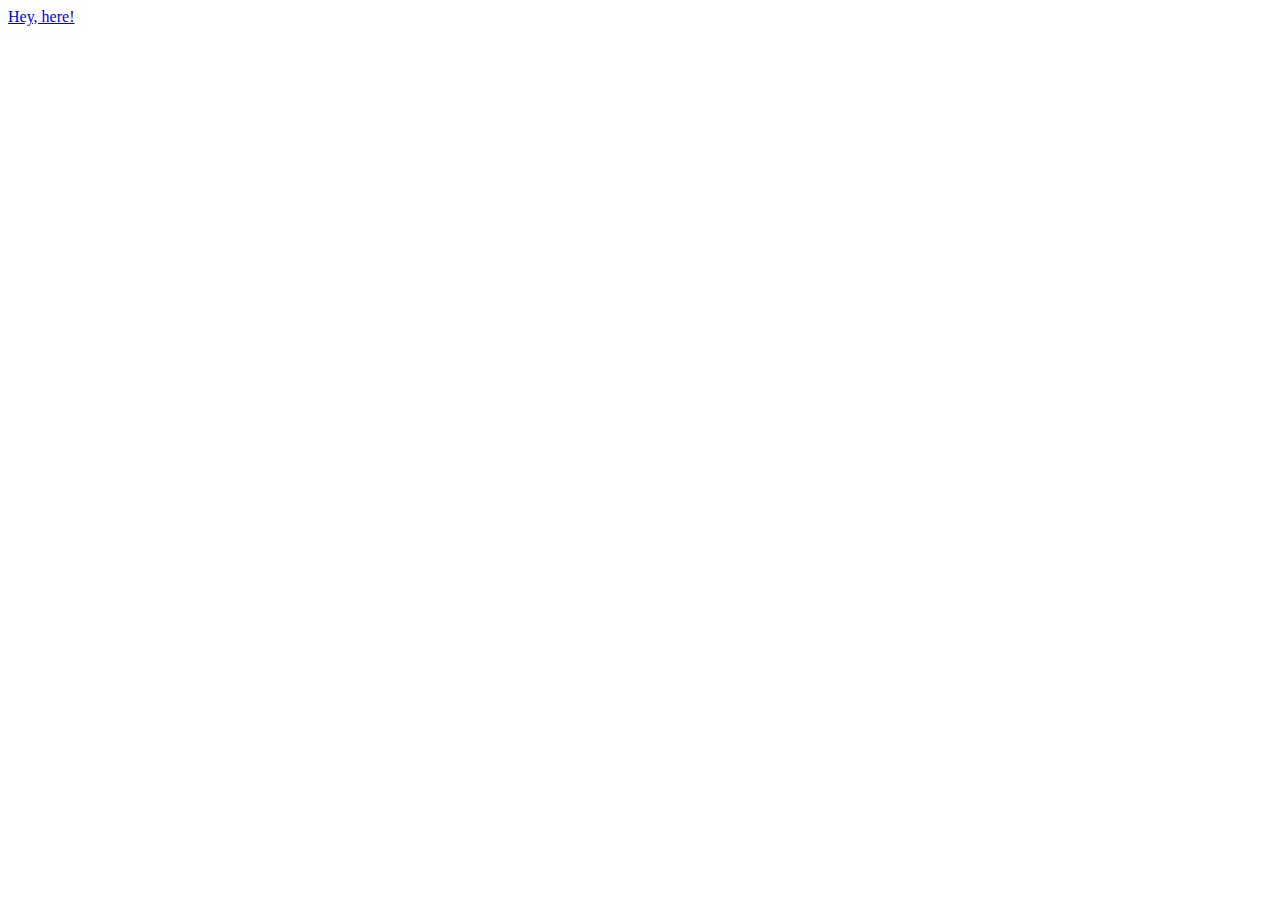
==== index.html @ d27ba8fe "none" ====
<!DOCTYPE html>
<html lang="en">
<head>
    <meta charset="UTF-8">
    <meta name="viewport" content="width=device-width, initial-scale=1.0">
    <title>Document</title>
</head>
<body>
    <a href="/Project_index/index.html">Hey, here!</a>
</body>
</html>
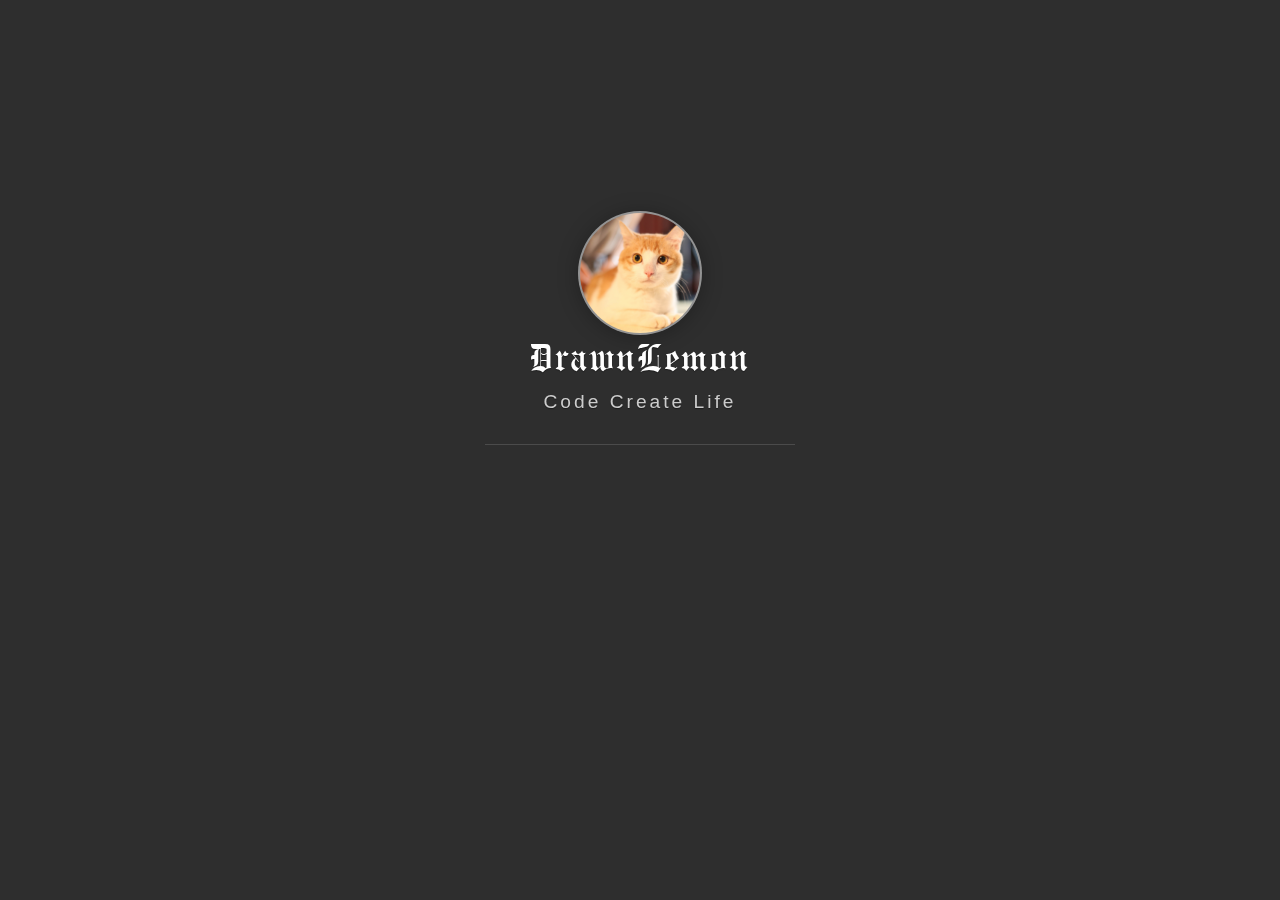
==== commit 8b4da0c4: "recoded project" ====
--- a/index.html
+++ b/index.html
@@ -1,11 +1,141 @@
-<!DOCTYPE html>
-<html lang="en">
-<head>
-    <meta charset="UTF-8">
-    <meta name="viewport" content="width=device-width, initial-scale=1.0">
-    <title>Document</title>
-</head>
-<body>
-    <a href="/Project_index/index.html">Hey, here!</a>
-</body>
+<!DOCTYPE html>
+<html>
+
+<head>
+    <!-- Meta, title, CSS, favicons, etc. -->
+    <meta charset="utf-8">
+    <meta http-equiv="X-UA-Compatible" content="IE=edge">
+    <meta name="viewport" content="width=device-width, initial-scale=1">
+    <meta name="description" content="DrawnLemon Home">
+    <meta name="keywords" content="DrawnLemon,Homepage">
+    <meta name="author" content="DrawnLemon">
+    <title>Dmego Home</title>
+    <link rel="stylesheet" type="text/css" href="./css/onlinewebfonts.css"/>
+    <link rel="stylesheet" type="text/css" href="./css/vno.css">
+    <link rel="stylesheet" type="text/css" href="./css/iconfont.css">
+    <link rel="apple-touch-icon" href="./images/icons/apple-touch-icon.png">
+    <link rel="icon" href="./images/icons/favicon.ico">
+</head>
+
+<body>
+    <!-- 移动端页面 上部下拉菜单 -->
+    <span class="mobile btn-mobile-menu">
+        <i class="social iconfont icon-list btn-mobile-menu__icon"></i>
+        <i class="social iconfont icon-angleup btn-mobile-close__icon hidden"></i>
+    </span>
+    <!-- 主体内容 背景 -->
+    <header id="panel" class="panel-cover">
+        <div class="panel-main">
+            <!-- 主题内容 -->
+            <div class="panel-main__inner panel-inverted">
+                <!-- 主体内容 栏目 -->
+                <div class="panel-main__content">
+                    <!-- 翻盖头像 -->
+                    <div class="ih-item circle effect right_to_left">            
+                        <a href="#" title="" class="blog-button">
+                            <div class="img"><img src="./images/logo.jpg" alt="img" class="js-avatar iUp profilepic"></div>
+                            <div class="info iUp">
+                                <div class="info-back">
+                                    <h2> 
+                                        
+                                            Fighting
+                                        
+                                    </h2>
+                                    <p>
+                                        
+                                            2023 · 突破
+                                   
+                                    </p>
+                                </div>
+                            </div>
+                        </a>
+                    </div>
+                    <!-- 名称 -->
+                    <h1 class="panel-cover__title panel-title iUp">
+                        <a href="#" title="Dmego Home">DrawnLemon</a>
+                    </h1>
+                    <!-- 标题 -->
+                    <p class="panel-cover__subtitle panel-subtitle iUp">Code Create Life</p>
+                    <!-- 分隔行 -->
+                    <hr class="panel-cover__divider iUp" />
+                    <!-- 一言 -->
+                    <p id="description" class="panel-cover__description iUp">如何得与凉风约, 不共尘沙一并来!
+                        <br/>
+                        <strong>-「中牟道中」</strong>
+                    </p>
+                    <!-- 链接按钮 -->
+                    <div class="navigation-wrapper iUp">
+                        <div>
+                            <nav class="cover-navigation cover-navigation--primary">
+                                <ul class="navigation">
+                                    <li class="navigation__item">
+                                        <a href="#" class="blog-button">首页</a>
+                                    </li>
+                                    <li class="navigation__item">
+                                        <a href="./htmls/home.html" class="blog-button" target="_blank">博客</a>
+                                    </li>
+                                    <li class="navigation__item">
+                                        <a href="#" class="blog-button" target="_blank">简历</a>
+                                    </li>
+                                    <li class="navigation__item">
+                                        <a href="#" class="blog-button" target="_blank">关于</a>
+                                    </li>
+                                </ul>
+                            </nav>
+                        </div>
+                        <div class="iUp">
+                            <nav class="cover-navigation navigation--social">
+                                <ul class="navigation">
+                                    <li class="navigation__item">
+                                        <a href="https://github.com/DrawnLemon" title="github" target="_blank">
+                                            <i class='social iconfont icon-github'></i>
+                                            <span class="label">github</span>
+                                        </a>
+                                    </li>
+                                    <li class="navigation__item">
+                                        <a href="https://blog.csdn.net/Drawn_Lemon" title="cnblogs" target="_blank">
+                                            <i class='social iconfont icon-cnblogs'></i>
+                                            <span class="label">cnblogs</span>
+                                        </a>
+                                    </li>
+
+                                    <li class="navigation__item">
+                                        <a href="https://www.zhihu.com/" title="zhihu" target="_blank">
+                                            <i class='social iconfont icon-zhihu'></i>
+                                            <span class="label">zhihu</span>
+                                        </a>
+                                    </li>
+                                    <li class="navigation__item">
+                                        <!-- 加密的邮箱地址, 请自行修改, 或者改用下方的明文方式 -->
+                                        <!-- <a href="javascript:decryptEmail('ZG1lYWdvQGdtYWlsLmNvbQ==');" title="email"> -->
+                                        <a href="test@test.com" title="email">
+                                            <i class='social iconfont icon-email'></i>
+                                            <span class="label">email</span>
+                                        </a>
+                                    </li>
+                                </ul>
+                            </nav>
+                        </div>
+                    </div>
+                </div>
+            </div>
+            <!-- 黑色遮罩层 -->
+            <div class="panel-cover--overlay cover-slate"></div>
+        </div>
+        <!-- 公安机关备案 -->
+        <!-- <div class="beian iUp">
+            <a class="icp" href="http://www.miitbeian.gov.cn/publish/query/indexFirst.action" target="_blank">XXX</a>
+            <a class="gwab" href="http://www.beian.gov.cn/portal/recordQuery" target="_blank">XXX</a>
+        </div> -->
+        <!-- 技术支持 -->
+        <div class="remark iUp">
+            <p class="power">Powered By 
+                <a href="https://github.com/features/actions" target="_blank"> GitHub Actions </a> And 
+                <a href="https://hitokoto.cn/" target="_blank"> Hitokoto </a>
+            </p>
+        </div>
+    </header>
+    <script type="text/javascript" src="./scripts/views/main.js"></script>
+    <script type="text/javascript" src="./json/images.json?cb=getBingImages"></script>
+</body>
 </html>--- a/css/onlinewebfonts.css
+++ b/css/onlinewebfonts.css
@@ -0,0 +1,15 @@
+@font-face {
+    font-family: "Engravers' Old English BT";
+    src: url("../fonts/d571b52b60b5617399ce8eab62bf3eb3.eot");
+    /* IE9*/
+    src: url("../fonts/d571b52b60b5617399ce8eab62bf3eb3.eot?#iefix") format("embedded-opentype"),
+        /* IE6-IE8 */
+        url("../fonts/d571b52b60b5617399ce8eab62bf3eb3.woff2") format("woff2"),
+        /* chrome firefox */
+        url("../fonts/d571b52b60b5617399ce8eab62bf3eb3.woff") format("woff"),
+        /* chrome firefox */
+        url("../fonts/d571b52b60b5617399ce8eab62bf3eb3.ttf") format("truetype"),
+        /* chrome firefox opera Safari, Android, iOS 4.2+*/
+        url("../fonts/d571b52b60b5617399ce8eab62bf3eb3.svg#Engravers' Old English BT") format("svg");
+    /* iOS 4.1- */
+}--- a/css/vno.css
+++ b/css/vno.css
@@ -0,0 +1,10072 @@
+html {
+    font-family: sans-serif;
+    -ms-text-size-adjust: 100%;
+    -webkit-text-size-adjust: 100%
+}
+
+body {
+    margin: 0
+}
+
+.ih-item.circle.effect {
+    margin: 0 auto;
+    -webkit-perspective: 900px;
+    -moz-perspective: 900px;
+    perspective: 900px
+}
+
+.ih-item.circle.effect .img {
+    z-index: 11;
+    -webkit-transition: all .5s ease-in-out;
+    -moz-transition: all .5s ease-in-out;
+    transition: all .5s ease-in-out
+}
+
+.ih-item.circle.effect .info {
+    -webkit-transform-style: preserve-3d;
+    -moz-transform-style: preserve-3d;
+    -ms-transform-style: preserve-3d;
+    -o-transform-style: preserve-3d;
+    transform-style: preserve-3d
+}
+
+.ih-item.circle.effect .info .info-back {
+    opacity: 1;
+    border-radius: 50%;
+    width: 100%;
+    height: 100%;
+    background: #333
+}
+
+.ih-item.circle.effect .info h2 {
+    color: #fff;
+    position: relative;
+    font-size: 18px;
+    margin: 0 auto;
+    padding-top: 40px;
+    height: 35px;
+    text-shadow: 0 0 1px white, 0 1px 2px rgba(0, 0, 0, 0.3)
+}
+
+.ih-item.circle.effect .info p {
+    color: #bbb;
+    padding: 0;
+    font-style: italic;
+    padding-left: 0;
+    font-size: 10px
+}
+
+.ih-item.circle.effect.bottom_to_top .img {
+    -webkit-transform-origin: 50% 0;
+    -moz-transform-origin: 50% 0;
+    -ms-transform-origin: 50% 0;
+    -o-transform-origin: 50% 0;
+    transform-origin: 50% 0
+}
+
+.ih-item.circle.effect.bottom_to_top a:hover .img {
+    -webkit-transform: rotate3d(1, 0, 0, 180deg);
+    -moz-transform: rotate3d(1, 0, 0, 180deg);
+    -ms-transform: rotate3d(1, 0, 0, 180deg);
+    -o-transform: rotate3d(1, 0, 0, 180deg);
+    transform: rotate3d(1, 0, 0, 180deg)
+}
+
+.ih-item.circle.effect.top_to_bottom .img {
+    -webkit-transform-origin: 50% 100%;
+    -moz-transform-origin: 50% 100%;
+    -ms-transform-origin: 50% 100%;
+    -o-transform-origin: 50% 100%;
+    transform-origin: 50% 100%
+}
+
+.ih-item.circle.effect.top_to_bottom a:hover .img {
+    -webkit-transform: rotate3d(1, 0, 0, -180deg);
+    -moz-transform: rotate3d(1, 0, 0, -180deg);
+    -ms-transform: rotate3d(1, 0, 0, -180deg);
+    -o-transform: rotate3d(1, 0, 0, -180deg);
+    transform: rotate3d(1, 0, 0, -180deg)
+}
+
+.ih-item.circle.effect.left_to_right .img {
+    -webkit-transform-origin: 100% 50%;
+    -moz-transform-origin: 100% 50%;
+    -ms-transform-origin: 100% 50%;
+    -o-transform-origin: 100% 50%;
+    transform-origin: 100% 50%
+}
+
+.ih-item.circle.effect.left_to_right a:hover .img {
+    -webkit-transform: rotate3d(0, 1, 0, 180deg);
+    -moz-transform: rotate3d(0, 1, 0, 180deg);
+    -ms-transform: rotate3d(0, 1, 0, 180deg);
+    -o-transform: rotate3d(0, 1, 0, 180deg);
+    transform: rotate3d(0, 1, 0, 180deg)
+}
+
+.ih-item.circle.effect.right_to_left .img {
+    -webkit-transform-origin: 0 50%;
+    -moz-transform-origin: 0 50%;
+    -ms-transform-origin: 0 50%;
+    -o-transform-origin: 0 50%;
+    transform-origin: 0 50%
+}
+
+.ih-item.circle.effect.right_to_left a:hover .img {
+    -webkit-transform: rotate3d(0, 1, 0, -180deg);
+    -moz-transform: rotate3d(0, 1, 0, -180deg);
+    -ms-transform: rotate3d(0, 1, 0, -180deg);
+    -o-transform: rotate3d(0, 1, 0, -180deg);
+    transform: rotate3d(0, 1, 0, -180deg)
+}
+
+.ih-item a {
+    color: #333
+}
+
+.ih-item a:hover {
+    text-decoration: none
+}
+
+.ih-item img {
+    width: 100%;
+    height: 100%
+}
+
+.ih-item.circle {
+    position: relative;
+    width: 120px;
+    height: 120px;
+    border-radius: 50%
+}
+
+.ih-item.circle .img {
+    position: relative;
+    width: 120px;
+    height: 120px;
+    border-radius: 50%
+}
+
+.ih-item.circle .img:before {
+    position: absolute;
+    display: block;
+    content: "";
+    width: 100%;
+    height: 100%;
+    border-radius: 50%;
+    -webkit-transition: all .35s ease-in-out;
+    -moz-transition: all .35s ease-in-out;
+    transition: all .35s ease-in-out
+}
+
+.ih-item.circle .img img {
+    border-radius: 50%
+}
+
+.ih-item.circle .info {
+    position: absolute;
+    top: 0;
+    bottom: 0;
+    left: 0;
+    right: 0;
+    text-align: center;
+    border-radius: 50%;
+    -webkit-backface-visibility: hidden;
+    backface-visibility: hidden
+}
+
+@media all and (max-width:780px) {
+    .ih-item.circle .img {
+        position: relative;
+        width: 100px;
+        height: 100px;
+        border-radius: 50%
+    }
+
+    .ih-item.circle {
+        position: relative;
+        width: 100px;
+        height: 100px;
+        border-radius: 50%
+    }
+
+    .ih-item.circle .info .info-back h2 {
+        font-size: .9em
+    }
+}
+
+.profilepic {
+    text-align: center;
+    display: block;
+    -webkit-box-shadow: 0 0 0 2px rgba(255, 255, 255, 0.5), 0px 2px 20px 3px rgba(0, 0, 0, 0.25);
+    box-shadow: 0 0 0 2px rgba(255, 255, 255, 0.5), 0px 2px 20px 3px rgba(0, 0, 0, 0.25);
+    border-radius: 300px;
+    width: 128px;
+    height: 128px;
+    margin: 0 auto;
+    position: relative;
+    overflow: hidden;
+    background: #88acdb;
+    -webkit-transition: all .2s ease-in;
+    display: -webkit-box;
+    -webkit-box-orient: horizontal;
+    -webkit-box-pack: center;
+    -webkit-box-align: center;
+    text-align: center
+}
+
+.animated {
+    -webkit-animation-fill-mode: both;
+    -moz-animation-fill-mode: both;
+    -ms-animation-fill-mode: both;
+    -o-animation-fill-mode: both;
+    animation-fill-mode: both;
+    -webkit-animation-duration: 1s;
+    -moz-animation-duration: 1s;
+    -ms-animation-duration: 1s;
+    -o-animation-duration: 1s;
+    animation-duration: 1s
+}
+
+.animated.hinge {
+    -webkit-animation-duration: 1s;
+    -moz-animation-duration: 1s;
+    -ms-animation-duration: 1s;
+    -o-animation-duration: 1s;
+    animation-duration: 1s
+}
+
+@-webkit-keyframes flash {
+
+    0%,
+    50%,
+    100% {
+        opacity: 1
+    }
+
+    25%,
+    75% {
+        opacity: 0
+    }
+}
+
+@-moz-keyframes flash {
+
+    0%,
+    50%,
+    100% {
+        opacity: 1
+    }
+
+    25%,
+    75% {
+        opacity: 0
+    }
+}
+
+@-o-keyframes flash {
+
+    0%,
+    50%,
+    100% {
+        opacity: 1
+    }
+
+    25%,
+    75% {
+        opacity: 0
+    }
+}
+
+.flash {
+    -webkit-animation-name: flash;
+    -moz-animation-name: flash;
+    -o-animation-name: flash;
+    animation-name: flash
+}
+
+@-webkit-keyframes shake {
+
+    0%,
+    100% {
+        -webkit-transform: translateX(0)
+    }
+
+    10%,
+    30%,
+    50%,
+    70%,
+    90% {
+        -webkit-transform: translateX(-10px)
+    }
+
+    20%,
+    40%,
+    60%,
+    80% {
+        -webkit-transform: translateX(10px)
+    }
+}
+
+@-moz-keyframes shake {
+
+    0%,
+    100% {
+        -moz-transform: translateX(0)
+    }
+
+    10%,
+    30%,
+    50%,
+    70%,
+    90% {
+        -moz-transform: translateX(-10px)
+    }
+
+    20%,
+    40%,
+    60%,
+    80% {
+        -moz-transform: translateX(10px)
+    }
+}
+
+@-o-keyframes shake {
+
+    0%,
+    100% {
+        -o-transform: translateX(0)
+    }
+
+    10%,
+    30%,
+    50%,
+    70%,
+    90% {
+        -o-transform: translateX(-10px)
+    }
+
+    20%,
+    40%,
+    60%,
+    80% {
+        -o-transform: translateX(10px)
+    }
+}
+
+.shake {
+    -webkit-animation-name: shake;
+    -moz-animation-name: shake;
+    -o-animation-name: shake;
+    animation-name: shake
+}
+
+@-webkit-keyframes bounce {
+
+    0%,
+    20%,
+    50%,
+    80%,
+    100% {
+        -webkit-transform: translateY(0)
+    }
+
+    40% {
+        -webkit-transform: translateY(-30px)
+    }
+
+    60% {
+        -webkit-transform: translateY(-15px)
+    }
+}
+
+@-moz-keyframes bounce {
+
+    0%,
+    20%,
+    50%,
+    80%,
+    100% {
+        -moz-transform: translateY(0)
+    }
+
+    40% {
+        -moz-transform: translateY(-30px)
+    }
+
+    60% {
+        -moz-transform: translateY(-15px)
+    }
+}
+
+@-o-keyframes bounce {
+
+    0%,
+    20%,
+    50%,
+    80%,
+    100% {
+        -o-transform: translateY(0)
+    }
+
+    40% {
+        -o-transform: translateY(-30px)
+    }
+
+    60% {
+        -o-transform: translateY(-15px)
+    }
+}
+
+.bounce {
+    -webkit-animation-name: bounce;
+    -moz-animation-name: bounce;
+    -o-animation-name: bounce;
+    animation-name: bounce
+}
+
+@-webkit-keyframes tada {
+    0% {
+        -webkit-transform: scale(1)
+    }
+
+    10%,
+    20% {
+        -webkit-transform: scale(0.9) rotate(-3deg)
+    }
+
+    30%,
+    50%,
+    70%,
+    90% {
+        -webkit-transform: scale(1.1) rotate(3deg)
+    }
+
+    40%,
+    60%,
+    80% {
+        -webkit-transform: scale(1.1) rotate(-3deg)
+    }
+
+    100% {
+        -webkit-transform: scale(1) rotate(0)
+    }
+}
+
+@-moz-keyframes tada {
+    0% {
+        -moz-transform: scale(1)
+    }
+
+    10%,
+    20% {
+        -moz-transform: scale(0.9) rotate(-3deg)
+    }
+
+    30%,
+    50%,
+    70%,
+    90% {
+        -moz-transform: scale(1.1) rotate(3deg)
+    }
+
+    40%,
+    60%,
+    80% {
+        -moz-transform: scale(1.1) rotate(-3deg)
+    }
+
+    100% {
+        -moz-transform: scale(1) rotate(0)
+    }
+}
+
+@-o-keyframes tada {
+    0% {
+        -o-transform: scale(1)
+    }
+
+    10%,
+    20% {
+        -o-transform: scale(0.9) rotate(-3deg)
+    }
+
+    30%,
+    50%,
+    70%,
+    90% {
+        -o-transform: scale(1.1) rotate(3deg)
+    }
+
+    40%,
+    60%,
+    80% {
+        -o-transform: scale(1.1) rotate(-3deg)
+    }
+
+    100% {
+        -o-transform: scale(1) rotate(0)
+    }
+}
+
+.tada {
+    -webkit-animation-name: tada;
+    -moz-animation-name: tada;
+    -o-animation-name: tada;
+    animation-name: tada
+}
+
+@-webkit-keyframes swing {
+
+    20%,
+    40%,
+    60%,
+    80%,
+    100% {
+        -webkit-transform-origin: top center
+    }
+
+    20% {
+        -webkit-transform: rotate(15deg)
+    }
+
+    40% {
+        -webkit-transform: rotate(-10deg)
+    }
+
+    60% {
+        -webkit-transform: rotate(5deg)
+    }
+
+    80% {
+        -webkit-transform: rotate(-5deg)
+    }
+
+    100% {
+        -webkit-transform: rotate(0deg)
+    }
+}
+
+@-moz-keyframes swing {
+    20% {
+        -moz-transform: rotate(15deg)
+    }
+
+    40% {
+        -moz-transform: rotate(-10deg)
+    }
+
+    60% {
+        -moz-transform: rotate(5deg)
+    }
+
+    80% {
+        -moz-transform: rotate(-5deg)
+    }
+
+    100% {
+        -moz-transform: rotate(0deg)
+    }
+}
+
+@-o-keyframes swing {
+    20% {
+        -o-transform: rotate(15deg)
+    }
+
+    40% {
+        -o-transform: rotate(-10deg)
+    }
+
+    60% {
+        -o-transform: rotate(5deg)
+    }
+
+    80% {
+        -o-transform: rotate(-5deg)
+    }
+
+    100% {
+        -o-transform: rotate(0deg)
+    }
+}
+
+.swing {
+    -webkit-transform-origin: top center;
+    -moz-transform-origin: top center;
+    -o-transform-origin: top center;
+    transform-origin: top center;
+    -webkit-animation-name: swing;
+    -moz-animation-name: swing;
+    -o-animation-name: swing;
+    animation-name: swing
+}
+
+@-webkit-keyframes wobble {
+    0% {
+        -webkit-transform: translateX(0%)
+    }
+
+    15% {
+        -webkit-transform: translateX(-25%) rotate(-5deg)
+    }
+
+    30% {
+        -webkit-transform: translateX(20%) rotate(3deg)
+    }
+
+    45% {
+        -webkit-transform: translateX(-15%) rotate(-3deg)
+    }
+
+    60% {
+        -webkit-transform: translateX(10%) rotate(2deg)
+    }
+
+    75% {
+        -webkit-transform: translateX(-5%) rotate(-1deg)
+    }
+
+    100% {
+        -webkit-transform: translateX(0%)
+    }
+}
+
+@-moz-keyframes wobble {
+    0% {
+        -moz-transform: translateX(0%)
+    }
+
+    15% {
+        -moz-transform: translateX(-25%) rotate(-5deg)
+    }
+
+    30% {
+        -moz-transform: translateX(20%) rotate(3deg)
+    }
+
+    45% {
+        -moz-transform: translateX(-15%) rotate(-3deg)
+    }
+
+    60% {
+        -moz-transform: translateX(10%) rotate(2deg)
+    }
+
+    75% {
+        -moz-transform: translateX(-5%) rotate(-1deg)
+    }
+
+    100% {
+        -moz-transform: translateX(0%)
+    }
+}
+
+@-o-keyframes wobble {
+    0% {
+        -o-transform: translateX(0%)
+    }
+
+    15% {
+        -o-transform: translateX(-25%) rotate(-5deg)
+    }
+
+    30% {
+        -o-transform: translateX(20%) rotate(3deg)
+    }
+
+    45% {
+        -o-transform: translateX(-15%) rotate(-3deg)
+    }
+
+    60% {
+        -o-transform: translateX(10%) rotate(2deg)
+    }
+
+    75% {
+        -o-transform: translateX(-5%) rotate(-1deg)
+    }
+
+    100% {
+        -o-transform: translateX(0%)
+    }
+}
+
+.wobble {
+    -webkit-animation-name: wobble;
+    -moz-animation-name: wobble;
+    -o-animation-name: wobble;
+    animation-name: wobble
+}
+
+@-webkit-keyframes pulse {
+    0% {
+        -webkit-transform: scale(1)
+    }
+
+    50% {
+        -webkit-transform: scale(1.1)
+    }
+
+    100% {
+        -webkit-transform: scale(1)
+    }
+}
+
+@-moz-keyframes pulse {
+    0% {
+        -moz-transform: scale(1)
+    }
+
+    50% {
+        -moz-transform: scale(1.1)
+    }
+
+    100% {
+        -moz-transform: scale(1)
+    }
+}
+
+@-o-keyframes pulse {
+    0% {
+        -o-transform: scale(1)
+    }
+
+    50% {
+        -o-transform: scale(1.1)
+    }
+
+    100% {
+        -o-transform: scale(1)
+    }
+}
+
+.pulse {
+    -webkit-animation-name: pulse;
+    -moz-animation-name: pulse;
+    -o-animation-name: pulse;
+    animation-name: pulse
+}
+
+@-webkit-keyframes flip {
+    0% {
+        -webkit-transform: perspective(400px) translateZ(0) rotateY(0) scale(1);
+        -webkit-animation-timing-function: ease-out
+    }
+
+    40% {
+        -webkit-transform: perspective(400px) translateZ(150px) rotateY(170deg) scale(1);
+        -webkit-animation-timing-function: ease-out
+    }
+
+    50% {
+        -webkit-transform: perspective(400px) translateZ(150px) rotateY(190deg) scale(1);
+        -webkit-animation-timing-function: ease-in
+    }
+
+    80% {
+        -webkit-transform: perspective(400px) translateZ(0) rotateY(360deg) scale(0.95);
+        -webkit-animation-timing-function: ease-in
+    }
+
+    100% {
+        -webkit-transform: perspective(400px) translateZ(0) rotateY(360deg) scale(1);
+        -webkit-animation-timing-function: ease-in
+    }
+}
+
+@-moz-keyframes flip {
+    0% {
+        -moz-transform: perspective(400px) translateZ(0) rotateY(0) scale(1);
+        -moz-animation-timing-function: ease-out
+    }
+
+    40% {
+        -moz-transform: perspective(400px) translateZ(150px) rotateY(170deg) scale(1);
+        -moz-animation-timing-function: ease-out
+    }
+
+    50% {
+        -moz-transform: perspective(400px) translateZ(150px) rotateY(190deg) scale(1);
+        -moz-animation-timing-function: ease-in
+    }
+
+    80% {
+        -moz-transform: perspective(400px) translateZ(0) rotateY(360deg) scale(0.95);
+        -moz-animation-timing-function: ease-in
+    }
+
+    100% {
+        -moz-transform: perspective(400px) translateZ(0) rotateY(360deg) scale(1);
+        -moz-animation-timing-function: ease-in
+    }
+}
+
+@-o-keyframes flip {
+    0% {
+        -o-transform: perspective(400px) translateZ(0) rotateY(0) scale(1);
+        -o-animation-timing-function: ease-out
+    }
+
+    40% {
+        -o-transform: perspective(400px) translateZ(150px) rotateY(170deg) scale(1);
+        -o-animation-timing-function: ease-out
+    }
+
+    50% {
+        -o-transform: perspective(400px) translateZ(150px) rotateY(190deg) scale(1);
+        -o-animation-timing-function: ease-in
+    }
+
+    80% {
+        -o-transform: perspective(400px) translateZ(0) rotateY(360deg) scale(0.95);
+        -o-animation-timing-function: ease-in
+    }
+
+    100% {
+        -o-transform: perspective(400px) translateZ(0) rotateY(360deg) scale(1);
+        -o-animation-timing-function: ease-in
+    }
+}
+
+.animated.flip {
+    -webkit-backface-visibility: visible !important;
+    -webkit-animation-name: flip;
+    -moz-backface-visibility: visible !important;
+    -moz-animation-name: flip;
+    -o-backface-visibility: visible !important;
+    -o-animation-name: flip;
+    backface-visibility: visible !important;
+    animation-name: flip
+}
+
+@-webkit-keyframes flipInX {
+    0% {
+        -webkit-transform: perspective(400px) rotateX(90deg);
+        opacity: 0
+    }
+
+    40% {
+        -webkit-transform: perspective(400px) rotateX(-10deg)
+    }
+
+    70% {
+        -webkit-transform: perspective(400px) rotateX(10deg)
+    }
+
+    100% {
+        -webkit-transform: perspective(400px) rotateX(0deg);
+        opacity: 1
+    }
+}
+
+@-moz-keyframes flipInX {
+    0% {
+        -moz-transform: perspective(400px) rotateX(90deg);
+        opacity: 0
+    }
+
+    40% {
+        -moz-transform: perspective(400px) rotateX(-10deg)
+    }
+
+    70% {
+        -moz-transform: perspective(400px) rotateX(10deg)
+    }
+
+    100% {
+        -moz-transform: perspective(400px) rotateX(0deg);
+        opacity: 1
+    }
+}
+
+@-o-keyframes flipInX {
+    0% {
+        -o-transform: perspective(400px) rotateX(90deg);
+        opacity: 0
+    }
+
+    40% {
+        -o-transform: perspective(400px) rotateX(-10deg)
+    }
+
+    70% {
+        -o-transform: perspective(400px) rotateX(10deg)
+    }
+
+    100% {
+        -o-transform: perspective(400px) rotateX(0deg);
+        opacity: 1
+    }
+}
+
+.flipInX {
+    -webkit-backface-visibility: visible !important;
+    -webkit-animation-name: flipInX;
+    -moz-backface-visibility: visible !important;
+    -moz-animation-name: flipInX;
+    -o-backface-visibility: visible !important;
+    -o-animation-name: flipInX;
+    backface-visibility: visible !important;
+    animation-name: flipInX
+}
+
+@-webkit-keyframes flipOutX {
+    0% {
+        -webkit-transform: perspective(400px) rotateX(0deg);
+        opacity: 1
+    }
+
+    100% {
+        -webkit-transform: perspective(400px) rotateX(90deg);
+        opacity: 0
+    }
+}
+
+@-moz-keyframes flipOutX {
+    0% {
+        -moz-transform: perspective(400px) rotateX(0deg);
+        opacity: 1
+    }
+
+    100% {
+        -moz-transform: perspective(400px) rotateX(90deg);
+        opacity: 0
+    }
+}
+
+@-o-keyframes flipOutX {
+    0% {
+        -o-transform: perspective(400px) rotateX(0deg);
+        opacity: 1
+    }
+
+    100% {
+        -o-transform: perspective(400px) rotateX(90deg);
+        opacity: 0
+    }
+}
+
+.flipOutX {
+    -webkit-animation-name: flipOutX;
+    -webkit-backface-visibility: visible !important;
+    -moz-animation-name: flipOutX;
+    -moz-backface-visibility: visible !important;
+    -o-animation-name: flipOutX;
+    -o-backface-visibility: visible !important;
+    animation-name: flipOutX;
+    backface-visibility: visible !important
+}
+
+@-webkit-keyframes flipInY {
+    0% {
+        -webkit-transform: perspective(400px) rotateY(90deg);
+        opacity: 0
+    }
+
+    40% {
+        -webkit-transform: perspective(400px) rotateY(-10deg)
+    }
+
+    70% {
+        -webkit-transform: perspective(400px) rotateY(10deg)
+    }
+
+    100% {
+        -webkit-transform: perspective(400px) rotateY(0deg);
+        opacity: 1
+    }
+}
+
+@-moz-keyframes flipInY {
+    0% {
+        -moz-transform: perspective(400px) rotateY(90deg);
+        opacity: 0
+    }
+
+    40% {
+        -moz-transform: perspective(400px) rotateY(-10deg)
+    }
+
+    70% {
+        -moz-transform: perspective(400px) rotateY(10deg)
+    }
+
+    100% {
+        -moz-transform: perspective(400px) rotateY(0deg);
+        opacity: 1
+    }
+}
+
+@-o-keyframes flipInY {
+    0% {
+        -o-transform: perspective(400px) rotateY(90deg);
+        opacity: 0
+    }
+
+    40% {
+        -o-transform: perspective(400px) rotateY(-10deg)
+    }
+
+    70% {
+        -o-transform: perspective(400px) rotateY(10deg)
+    }
+
+    100% {
+        -o-transform: perspective(400px) rotateY(0deg);
+        opacity: 1
+    }
+}
+
+.flipInY {
+    -webkit-backface-visibility: visible !important;
+    -webkit-animation-name: flipInY;
+    -moz-backface-visibility: visible !important;
+    -moz-animation-name: flipInY;
+    -o-backface-visibility: visible !important;
+    -o-animation-name: flipInY;
+    backface-visibility: visible !important;
+    animation-name: flipInY
+}
+
+@-webkit-keyframes flipOutY {
+    0% {
+        -webkit-transform: perspective(400px) rotateY(0deg);
+        opacity: 1
+    }
+
+    100% {
+        -webkit-transform: perspective(400px) rotateY(90deg);
+        opacity: 0
+    }
+}
+
+@-moz-keyframes flipOutY {
+    0% {
+        -moz-transform: perspective(400px) rotateY(0deg);
+        opacity: 1
+    }
+
+    100% {
+        -moz-transform: perspective(400px) rotateY(90deg);
+        opacity: 0
+    }
+}
+
+@-o-keyframes flipOutY {
+    0% {
+        -o-transform: perspective(400px) rotateY(0deg);
+        opacity: 1
+    }
+
+    100% {
+        -o-transform: perspective(400px) rotateY(90deg);
+        opacity: 0
+    }
+}
+
+.flipOutY {
+    -webkit-backface-visibility: visible !important;
+    -webkit-animation-name: flipOutY;
+    -moz-backface-visibility: visible !important;
+    -moz-animation-name: flipOutY;
+    -o-backface-visibility: visible !important;
+    -o-animation-name: flipOutY;
+    backface-visibility: visible !important;
+    animation-name: flipOutY
+}
+
+@-webkit-keyframes fadeIn {
+    0% {
+        opacity: 0
+    }
+
+    100% {
+        opacity: 1
+    }
+}
+
+@-moz-keyframes fadeIn {
+    0% {
+        opacity: 0
+    }
+
+    100% {
+        opacity: 1
+    }
+}
+
+@-o-keyframes fadeIn {
+    0% {
+        opacity: 0
+    }
+
+    100% {
+        opacity: 1
+    }
+}
+
+.fadeIn {
+    -webkit-animation-name: fadeIn;
+    -moz-animation-name: fadeIn;
+    -o-animation-name: fadeIn;
+    animation-name: fadeIn
+}
+
+@-webkit-keyframes fadeInUp {
+    0% {
+        opacity: 0;
+        -webkit-transform: translateY(20px)
+    }
+
+    100% {
+        opacity: 1;
+        -webkit-transform: translateY(0)
+    }
+}
+
+@-moz-keyframes fadeInUp {
+    0% {
+        opacity: 0;
+        -moz-transform: translateY(20px)
+    }
+
+    100% {
+        opacity: 1;
+        -moz-transform: translateY(0)
+    }
+}
+
+@-o-keyframes fadeInUp {
+    0% {
+        opacity: 0;
+        -o-transform: translateY(20px)
+    }
+
+    100% {
+        opacity: 1;
+        -o-transform: translateY(0)
+    }
+}
+
+.fadeInUp {
+    -webkit-animation-name: fadeInUp;
+    -moz-animation-name: fadeInUp;
+    -o-animation-name: fadeInUp;
+    animation-name: fadeInUp
+}
+
+@-webkit-keyframes fadeInDown {
+    0% {
+        opacity: 0;
+        -webkit-transform: translateY(-20px)
+    }
+
+    100% {
+        opacity: 1;
+        -webkit-transform: translateY(0)
+    }
+}
+
+@-moz-keyframes fadeInDown {
+    0% {
+        opacity: 0;
+        -moz-transform: translateY(-20px)
+    }
+
+    100% {
+        opacity: 1;
+        -moz-transform: translateY(0)
+    }
+}
+
+@-o-keyframes fadeInDown {
+    0% {
+        opacity: 0;
+        -o-transform: translateY(-20px)
+    }
+
+    100% {
+        opacity: 1;
+        -o-transform: translateY(0)
+    }
+}
+
+.fadeInDown {
+    -webkit-animation-name: fadeInDown;
+    -moz-animation-name: fadeInDown;
+    -o-animation-name: fadeInDown;
+    animation-name: fadeInDown
+}
+
+@-webkit-keyframes fadeInLeft {
+    0% {
+        opacity: 0;
+        -webkit-transform: translateX(-20px)
+    }
+
+    100% {
+        opacity: 1;
+        -webkit-transform: translateX(0)
+    }
+}
+
+@-moz-keyframes fadeInLeft {
+    0% {
+        opacity: 0;
+        -moz-transform: translateX(-20px)
+    }
+
+    100% {
+        opacity: 1;
+        -moz-transform: translateX(0)
+    }
+}
+
+@-o-keyframes fadeInLeft {
+    0% {
+        opacity: 0;
+        -o-transform: translateX(-20px)
+    }
+
+    100% {
+        opacity: 1;
+        -o-transform: translateX(0)
+    }
+}
+
+.fadeInLeft {
+    -webkit-animation-name: fadeInLeft;
+    -moz-animation-name: fadeInLeft;
+    -o-animation-name: fadeInLeft;
+    animation-name: fadeInLeft
+}
+
+@-webkit-keyframes fadeInRight {
+    0% {
+        opacity: 0;
+        -webkit-transform: translateX(20px)
+    }
+
+    100% {
+        opacity: 1;
+        -webkit-transform: translateX(0)
+    }
+}
+
+@-moz-keyframes fadeInRight {
+    0% {
+        opacity: 0;
+        -moz-transform: translateX(20px)
+    }
+
+    100% {
+        opacity: 1;
+        -moz-transform: translateX(0)
+    }
+}
+
+@-o-keyframes fadeInRight {
+    0% {
+        opacity: 0;
+        -o-transform: translateX(20px)
+    }
+
+    100% {
+        opacity: 1;
+        -o-transform: translateX(0)
+    }
+}
+
+.fadeInRight {
+    -webkit-animation-name: fadeInRight;
+    -moz-animation-name: fadeInRight;
+    -o-animation-name: fadeInRight;
+    animation-name: fadeInRight
+}
+
+@-webkit-keyframes fadeInUpBig {
+    0% {
+        opacity: 0;
+        -webkit-transform: translateY(2000px)
+    }
+
+    100% {
+        opacity: 1;
+        -webkit-transform: translateY(0)
+    }
+}
+
+@-moz-keyframes fadeInUpBig {
+    0% {
+        opacity: 0;
+        -moz-transform: translateY(2000px)
+    }
+
+    100% {
+        opacity: 1;
+        -moz-transform: translateY(0)
+    }
+}
+
+@-o-keyframes fadeInUpBig {
+    0% {
+        opacity: 0;
+        -o-transform: translateY(2000px)
+    }
+
+    100% {
+        opacity: 1;
+        -o-transform: translateY(0)
+    }
+}
+
+.fadeInUpBig {
+    -webkit-animation-name: fadeInUpBig;
+    -moz-animation-name: fadeInUpBig;
+    -o-animation-name: fadeInUpBig;
+    animation-name: fadeInUpBig
+}
+
+@-webkit-keyframes fadeInDownBig {
+    0% {
+        opacity: 0;
+        -webkit-transform: translateY(-2000px)
+    }
+
+    100% {
+        opacity: 1;
+        -webkit-transform: translateY(0)
+    }
+}
+
+@-moz-keyframes fadeInDownBig {
+    0% {
+        opacity: 0;
+        -moz-transform: translateY(-2000px)
+    }
+
+    100% {
+        opacity: 1;
+        -moz-transform: translateY(0)
+    }
+}
+
+@-o-keyframes fadeInDownBig {
+    0% {
+        opacity: 0;
+        -o-transform: translateY(-2000px)
+    }
+
+    100% {
+        opacity: 1;
+        -o-transform: translateY(0)
+    }
+}
+
+.fadeInDownBig {
+    -webkit-animation-name: fadeInDownBig;
+    -moz-animation-name: fadeInDownBig;
+    -o-animation-name: fadeInDownBig;
+    animation-name: fadeInDownBig
+}
+
+@-webkit-keyframes fadeInLeftBig {
+    0% {
+        opacity: 0;
+        -webkit-transform: translateX(-2000px)
+    }
+
+    100% {
+        opacity: 1;
+        -webkit-transform: translateX(0)
+    }
+}
+
+@-moz-keyframes fadeInLeftBig {
+    0% {
+        opacity: 0;
+        -moz-transform: translateX(-2000px)
+    }
+
+    100% {
+        opacity: 1;
+        -moz-transform: translateX(0)
+    }
+}
+
+@-o-keyframes fadeInLeftBig {
+    0% {
+        opacity: 0;
+        -o-transform: translateX(-2000px)
+    }
+
+    100% {
+        opacity: 1;
+        -o-transform: translateX(0)
+    }
+}
+
+.fadeInLeftBig {
+    -webkit-animation-name: fadeInLeftBig;
+    -moz-animation-name: fadeInLeftBig;
+    -o-animation-name: fadeInLeftBig;
+    animation-name: fadeInLeftBig
+}
+
+@-webkit-keyframes fadeInRightBig {
+    0% {
+        opacity: 0;
+        -webkit-transform: translateX(2000px)
+    }
+
+    100% {
+        opacity: 1;
+        -webkit-transform: translateX(0)
+    }
+}
+
+@-moz-keyframes fadeInRightBig {
+    0% {
+        opacity: 0;
+        -moz-transform: translateX(2000px)
+    }
+
+    100% {
+        opacity: 1;
+        -moz-transform: translateX(0)
+    }
+}
+
+@-o-keyframes fadeInRightBig {
+    0% {
+        opacity: 0;
+        -o-transform: translateX(2000px)
+    }
+
+    100% {
+        opacity: 1;
+        -o-transform: translateX(0)
+    }
+}
+
+.fadeInRightBig {
+    -webkit-animation-name: fadeInRightBig;
+    -moz-animation-name: fadeInRightBig;
+    -o-animation-name: fadeInRightBig;
+    animation-name: fadeInRightBig
+}
+
+@-webkit-keyframes fadeOut {
+    0% {
+        opacity: 1
+    }
+
+    100% {
+        opacity: 0
+    }
+}
+
+@-moz-keyframes fadeOut {
+    0% {
+        opacity: 1
+    }
+
+    100% {
+        opacity: 0
+    }
+}
+
+@-o-keyframes fadeOut {
+    0% {
+        opacity: 1
+    }
+
+    100% {
+        opacity: 0
+    }
+}
+
+.fadeOut {
+    -webkit-animation-name: fadeOut;
+    -moz-animation-name: fadeOut;
+    -o-animation-name: fadeOut;
+    animation-name: fadeOut
+}
+
+@-webkit-keyframes fadeOutUp {
+    0% {
+        opacity: 1;
+        -webkit-transform: translateY(0)
+    }
+
+    100% {
+        opacity: 0;
+        -webkit-transform: translateY(-20px)
+    }
+}
+
+@-moz-keyframes fadeOutUp {
+    0% {
+        opacity: 1;
+        -moz-transform: translateY(0)
+    }
+
+    100% {
+        opacity: 0;
+        -moz-transform: translateY(-20px)
+    }
+}
+
+@-o-keyframes fadeOutUp {
+    0% {
+        opacity: 1;
+        -o-transform: translateY(0)
+    }
+
+    100% {
+        opacity: 0;
+        -o-transform: translateY(-20px)
+    }
+}
+
+.fadeOutUp {
+    -webkit-animation-name: fadeOutUp;
+    -moz-animation-name: fadeOutUp;
+    -o-animation-name: fadeOutUp;
+    animation-name: fadeOutUp
+}
+
+@-webkit-keyframes fadeOutDown {
+    0% {
+        opacity: 1;
+        -webkit-transform: translateY(0)
+    }
+
+    100% {
+        opacity: 0;
+        -webkit-transform: translateY(20px)
+    }
+}
+
+@-moz-keyframes fadeOutDown {
+    0% {
+        opacity: 1;
+        -moz-transform: translateY(0)
+    }
+
+    100% {
+        opacity: 0;
+        -moz-transform: translateY(20px)
+    }
+}
+
+@-o-keyframes fadeOutDown {
+    0% {
+        opacity: 1;
+        -o-transform: translateY(0)
+    }
+
+    100% {
+        opacity: 0;
+        -o-transform: translateY(20px)
+    }
+}
+
+.fadeOutDown {
+    -webkit-animation-name: fadeOutDown;
+    -moz-animation-name: fadeOutDown;
+    -o-animation-name: fadeOutDown;
+    animation-name: fadeOutDown
+}
+
+@-webkit-keyframes fadeOutLeft {
+    0% {
+        opacity: 1;
+        -webkit-transform: translateX(0)
+    }
+
+    100% {
+        opacity: 0;
+        -webkit-transform: translateX(-20px)
+    }
+}
+
+@-moz-keyframes fadeOutLeft {
+    0% {
+        opacity: 1;
+        -moz-transform: translateX(0)
+    }
+
+    100% {
+        opacity: 0;
+        -moz-transform: translateX(-20px)
+    }
+}
+
+@-o-keyframes fadeOutLeft {
+    0% {
+        opacity: 1;
+        -o-transform: translateX(0)
+    }
+
+    100% {
+        opacity: 0;
+        -o-transform: translateX(-20px)
+    }
+}
+
+.fadeOutLeft {
+    -webkit-animation-name: fadeOutLeft;
+    -moz-animation-name: fadeOutLeft;
+    -o-animation-name: fadeOutLeft;
+    animation-name: fadeOutLeft
+}
+
+@-webkit-keyframes fadeOutRight {
+    0% {
+        opacity: 1;
+        -webkit-transform: translateX(0)
+    }
+
+    100% {
+        opacity: 0;
+        -webkit-transform: translateX(20px)
+    }
+}
+
+@-moz-keyframes fadeOutRight {
+    0% {
+        opacity: 1;
+        -moz-transform: translateX(0)
+    }
+
+    100% {
+        opacity: 0;
+        -moz-transform: translateX(20px)
+    }
+}
+
+@-o-keyframes fadeOutRight {
+    0% {
+        opacity: 1;
+        -o-transform: translateX(0)
+    }
+
+    100% {
+        opacity: 0;
+        -o-transform: translateX(20px)
+    }
+}
+
+.fadeOutRight {
+    -webkit-animation-name: fadeOutRight;
+    -moz-animation-name: fadeOutRight;
+    -o-animation-name: fadeOutRight;
+    animation-name: fadeOutRight
+}
+
+@-webkit-keyframes fadeOutUpBig {
+    0% {
+        opacity: 1;
+        -webkit-transform: translateY(0)
+    }
+
+    100% {
+        opacity: 0;
+        -webkit-transform: translateY(-2000px)
+    }
+}
+
+@-moz-keyframes fadeOutUpBig {
+    0% {
+        opacity: 1;
+        -moz-transform: translateY(0)
+    }
+
+    100% {
+        opacity: 0;
+        -moz-transform: translateY(-2000px)
+    }
+}
+
+@-o-keyframes fadeOutUpBig {
+    0% {
+        opacity: 1;
+        -o-transform: translateY(0)
+    }
+
+    100% {
+        opacity: 0;
+        -o-transform: translateY(-2000px)
+    }
+}
+
+.fadeOutUpBig {
+    -webkit-animation-name: fadeOutUpBig;
+    -moz-animation-name: fadeOutUpBig;
+    -o-animation-name: fadeOutUpBig;
+    animation-name: fadeOutUpBig
+}
+
+@-webkit-keyframes fadeOutDownBig {
+    0% {
+        opacity: 1;
+        -webkit-transform: translateY(0)
+    }
+
+    100% {
+        opacity: 0;
+        -webkit-transform: translateY(2000px)
+    }
+}
+
+@-moz-keyframes fadeOutDownBig {
+    0% {
+        opacity: 1;
+        -moz-transform: translateY(0)
+    }
+
+    100% {
+        opacity: 0;
+        -moz-transform: translateY(2000px)
+    }
+}
+
+@-o-keyframes fadeOutDownBig {
+    0% {
+        opacity: 1;
+        -o-transform: translateY(0)
+    }
+
+    100% {
+        opacity: 0;
+        -o-transform: translateY(2000px)
+    }
+}
+
+.fadeOutDownBig {
+    -webkit-animation-name: fadeOutDownBig;
+    -moz-animation-name: fadeOutDownBig;
+    -o-animation-name: fadeOutDownBig;
+    animation-name: fadeOutDownBig
+}
+
+@-webkit-keyframes fadeOutLeftBig {
+    0% {
+        opacity: 1;
+        -webkit-transform: translateX(0)
+    }
+
+    100% {
+        opacity: 0;
+        -webkit-transform: translateX(-2000px)
+    }
+}
+
+@-moz-keyframes fadeOutLeftBig {
+    0% {
+        opacity: 1;
+        -moz-transform: translateX(0)
+    }
+
+    100% {
+        opacity: 0;
+        -moz-transform: translateX(-2000px)
+    }
+}
+
+@-o-keyframes fadeOutLeftBig {
+    0% {
+        opacity: 1;
+        -o-transform: translateX(0)
+    }
+
+    100% {
+        opacity: 0;
+        -o-transform: translateX(-2000px)
+    }
+}
+
+.fadeOutLeftBig {
+    -webkit-animation-name: fadeOutLeftBig;
+    -moz-animation-name: fadeOutLeftBig;
+    -o-animation-name: fadeOutLeftBig;
+    animation-name: fadeOutLeftBig
+}
+
+@-webkit-keyframes fadeOutRightBig {
+    0% {
+        opacity: 1;
+        -webkit-transform: translateX(0)
+    }
+
+    100% {
+        opacity: 0;
+        -webkit-transform: translateX(2000px)
+    }
+}
+
+@-moz-keyframes fadeOutRightBig {
+    0% {
+        opacity: 1;
+        -moz-transform: translateX(0)
+    }
+
+    100% {
+        opacity: 0;
+        -moz-transform: translateX(2000px)
+    }
+}
+
+@-o-keyframes fadeOutRightBig {
+    0% {
+        opacity: 1;
+        -o-transform: translateX(0)
+    }
+
+    100% {
+        opacity: 0;
+        -o-transform: translateX(2000px)
+    }
+}
+
+.fadeOutRightBig {
+    -webkit-animation-name: fadeOutRightBig;
+    -moz-animation-name: fadeOutRightBig;
+    -o-animation-name: fadeOutRightBig;
+    animation-name: fadeOutRightBig
+}
+
+@-webkit-keyframes slideInDown {
+    0% {
+        opacity: 0;
+        -webkit-transform: translateY(-2000px)
+    }
+
+    100% {
+        -webkit-transform: translateY(0)
+    }
+}
+
+@-moz-keyframes slideInDown {
+    0% {
+        opacity: 0;
+        -moz-transform: translateY(-2000px)
+    }
+
+    100% {
+        -moz-transform: translateY(0)
+    }
+}
+
+@-o-keyframes slideInDown {
+    0% {
+        opacity: 0;
+        -o-transform: translateY(-2000px)
+    }
+
+    100% {
+        -o-transform: translateY(0)
+    }
+}
+
+.slideInDown {
+    -webkit-animation-name: slideInDown;
+    -moz-animation-name: slideInDown;
+    -o-animation-name: slideInDown;
+    animation-name: slideInDown
+}
+
+@-webkit-keyframes slideInLeft {
+    0% {
+        opacity: 0;
+        -webkit-transform: translateX(-2000px)
+    }
+
+    100% {
+        -webkit-transform: translateX(0)
+    }
+}
+
+@-moz-keyframes slideInLeft {
+    0% {
+        opacity: 0;
+        -moz-transform: translateX(-2000px)
+    }
+
+    100% {
+        -moz-transform: translateX(0)
+    }
+}
+
+@-o-keyframes slideInLeft {
+    0% {
+        opacity: 0;
+        -o-transform: translateX(-2000px)
+    }
+
+    100% {
+        -o-transform: translateX(0)
+    }
+}
+
+.slideInLeft {
+    -webkit-animation-name: slideInLeft;
+    -moz-animation-name: slideInLeft;
+    -o-animation-name: slideInLeft;
+    animation-name: slideInLeft
+}
+
+@-webkit-keyframes slideInRight {
+    0% {
+        opacity: 0;
+        -webkit-transform: translateX(2000px)
+    }
+
+    100% {
+        -webkit-transform: translateX(0)
+    }
+}
+
+@-moz-keyframes slideInRight {
+    0% {
+        opacity: 0;
+        -moz-transform: translateX(2000px)
+    }
+
+    100% {
+        -moz-transform: translateX(0)
+    }
+}
+
+@-o-keyframes slideInRight {
+    0% {
+        opacity: 0;
+        -o-transform: translateX(2000px)
+    }
+
+    100% {
+        -o-transform: translateX(0)
+    }
+}
+
+.slideInRight {
+    -webkit-animation-name: slideInRight;
+    -moz-animation-name: slideInRight;
+    -o-animation-name: slideInRight;
+    animation-name: slideInRight
+}
+
+@-webkit-keyframes slideOutUp {
+    0% {
+        -webkit-transform: translateY(0)
+    }
+
+    100% {
+        opacity: 0;
+        -webkit-transform: translateY(-2000px)
+    }
+}
+
+@-moz-keyframes slideOutUp {
+    0% {
+        -moz-transform: translateY(0)
+    }
+
+    100% {
+        opacity: 0;
+        -moz-transform: translateY(-2000px)
+    }
+}
+
+@-o-keyframes slideOutUp {
+    0% {
+        -o-transform: translateY(0)
+    }
+
+    100% {
+        opacity: 0;
+        -o-transform: translateY(-2000px)
+    }
+}
+
+.slideOutUp {
+    -webkit-animation-name: slideOutUp;
+    -moz-animation-name: slideOutUp;
+    -o-animation-name: slideOutUp;
+    animation-name: slideOutUp
+}
+
+@-webkit-keyframes slideOutLeft {
+    0% {
+        -webkit-transform: translateX(0)
+    }
+
+    100% {
+        opacity: 0;
+        -webkit-transform: translateX(-2000px)
+    }
+}
+
+@-moz-keyframes slideOutLeft {
+    0% {
+        -moz-transform: translateX(0)
+    }
+
+    100% {
+        opacity: 0;
+        -moz-transform: translateX(-2000px)
+    }
+}
+
+@-o-keyframes slideOutLeft {
+    0% {
+        -o-transform: translateX(0)
+    }
+
+    100% {
+        opacity: 0;
+        -o-transform: translateX(-2000px)
+    }
+}
+
+.slideOutLeft {
+    -webkit-animation-name: slideOutLeft;
+    -moz-animation-name: slideOutLeft;
+    -o-animation-name: slideOutLeft;
+    animation-name: slideOutLeft
+}
+
+@-webkit-keyframes slideOutRight {
+    0% {
+        -webkit-transform: translateX(0)
+    }
+
+    100% {
+        opacity: 0;
+        -webkit-transform: translateX(2000px)
+    }
+}
+
+@-moz-keyframes slideOutRight {
+    0% {
+        -moz-transform: translateX(0)
+    }
+
+    100% {
+        opacity: 0;
+        -moz-transform: translateX(2000px)
+    }
+}
+
+@-o-keyframes slideOutRight {
+    0% {
+        -o-transform: translateX(0)
+    }
+
+    100% {
+        opacity: 0;
+        -o-transform: translateX(2000px)
+    }
+}
+
+.slideOutRight {
+    -webkit-animation-name: slideOutRight;
+    -moz-animation-name: slideOutRight;
+    -o-animation-name: slideOutRight;
+    animation-name: slideOutRight
+}
+
+@-webkit-keyframes bounceIn {
+    0% {
+        opacity: 0;
+        -webkit-transform: scale(0.3)
+    }
+
+    50% {
+        opacity: 1;
+        -webkit-transform: scale(1.05)
+    }
+
+    70% {
+        -webkit-transform: scale(0.9)
+    }
+
+    100% {
+        -webkit-transform: scale(1)
+    }
+}
+
+@-moz-keyframes bounceIn {
+    0% {
+        opacity: 0;
+        -moz-transform: scale(0.3)
+    }
+
+    50% {
+        opacity: 1;
+        -moz-transform: scale(1.05)
+    }
+
+    70% {
+        -moz-transform: scale(0.9)
+    }
+
+    100% {
+        -moz-transform: scale(1)
+    }
+}
+
+@-o-keyframes bounceIn {
+    0% {
+        opacity: 0;
+        -o-transform: scale(0.3)
+    }
+
+    50% {
+        opacity: 1;
+        -o-transform: scale(1.05)
+    }
+
+    70% {
+        -o-transform: scale(0.9)
+    }
+
+    100% {
+        -o-transform: scale(1)
+    }
+}
+
+.bounceIn {
+    -webkit-animation-name: bounceIn;
+    -moz-animation-name: bounceIn;
+    -o-animation-name: bounceIn;
+    animation-name: bounceIn
+}
+
+@-webkit-keyframes bounceInUp {
+    0% {
+        opacity: 0;
+        -webkit-transform: translateY(2000px)
+    }
+
+    60% {
+        opacity: 1;
+        -webkit-transform: translateY(-30px)
+    }
+
+    80% {
+        -webkit-transform: translateY(10px)
+    }
+
+    100% {
+        -webkit-transform: translateY(0)
+    }
+}
+
+@-moz-keyframes bounceInUp {
+    0% {
+        opacity: 0;
+        -moz-transform: translateY(2000px)
+    }
+
+    60% {
+        opacity: 1;
+        -moz-transform: translateY(-30px)
+    }
+
+    80% {
+        -moz-transform: translateY(10px)
+    }
+
+    100% {
+        -moz-transform: translateY(0)
+    }
+}
+
+@-o-keyframes bounceInUp {
+    0% {
+        opacity: 0;
+        -o-transform: translateY(2000px)
+    }
+
+    60% {
+        opacity: 1;
+        -o-transform: translateY(-30px)
+    }
+
+    80% {
+        -o-transform: translateY(10px)
+    }
+
+    100% {
+        -o-transform: translateY(0)
+    }
+}
+
+.bounceInUp {
+    -webkit-animation-name: bounceInUp;
+    -moz-animation-name: bounceInUp;
+    -o-animation-name: bounceInUp;
+    animation-name: bounceInUp
+}
+
+@-webkit-keyframes bounceInDown {
+    0% {
+        opacity: 0;
+        -webkit-transform: translateY(-2000px)
+    }
+
+    60% {
+        opacity: 1;
+        -webkit-transform: translateY(30px)
+    }
+
+    80% {
+        -webkit-transform: translateY(-10px)
+    }
+
+    100% {
+        -webkit-transform: translateY(0)
+    }
+}
+
+@-moz-keyframes bounceInDown {
+    0% {
+        opacity: 0;
+        -moz-transform: translateY(-2000px)
+    }
+
+    60% {
+        opacity: 1;
+        -moz-transform: translateY(30px)
+    }
+
+    80% {
+        -moz-transform: translateY(-10px)
+    }
+
+    100% {
+        -moz-transform: translateY(0)
+    }
+}
+
+@-o-keyframes bounceInDown {
+    0% {
+        opacity: 0;
+        -o-transform: translateY(-2000px)
+    }
+
+    60% {
+        opacity: 1;
+        -o-transform: translateY(30px)
+    }
+
+    80% {
+        -o-transform: translateY(-10px)
+    }
+
+    100% {
+        -o-transform: translateY(0)
+    }
+}
+
+.bounceInDown {
+    -webkit-animation-name: bounceInDown;
+    -moz-animation-name: bounceInDown;
+    -o-animation-name: bounceInDown;
+    animation-name: bounceInDown
+}
+
+@-webkit-keyframes bounceInLeft {
+    0% {
+        opacity: 0;
+        -webkit-transform: translateX(-2000px)
+    }
+
+    60% {
+        opacity: 1;
+        -webkit-transform: translateX(30px)
+    }
+
+    80% {
+        -webkit-transform: translateX(-10px)
+    }
+
+    100% {
+        -webkit-transform: translateX(0)
+    }
+}
+
+@-moz-keyframes bounceInLeft {
+    0% {
+        opacity: 0;
+        -moz-transform: translateX(-2000px)
+    }
+
+    60% {
+        opacity: 1;
+        -moz-transform: translateX(30px)
+    }
+
+    80% {
+        -moz-transform: translateX(-10px)
+    }
+
+    100% {
+        -moz-transform: translateX(0)
+    }
+}
+
+@-o-keyframes bounceInLeft {
+    0% {
+        opacity: 0;
+        -o-transform: translateX(-2000px)
+    }
+
+    60% {
+        opacity: 1;
+        -o-transform: translateX(30px)
+    }
+
+    80% {
+        -o-transform: translateX(-10px)
+    }
+
+    100% {
+        -o-transform: translateX(0)
+    }
+}
+
+.bounceInLeft {
+    -webkit-animation-name: bounceInLeft;
+    -moz-animation-name: bounceInLeft;
+    -o-animation-name: bounceInLeft;
+    animation-name: bounceInLeft
+}
+
+@-webkit-keyframes bounceInRight {
+    0% {
+        opacity: 0;
+        -webkit-transform: translateX(2000px)
+    }
+
+    60% {
+        opacity: 1;
+        -webkit-transform: translateX(-30px)
+    }
+
+    80% {
+        -webkit-transform: translateX(10px)
+    }
+
+    100% {
+        -webkit-transform: translateX(0)
+    }
+}
+
+@-moz-keyframes bounceInRight {
+    0% {
+        opacity: 0;
+        -moz-transform: translateX(2000px)
+    }
+
+    60% {
+        opacity: 1;
+        -moz-transform: translateX(-30px)
+    }
+
+    80% {
+        -moz-transform: translateX(10px)
+    }
+
+    100% {
+        -moz-transform: translateX(0)
+    }
+}
+
+@-o-keyframes bounceInRight {
+    0% {
+        opacity: 0;
+        -o-transform: translateX(2000px)
+    }
+
+    60% {
+        opacity: 1;
+        -o-transform: translateX(-30px)
+    }
+
+    80% {
+        -o-transform: translateX(10px)
+    }
+
+    100% {
+        -o-transform: translateX(0)
+    }
+}
+
+.bounceInRight {
+    -webkit-animation-name: bounceInRight;
+    -moz-animation-name: bounceInRight;
+    -o-animation-name: bounceInRight;
+    animation-name: bounceInRight
+}
+
+@-webkit-keyframes bounceOut {
+    0% {
+        -webkit-transform: scale(1)
+    }
+
+    25% {
+        -webkit-transform: scale(0.95)
+    }
+
+    50% {
+        opacity: 1;
+        -webkit-transform: scale(1.1)
+    }
+
+    100% {
+        opacity: 0;
+        -webkit-transform: scale(0.3)
+    }
+}
+
+@-moz-keyframes bounceOut {
+    0% {
+        -moz-transform: scale(1)
+    }
+
+    25% {
+        -moz-transform: scale(0.95)
+    }
+
+    50% {
+        opacity: 1;
+        -moz-transform: scale(1.1)
+    }
+
+    100% {
+        opacity: 0;
+        -moz-transform: scale(0.3)
+    }
+}
+
+@-o-keyframes bounceOut {
+    0% {
+        -o-transform: scale(1)
+    }
+
+    25% {
+        -o-transform: scale(0.95)
+    }
+
+    50% {
+        opacity: 1;
+        -o-transform: scale(1.1)
+    }
+
+    100% {
+        opacity: 0;
+        -o-transform: scale(0.3)
+    }
+}
+
+.bounceOut {
+    -webkit-animation-name: bounceOut;
+    -moz-animation-name: bounceOut;
+    -o-animation-name: bounceOut;
+    animation-name: bounceOut
+}
+
+@-webkit-keyframes bounceOutUp {
+    0% {
+        -webkit-transform: translateY(0)
+    }
+
+    20% {
+        opacity: 1;
+        -webkit-transform: translateY(20px)
+    }
+
+    100% {
+        opacity: 0;
+        -webkit-transform: translateY(-2000px)
+    }
+}
+
+@-moz-keyframes bounceOutUp {
+    0% {
+        -moz-transform: translateY(0)
+    }
+
+    20% {
+        opacity: 1;
+        -moz-transform: translateY(20px)
+    }
+
+    100% {
+        opacity: 0;
+        -moz-transform: translateY(-2000px)
+    }
+}
+
+@-o-keyframes bounceOutUp {
+    0% {
+        -o-transform: translateY(0)
+    }
+
+    20% {
+        opacity: 1;
+        -o-transform: translateY(20px)
+    }
+
+    100% {
+        opacity: 0;
+        -o-transform: translateY(-2000px)
+    }
+}
+
+.bounceOutUp {
+    -webkit-animation-name: bounceOutUp;
+    -moz-animation-name: bounceOutUp;
+    -o-animation-name: bounceOutUp;
+    animation-name: bounceOutUp
+}
+
+@-webkit-keyframes bounceOutDown {
+    0% {
+        -webkit-transform: translateY(0)
+    }
+
+    20% {
+        opacity: 1;
+        -webkit-transform: translateY(-20px)
+    }
+
+    100% {
+        opacity: 0;
+        -webkit-transform: translateY(2000px)
+    }
+}
+
+@-moz-keyframes bounceOutDown {
+    0% {
+        -moz-transform: translateY(0)
+    }
+
+    20% {
+        opacity: 1;
+        -moz-transform: translateY(-20px)
+    }
+
+    100% {
+        opacity: 0;
+        -moz-transform: translateY(2000px)
+    }
+}
+
+@-o-keyframes bounceOutDown {
+    0% {
+        -o-transform: translateY(0)
+    }
+
+    20% {
+        opacity: 1;
+        -o-transform: translateY(-20px)
+    }
+
+    100% {
+        opacity: 0;
+        -o-transform: translateY(2000px)
+    }
+}
+
+.bounceOutDown {
+    -webkit-animation-name: bounceOutDown;
+    -moz-animation-name: bounceOutDown;
+    -o-animation-name: bounceOutDown;
+    animation-name: bounceOutDown
+}
+
+@-webkit-keyframes bounceOutLeft {
+    0% {
+        -webkit-transform: translateX(0)
+    }
+
+    20% {
+        opacity: 1;
+        -webkit-transform: translateX(20px)
+    }
+
+    100% {
+        opacity: 0;
+        -webkit-transform: translateX(-2000px)
+    }
+}
+
+@-moz-keyframes bounceOutLeft {
+    0% {
+        -moz-transform: translateX(0)
+    }
+
+    20% {
+        opacity: 1;
+        -moz-transform: translateX(20px)
+    }
+
+    100% {
+        opacity: 0;
+        -moz-transform: translateX(-2000px)
+    }
+}
+
+@-o-keyframes bounceOutLeft {
+    0% {
+        -o-transform: translateX(0)
+    }
+
+    20% {
+        opacity: 1;
+        -o-transform: translateX(20px)
+    }
+
+    100% {
+        opacity: 0;
+        -o-transform: translateX(-2000px)
+    }
+}
+
+.bounceOutLeft {
+    -webkit-animation-name: bounceOutLeft;
+    -moz-animation-name: bounceOutLeft;
+    -o-animation-name: bounceOutLeft;
+    animation-name: bounceOutLeft
+}
+
+@-webkit-keyframes bounceOutRight {
+    0% {
+        -webkit-transform: translateX(0)
+    }
+
+    20% {
+        opacity: 1;
+        -webkit-transform: translateX(-20px)
+    }
+
+    100% {
+        opacity: 0;
+        -webkit-transform: translateX(2000px)
+    }
+}
+
+@-moz-keyframes bounceOutRight {
+    0% {
+        -moz-transform: translateX(0)
+    }
+
+    20% {
+        opacity: 1;
+        -moz-transform: translateX(-20px)
+    }
+
+    100% {
+        opacity: 0;
+        -moz-transform: translateX(2000px)
+    }
+}
+
+@-o-keyframes bounceOutRight {
+    0% {
+        -o-transform: translateX(0)
+    }
+
+    20% {
+        opacity: 1;
+        -o-transform: translateX(-20px)
+    }
+
+    100% {
+        opacity: 0;
+        -o-transform: translateX(2000px)
+    }
+}
+
+.bounceOutRight {
+    -webkit-animation-name: bounceOutRight;
+    -moz-animation-name: bounceOutRight;
+    -o-animation-name: bounceOutRight;
+    animation-name: bounceOutRight
+}
+
+@-webkit-keyframes rotateIn {
+    0% {
+        -webkit-transform-origin: center center;
+        -webkit-transform: rotate(-200deg);
+        opacity: 0
+    }
+
+    100% {
+        -webkit-transform-origin: center center;
+        -webkit-transform: rotate(0);
+        opacity: 1
+    }
+}
+
+@-moz-keyframes rotateIn {
+    0% {
+        -moz-transform-origin: center center;
+        -moz-transform: rotate(-200deg);
+        opacity: 0
+    }
+
+    100% {
+        -moz-transform-origin: center center;
+        -moz-transform: rotate(0);
+        opacity: 1
+    }
+}
+
+@-o-keyframes rotateIn {
+    0% {
+        -o-transform-origin: center center;
+        -o-transform: rotate(-200deg);
+        opacity: 0
+    }
+
+    100% {
+        -o-transform-origin: center center;
+        -o-transform: rotate(0);
+        opacity: 1
+    }
+}
+
+.rotateIn {
+    -webkit-animation-name: rotateIn;
+    -moz-animation-name: rotateIn;
+    -o-animation-name: rotateIn;
+    animation-name: rotateIn
+}
+
+@-webkit-keyframes rotateInUpLeft {
+    0% {
+        -webkit-transform-origin: left bottom;
+        -webkit-transform: rotate(90deg);
+        opacity: 0
+    }
+
+    100% {
+        -webkit-transform-origin: left bottom;
+        -webkit-transform: rotate(0);
+        opacity: 1
+    }
+}
+
+@-moz-keyframes rotateInUpLeft {
+    0% {
+        -moz-transform-origin: left bottom;
+        -moz-transform: rotate(90deg);
+        opacity: 0
+    }
+
+    100% {
+        -moz-transform-origin: left bottom;
+        -moz-transform: rotate(0);
+        opacity: 1
+    }
+}
+
+@-o-keyframes rotateInUpLeft {
+    0% {
+        -o-transform-origin: left bottom;
+        -o-transform: rotate(90deg);
+        opacity: 0
+    }
+
+    100% {
+        -o-transform-origin: left bottom;
+        -o-transform: rotate(0);
+        opacity: 1
+    }
+}
+
+.rotateInUpLeft {
+    -webkit-animation-name: rotateInUpLeft;
+    -moz-animation-name: rotateInUpLeft;
+    -o-animation-name: rotateInUpLeft;
+    animation-name: rotateInUpLeft
+}
+
+@-webkit-keyframes rotateInDownLeft {
+    0% {
+        -webkit-transform-origin: left bottom;
+        -webkit-transform: rotate(-90deg);
+        opacity: 0
+    }
+
+    100% {
+        -webkit-transform-origin: left bottom;
+        -webkit-transform: rotate(0);
+        opacity: 1
+    }
+}
+
+@-moz-keyframes rotateInDownLeft {
+    0% {
+        -moz-transform-origin: left bottom;
+        -moz-transform: rotate(-90deg);
+        opacity: 0
+    }
+
+    100% {
+        -moz-transform-origin: left bottom;
+        -moz-transform: rotate(0);
+        opacity: 1
+    }
+}
+
+@-o-keyframes rotateInDownLeft {
+    0% {
+        -o-transform-origin: left bottom;
+        -o-transform: rotate(-90deg);
+        opacity: 0
+    }
+
+    100% {
+        -o-transform-origin: left bottom;
+        -o-transform: rotate(0);
+        opacity: 1
+    }
+}
+
+.rotateInDownLeft {
+    -webkit-animation-name: rotateInDownLeft;
+    -moz-animation-name: rotateInDownLeft;
+    -o-animation-name: rotateInDownLeft;
+    animation-name: rotateInDownLeft
+}
+
+@-webkit-keyframes rotateInUpRight {
+    0% {
+        -webkit-transform-origin: right bottom;
+        -webkit-transform: rotate(-90deg);
+        opacity: 0
+    }
+
+    100% {
+        -webkit-transform-origin: right bottom;
+        -webkit-transform: rotate(0);
+        opacity: 1
+    }
+}
+
+@-moz-keyframes rotateInUpRight {
+    0% {
+        -moz-transform-origin: right bottom;
+        -moz-transform: rotate(-90deg);
+        opacity: 0
+    }
+
+    100% {
+        -moz-transform-origin: right bottom;
+        -moz-transform: rotate(0);
+        opacity: 1
+    }
+}
+
+@-o-keyframes rotateInUpRight {
+    0% {
+        -o-transform-origin: right bottom;
+        -o-transform: rotate(-90deg);
+        opacity: 0
+    }
+
+    100% {
+        -o-transform-origin: right bottom;
+        -o-transform: rotate(0);
+        opacity: 1
+    }
+}
+
+.rotateInUpRight {
+    -webkit-animation-name: rotateInUpRight;
+    -moz-animation-name: rotateInUpRight;
+    -o-animation-name: rotateInUpRight;
+    animation-name: rotateInUpRight
+}
+
+@-webkit-keyframes rotateInDownRight {
+    0% {
+        -webkit-transform-origin: right bottom;
+        -webkit-transform: rotate(90deg);
+        opacity: 0
+    }
+
+    100% {
+        -webkit-transform-origin: right bottom;
+        -webkit-transform: rotate(0);
+        opacity: 1
+    }
+}
+
+@-moz-keyframes rotateInDownRight {
+    0% {
+        -moz-transform-origin: right bottom;
+        -moz-transform: rotate(90deg);
+        opacity: 0
+    }
+
+    100% {
+        -moz-transform-origin: right bottom;
+        -moz-transform: rotate(0);
+        opacity: 1
+    }
+}
+
+@-o-keyframes rotateInDownRight {
+    0% {
+        -o-transform-origin: right bottom;
+        -o-transform: rotate(90deg);
+        opacity: 0
+    }
+
+    100% {
+        -o-transform-origin: right bottom;
+        -o-transform: rotate(0);
+        opacity: 1
+    }
+}
+
+.rotateInDownRight {
+    -webkit-animation-name: rotateInDownRight;
+    -moz-animation-name: rotateInDownRight;
+    -o-animation-name: rotateInDownRight;
+    animation-name: rotateInDownRight
+}
+
+@-webkit-keyframes rotateOut {
+    0% {
+        -webkit-transform-origin: center center;
+        -webkit-transform: rotate(0);
+        opacity: 1
+    }
+
+    100% {
+        -webkit-transform-origin: center center;
+        -webkit-transform: rotate(200deg);
+        opacity: 0
+    }
+}
+
+@-moz-keyframes rotateOut {
+    0% {
+        -moz-transform-origin: center center;
+        -moz-transform: rotate(0);
+        opacity: 1
+    }
+
+    100% {
+        -moz-transform-origin: center center;
+        -moz-transform: rotate(200deg);
+        opacity: 0
+    }
+}
+
+@-o-keyframes rotateOut {
+    0% {
+        -o-transform-origin: center center;
+        -o-transform: rotate(0);
+        opacity: 1
+    }
+
+    100% {
+        -o-transform-origin: center center;
+        -o-transform: rotate(200deg);
+        opacity: 0
+    }
+}
+
+.rotateOut {
+    -webkit-animation-name: rotateOut;
+    -moz-animation-name: rotateOut;
+    -o-animation-name: rotateOut;
+    animation-name: rotateOut
+}
+
+@-webkit-keyframes rotateOutUpLeft {
+    0% {
+        -webkit-transform-origin: left bottom;
+        -webkit-transform: rotate(0);
+        opacity: 1
+    }
+
+    100% {
+        -webkit-transform-origin: left bottom;
+        -webkit-transform: rotate(-90deg);
+        opacity: 0
+    }
+}
+
+@-moz-keyframes rotateOutUpLeft {
+    0% {
+        -moz-transform-origin: left bottom;
+        -moz-transform: rotate(0);
+        opacity: 1
+    }
+
+    100% {
+        -moz-transform-origin: left bottom;
+        -moz-transform: rotate(-90deg);
+        opacity: 0
+    }
+}
+
+@-o-keyframes rotateOutUpLeft {
+    0% {
+        -o-transform-origin: left bottom;
+        -o-transform: rotate(0);
+        opacity: 1
+    }
+
+    100% {
+        -o-transform-origin: left bottom;
+        -o-transform: rotate(-90deg);
+        opacity: 0
+    }
+}
+
+.rotateOutUpLeft {
+    -webkit-animation-name: rotateOutUpLeft;
+    -moz-animation-name: rotateOutUpLeft;
+    -o-animation-name: rotateOutUpLeft;
+    animation-name: rotateOutUpLeft
+}
+
+@-webkit-keyframes rotateOutDownLeft {
+    0% {
+        -webkit-transform-origin: left bottom;
+        -webkit-transform: rotate(0);
+        opacity: 1
+    }
+
+    100% {
+        -webkit-transform-origin: left bottom;
+        -webkit-transform: rotate(90deg);
+        opacity: 0
+    }
+}
+
+@-moz-keyframes rotateOutDownLeft {
+    0% {
+        -moz-transform-origin: left bottom;
+        -moz-transform: rotate(0);
+        opacity: 1
+    }
+
+    100% {
+        -moz-transform-origin: left bottom;
+        -moz-transform: rotate(90deg);
+        opacity: 0
+    }
+}
+
+@-o-keyframes rotateOutDownLeft {
+    0% {
+        -o-transform-origin: left bottom;
+        -o-transform: rotate(0);
+        opacity: 1
+    }
+
+    100% {
+        -o-transform-origin: left bottom;
+        -o-transform: rotate(90deg);
+        opacity: 0
+    }
+}
+
+.rotateOutDownLeft {
+    -webkit-animation-name: rotateOutDownLeft;
+    -moz-animation-name: rotateOutDownLeft;
+    -o-animation-name: rotateOutDownLeft;
+    animation-name: rotateOutDownLeft
+}
+
+@-webkit-keyframes rotateOutUpRight {
+    0% {
+        -webkit-transform-origin: right bottom;
+        -webkit-transform: rotate(0);
+        opacity: 1
+    }
+
+    100% {
+        -webkit-transform-origin: right bottom;
+        -webkit-transform: rotate(90deg);
+        opacity: 0
+    }
+}
+
+@-moz-keyframes rotateOutUpRight {
+    0% {
+        -moz-transform-origin: right bottom;
+        -moz-transform: rotate(0);
+        opacity: 1
+    }
+
+    100% {
+        -moz-transform-origin: right bottom;
+        -moz-transform: rotate(90deg);
+        opacity: 0
+    }
+}
+
+@-o-keyframes rotateOutUpRight {
+    0% {
+        -o-transform-origin: right bottom;
+        -o-transform: rotate(0);
+        opacity: 1
+    }
+
+    100% {
+        -o-transform-origin: right bottom;
+        -o-transform: rotate(90deg);
+        opacity: 0
+    }
+}
+
+.rotateOutUpRight {
+    -webkit-animation-name: rotateOutUpRight;
+    -moz-animation-name: rotateOutUpRight;
+    -o-animation-name: rotateOutUpRight;
+    animation-name: rotateOutUpRight
+}
+
+@-webkit-keyframes rotateOutDownRight {
+    0% {
+        -webkit-transform-origin: right bottom;
+        -webkit-transform: rotate(0);
+        opacity: 1
+    }
+
+    100% {
+        -webkit-transform-origin: right bottom;
+        -webkit-transform: rotate(-90deg);
+        opacity: 0
+    }
+}
+
+@-moz-keyframes rotateOutDownRight {
+    0% {
+        -moz-transform-origin: right bottom;
+        -moz-transform: rotate(0);
+        opacity: 1
+    }
+
+    100% {
+        -moz-transform-origin: right bottom;
+        -moz-transform: rotate(-90deg);
+        opacity: 0
+    }
+}
+
+@-o-keyframes rotateOutDownRight {
+    0% {
+        -o-transform-origin: right bottom;
+        -o-transform: rotate(0);
+        opacity: 1
+    }
+
+    100% {
+        -o-transform-origin: right bottom;
+        -o-transform: rotate(-90deg);
+        opacity: 0
+    }
+}
+
+.rotateOutDownRight {
+    -webkit-animation-name: rotateOutDownRight;
+    -moz-animation-name: rotateOutDownRight;
+    -o-animation-name: rotateOutDownRight;
+    animation-name: rotateOutDownRight
+}
+
+@-webkit-keyframes lightSpeedIn {
+    0% {
+        -webkit-transform: translateX(100%) skewX(-30deg);
+        opacity: 0
+    }
+
+    60% {
+        -webkit-transform: translateX(-20%) skewX(30deg);
+        opacity: 1
+    }
+
+    80% {
+        -webkit-transform: translateX(0%) skewX(-15deg);
+        opacity: 1
+    }
+
+    100% {
+        -webkit-transform: translateX(0%) skewX(0deg);
+        opacity: 1
+    }
+}
+
+@-moz-keyframes lightSpeedIn {
+    0% {
+        -moz-transform: translateX(100%) skewX(-30deg);
+        opacity: 0
+    }
+
+    60% {
+        -moz-transform: translateX(-20%) skewX(30deg);
+        opacity: 1
+    }
+
+    80% {
+        -moz-transform: translateX(0%) skewX(-15deg);
+        opacity: 1
+    }
+
+    100% {
+        -moz-transform: translateX(0%) skewX(0deg);
+        opacity: 1
+    }
+}
+
+@-o-keyframes lightSpeedIn {
+    0% {
+        -o-transform: translateX(100%) skewX(-30deg);
+        opacity: 0
+    }
+
+    60% {
+        -o-transform: translateX(-20%) skewX(30deg);
+        opacity: 1
+    }
+
+    80% {
+        -o-transform: translateX(0%) skewX(-15deg);
+        opacity: 1
+    }
+
+    100% {
+        -o-transform: translateX(0%) skewX(0deg);
+        opacity: 1
+    }
+}
+
+.lightSpeedIn {
+    -webkit-animation-name: lightSpeedIn;
+    -moz-animation-name: lightSpeedIn;
+    -o-animation-name: lightSpeedIn;
+    animation-name: lightSpeedIn;
+    -webkit-animation-timing-function: ease-out;
+    -moz-animation-timing-function: ease-out;
+    -o-animation-timing-function: ease-out;
+    animation-timing-function: ease-out
+}
+
+@-webkit-keyframes lightSpeedOut {
+    0% {
+        -webkit-transform: translateX(0%) skewX(0deg);
+        opacity: 1
+    }
+
+    100% {
+        -webkit-transform: translateX(100%) skewX(-30deg);
+        opacity: 0
+    }
+}
+
+@-moz-keyframes lightSpeedOut {
+    0% {
+        -moz-transform: translateX(0%) skewX(0deg);
+        opacity: 1
+    }
+
+    100% {
+        -moz-transform: translateX(100%) skewX(-30deg);
+        opacity: 0
+    }
+}
+
+@-o-keyframes lightSpeedOut {
+    0% {
+        -o-transform: translateX(0%) skewX(0deg);
+        opacity: 1
+    }
+
+    100% {
+        -o-transform: translateX(100%) skewX(-30deg);
+        opacity: 0
+    }
+}
+
+.lightSpeedOut {
+    -webkit-animation-name: lightSpeedOut;
+    -moz-animation-name: lightSpeedOut;
+    -o-animation-name: lightSpeedOut;
+    animation-name: lightSpeedOut;
+    -webkit-animation-timing-function: ease-in;
+    -moz-animation-timing-function: ease-in;
+    -o-animation-timing-function: ease-in;
+    animation-timing-function: ease-in
+}
+
+@-webkit-keyframes hinge {
+    0% {
+        -webkit-transform: rotate(0);
+        -webkit-transform-origin: top left;
+        -webkit-animation-timing-function: ease-in-out
+    }
+
+    20%,
+    60% {
+        -webkit-transform: rotate(80deg);
+        -webkit-transform-origin: top left;
+        -webkit-animation-timing-function: ease-in-out
+    }
+
+    40% {
+        -webkit-transform: rotate(60deg);
+        -webkit-transform-origin: top left;
+        -webkit-animation-timing-function: ease-in-out
+    }
+
+    80% {
+        -webkit-transform: rotate(60deg) translateY(0);
+        opacity: 1;
+        -webkit-transform-origin: top left;
+        -webkit-animation-timing-function: ease-in-out
+    }
+
+    100% {
+        -webkit-transform: translateY(700px);
+        opacity: 0
+    }
+}
+
+@-moz-keyframes hinge {
+    0% {
+        -moz-transform: rotate(0);
+        -moz-transform-origin: top left;
+        -moz-animation-timing-function: ease-in-out
+    }
+
+    20%,
+    60% {
+        -moz-transform: rotate(80deg);
+        -moz-transform-origin: top left;
+        -moz-animation-timing-function: ease-in-out
+    }
+
+    40% {
+        -moz-transform: rotate(60deg);
+        -moz-transform-origin: top left;
+        -moz-animation-timing-function: ease-in-out
+    }
+
+    80% {
+        -moz-transform: rotate(60deg) translateY(0);
+        opacity: 1;
+        -moz-transform-origin: top left;
+        -moz-animation-timing-function: ease-in-out
+    }
+
+    100% {
+        -moz-transform: translateY(700px);
+        opacity: 0
+    }
+}
+
+@-o-keyframes hinge {
+    0% {
+        -o-transform: rotate(0);
+        -o-transform-origin: top left;
+        -o-animation-timing-function: ease-in-out
+    }
+
+    20%,
+    60% {
+        -o-transform: rotate(80deg);
+        -o-transform-origin: top left;
+        -o-animation-timing-function: ease-in-out
+    }
+
+    40% {
+        -o-transform: rotate(60deg);
+        -o-transform-origin: top left;
+        -o-animation-timing-function: ease-in-out
+    }
+
+    80% {
+        -o-transform: rotate(60deg) translateY(0);
+        opacity: 1;
+        -o-transform-origin: top left;
+        -o-animation-timing-function: ease-in-out
+    }
+
+    100% {
+        -o-transform: translateY(700px);
+        opacity: 0
+    }
+}
+
+.hinge {
+    -webkit-animation-name: hinge;
+    -moz-animation-name: hinge;
+    -o-animation-name: hinge;
+    animation-name: hinge
+}
+
+@-webkit-keyframes rollIn {
+    0% {
+        opacity: 0;
+        -webkit-transform: translateX(-100%) rotate(-120deg)
+    }
+
+    100% {
+        opacity: 1;
+        -webkit-transform: translateX(0px) rotate(0deg)
+    }
+}
+
+@-moz-keyframes rollIn {
+    0% {
+        opacity: 0;
+        -moz-transform: translateX(-100%) rotate(-120deg)
+    }
+
+    100% {
+        opacity: 1;
+        -moz-transform: translateX(0px) rotate(0deg)
+    }
+}
+
+@-o-keyframes rollIn {
+    0% {
+        opacity: 0;
+        -o-transform: translateX(-100%) rotate(-120deg)
+    }
+
+    100% {
+        opacity: 1;
+        -o-transform: translateX(0px) rotate(0deg)
+    }
+}
+
+.rollIn {
+    -webkit-animation-name: rollIn;
+    -moz-animation-name: rollIn;
+    -o-animation-name: rollIn;
+    animation-name: rollIn
+}
+
+@-webkit-keyframes rollOut {
+    0% {
+        opacity: 1;
+        -webkit-transform: translateX(0px) rotate(0deg)
+    }
+
+    100% {
+        opacity: 0;
+        -webkit-transform: translateX(100%) rotate(120deg)
+    }
+}
+
+@-moz-keyframes rollOut {
+    0% {
+        opacity: 1;
+        -moz-transform: translateX(0px) rotate(0deg)
+    }
+
+    100% {
+        opacity: 0;
+        -moz-transform: translateX(100%) rotate(120deg)
+    }
+}
+
+@-o-keyframes rollOut {
+    0% {
+        opacity: 1;
+        -o-transform: translateX(0px) rotate(0deg)
+    }
+
+    100% {
+        opacity: 0;
+        -o-transform: translateX(100%) rotate(120deg)
+    }
+}
+
+.rollOut {
+    -webkit-animation-name: rollOut;
+    -moz-animation-name: rollOut;
+    -o-animation-name: rollOut;
+    animation-name: rollOut
+}
+
+@-moz-keyframes flash {
+
+    0%,
+    50%,
+    100% {
+        opacity: 1
+    }
+
+    25%,
+    75% {
+        opacity: 0
+    }
+}
+
+@-webkit-keyframes flash {
+
+    0%,
+    50%,
+    100% {
+        opacity: 1
+    }
+
+    25%,
+    75% {
+        opacity: 0
+    }
+}
+
+@-o-keyframes flash {
+
+    0%,
+    50%,
+    100% {
+        opacity: 1
+    }
+
+    25%,
+    75% {
+        opacity: 0
+    }
+}
+
+@keyframes flash {
+
+    0%,
+    50%,
+    100% {
+        opacity: 1
+    }
+
+    25%,
+    75% {
+        opacity: 0
+    }
+}
+
+@-moz-keyframes shake {
+
+    0%,
+    100% {
+        transform: translateX(0)
+    }
+
+    10%,
+    30%,
+    50%,
+    70%,
+    90% {
+        transform: translateX(-10px)
+    }
+
+    20%,
+    40%,
+    60%,
+    80% {
+        transform: translateX(10px)
+    }
+}
+
+@-webkit-keyframes shake {
+
+    0%,
+    100% {
+        transform: translateX(0)
+    }
+
+    10%,
+    30%,
+    50%,
+    70%,
+    90% {
+        transform: translateX(-10px)
+    }
+
+    20%,
+    40%,
+    60%,
+    80% {
+        transform: translateX(10px)
+    }
+}
+
+@-o-keyframes shake {
+
+    0%,
+    100% {
+        transform: translateX(0)
+    }
+
+    10%,
+    30%,
+    50%,
+    70%,
+    90% {
+        transform: translateX(-10px)
+    }
+
+    20%,
+    40%,
+    60%,
+    80% {
+        transform: translateX(10px)
+    }
+}
+
+@keyframes shake {
+
+    0%,
+    100% {
+        transform: translateX(0)
+    }
+
+    10%,
+    30%,
+    50%,
+    70%,
+    90% {
+        transform: translateX(-10px)
+    }
+
+    20%,
+    40%,
+    60%,
+    80% {
+        transform: translateX(10px)
+    }
+}
+
+@-moz-keyframes bounce {
+
+    0%,
+    20%,
+    50%,
+    80%,
+    100% {
+        transform: translateY(0)
+    }
+
+    40% {
+        transform: translateY(-30px)
+    }
+
+    60% {
+        transform: translateY(-15px)
+    }
+}
+
+@-webkit-keyframes bounce {
+
+    0%,
+    20%,
+    50%,
+    80%,
+    100% {
+        transform: translateY(0)
+    }
+
+    40% {
+        transform: translateY(-30px)
+    }
+
+    60% {
+        transform: translateY(-15px)
+    }
+}
+
+@-o-keyframes bounce {
+
+    0%,
+    20%,
+    50%,
+    80%,
+    100% {
+        transform: translateY(0)
+    }
+
+    40% {
+        transform: translateY(-30px)
+    }
+
+    60% {
+        transform: translateY(-15px)
+    }
+}
+
+@keyframes bounce {
+
+    0%,
+    20%,
+    50%,
+    80%,
+    100% {
+        transform: translateY(0)
+    }
+
+    40% {
+        transform: translateY(-30px)
+    }
+
+    60% {
+        transform: translateY(-15px)
+    }
+}
+
+@-moz-keyframes tada {
+    0% {
+        transform: scale(1)
+    }
+
+    10%,
+    20% {
+        transform: scale(0.9) rotate(-3deg)
+    }
+
+    30%,
+    50%,
+    70%,
+    90% {
+        transform: scale(1.1) rotate(3deg)
+    }
+
+    40%,
+    60%,
+    80% {
+        transform: scale(1.1) rotate(-3deg)
+    }
+
+    100% {
+        transform: scale(1) rotate(0)
+    }
+}
+
+@-webkit-keyframes tada {
+    0% {
+        transform: scale(1)
+    }
+
+    10%,
+    20% {
+        transform: scale(0.9) rotate(-3deg)
+    }
+
+    30%,
+    50%,
+    70%,
+    90% {
+        transform: scale(1.1) rotate(3deg)
+    }
+
+    40%,
+    60%,
+    80% {
+        transform: scale(1.1) rotate(-3deg)
+    }
+
+    100% {
+        transform: scale(1) rotate(0)
+    }
+}
+
+@-o-keyframes tada {
+    0% {
+        transform: scale(1)
+    }
+
+    10%,
+    20% {
+        transform: scale(0.9) rotate(-3deg)
+    }
+
+    30%,
+    50%,
+    70%,
+    90% {
+        transform: scale(1.1) rotate(3deg)
+    }
+
+    40%,
+    60%,
+    80% {
+        transform: scale(1.1) rotate(-3deg)
+    }
+
+    100% {
+        transform: scale(1) rotate(0)
+    }
+}
+
+@keyframes tada {
+    0% {
+        transform: scale(1)
+    }
+
+    10%,
+    20% {
+        transform: scale(0.9) rotate(-3deg)
+    }
+
+    30%,
+    50%,
+    70%,
+    90% {
+        transform: scale(1.1) rotate(3deg)
+    }
+
+    40%,
+    60%,
+    80% {
+        transform: scale(1.1) rotate(-3deg)
+    }
+
+    100% {
+        transform: scale(1) rotate(0)
+    }
+}
+
+@-moz-keyframes swing {
+    20% {
+        transform: rotate(15deg)
+    }
+
+    40% {
+        transform: rotate(-10deg)
+    }
+
+    60% {
+        transform: rotate(5deg)
+    }
+
+    80% {
+        transform: rotate(-5deg)
+    }
+
+    100% {
+        transform: rotate(0deg)
+    }
+}
+
+@-webkit-keyframes swing {
+    20% {
+        transform: rotate(15deg)
+    }
+
+    40% {
+        transform: rotate(-10deg)
+    }
+
+    60% {
+        transform: rotate(5deg)
+    }
+
+    80% {
+        transform: rotate(-5deg)
+    }
+
+    100% {
+        transform: rotate(0deg)
+    }
+}
+
+@-o-keyframes swing {
+    20% {
+        transform: rotate(15deg)
+    }
+
+    40% {
+        transform: rotate(-10deg)
+    }
+
+    60% {
+        transform: rotate(5deg)
+    }
+
+    80% {
+        transform: rotate(-5deg)
+    }
+
+    100% {
+        transform: rotate(0deg)
+    }
+}
+
+@keyframes swing {
+    20% {
+        transform: rotate(15deg)
+    }
+
+    40% {
+        transform: rotate(-10deg)
+    }
+
+    60% {
+        transform: rotate(5deg)
+    }
+
+    80% {
+        transform: rotate(-5deg)
+    }
+
+    100% {
+        transform: rotate(0deg)
+    }
+}
+
+@-moz-keyframes wobble {
+    0% {
+        transform: translateX(0%)
+    }
+
+    15% {
+        transform: translateX(-25%) rotate(-5deg)
+    }
+
+    30% {
+        transform: translateX(20%) rotate(3deg)
+    }
+
+    45% {
+        transform: translateX(-15%) rotate(-3deg)
+    }
+
+    60% {
+        transform: translateX(10%) rotate(2deg)
+    }
+
+    75% {
+        transform: translateX(-5%) rotate(-1deg)
+    }
+
+    100% {
+        transform: translateX(0%)
+    }
+}
+
+@-webkit-keyframes wobble {
+    0% {
+        transform: translateX(0%)
+    }
+
+    15% {
+        transform: translateX(-25%) rotate(-5deg)
+    }
+
+    30% {
+        transform: translateX(20%) rotate(3deg)
+    }
+
+    45% {
+        transform: translateX(-15%) rotate(-3deg)
+    }
+
+    60% {
+        transform: translateX(10%) rotate(2deg)
+    }
+
+    75% {
+        transform: translateX(-5%) rotate(-1deg)
+    }
+
+    100% {
+        transform: translateX(0%)
+    }
+}
+
+@-o-keyframes wobble {
+    0% {
+        transform: translateX(0%)
+    }
+
+    15% {
+        transform: translateX(-25%) rotate(-5deg)
+    }
+
+    30% {
+        transform: translateX(20%) rotate(3deg)
+    }
+
+    45% {
+        transform: translateX(-15%) rotate(-3deg)
+    }
+
+    60% {
+        transform: translateX(10%) rotate(2deg)
+    }
+
+    75% {
+        transform: translateX(-5%) rotate(-1deg)
+    }
+
+    100% {
+        transform: translateX(0%)
+    }
+}
+
+@keyframes wobble {
+    0% {
+        transform: translateX(0%)
+    }
+
+    15% {
+        transform: translateX(-25%) rotate(-5deg)
+    }
+
+    30% {
+        transform: translateX(20%) rotate(3deg)
+    }
+
+    45% {
+        transform: translateX(-15%) rotate(-3deg)
+    }
+
+    60% {
+        transform: translateX(10%) rotate(2deg)
+    }
+
+    75% {
+        transform: translateX(-5%) rotate(-1deg)
+    }
+
+    100% {
+        transform: translateX(0%)
+    }
+}
+
+@-moz-keyframes pulse {
+    0% {
+        transform: scale(1)
+    }
+
+    50% {
+        transform: scale(1.1)
+    }
+
+    100% {
+        transform: scale(1)
+    }
+}
+
+@-webkit-keyframes pulse {
+    0% {
+        transform: scale(1)
+    }
+
+    50% {
+        transform: scale(1.1)
+    }
+
+    100% {
+        transform: scale(1)
+    }
+}
+
+@-o-keyframes pulse {
+    0% {
+        transform: scale(1)
+    }
+
+    50% {
+        transform: scale(1.1)
+    }
+
+    100% {
+        transform: scale(1)
+    }
+}
+
+@keyframes pulse {
+    0% {
+        transform: scale(1)
+    }
+
+    50% {
+        transform: scale(1.1)
+    }
+
+    100% {
+        transform: scale(1)
+    }
+}
+
+@-moz-keyframes flip {
+    0% {
+        transform: perspective(400px) translateZ(0) rotateY(0) scale(1);
+        animation-timing-function: ease-out
+    }
+
+    40% {
+        transform: perspective(400px) translateZ(150px) rotateY(170deg) scale(1);
+        animation-timing-function: ease-out
+    }
+
+    50% {
+        transform: perspective(400px) translateZ(150px) rotateY(190deg) scale(1);
+        animation-timing-function: ease-in
+    }
+
+    80% {
+        transform: perspective(400px) translateZ(0) rotateY(360deg) scale(0.95);
+        animation-timing-function: ease-in
+    }
+
+    100% {
+        transform: perspective(400px) translateZ(0) rotateY(360deg) scale(1);
+        animation-timing-function: ease-in
+    }
+}
+
+@-webkit-keyframes flip {
+    0% {
+        transform: perspective(400px) translateZ(0) rotateY(0) scale(1);
+        animation-timing-function: ease-out
+    }
+
+    40% {
+        transform: perspective(400px) translateZ(150px) rotateY(170deg) scale(1);
+        animation-timing-function: ease-out
+    }
+
+    50% {
+        transform: perspective(400px) translateZ(150px) rotateY(190deg) scale(1);
+        animation-timing-function: ease-in
+    }
+
+    80% {
+        transform: perspective(400px) translateZ(0) rotateY(360deg) scale(0.95);
+        animation-timing-function: ease-in
+    }
+
+    100% {
+        transform: perspective(400px) translateZ(0) rotateY(360deg) scale(1);
+        animation-timing-function: ease-in
+    }
+}
+
+@-o-keyframes flip {
+    0% {
+        transform: perspective(400px) translateZ(0) rotateY(0) scale(1);
+        animation-timing-function: ease-out
+    }
+
+    40% {
+        transform: perspective(400px) translateZ(150px) rotateY(170deg) scale(1);
+        animation-timing-function: ease-out
+    }
+
+    50% {
+        transform: perspective(400px) translateZ(150px) rotateY(190deg) scale(1);
+        animation-timing-function: ease-in
+    }
+
+    80% {
+        transform: perspective(400px) translateZ(0) rotateY(360deg) scale(0.95);
+        animation-timing-function: ease-in
+    }
+
+    100% {
+        transform: perspective(400px) translateZ(0) rotateY(360deg) scale(1);
+        animation-timing-function: ease-in
+    }
+}
+
+@keyframes flip {
+    0% {
+        transform: perspective(400px) translateZ(0) rotateY(0) scale(1);
+        animation-timing-function: ease-out
+    }
+
+    40% {
+        transform: perspective(400px) translateZ(150px) rotateY(170deg) scale(1);
+        animation-timing-function: ease-out
+    }
+
+    50% {
+        transform: perspective(400px) translateZ(150px) rotateY(190deg) scale(1);
+        animation-timing-function: ease-in
+    }
+
+    80% {
+        transform: perspective(400px) translateZ(0) rotateY(360deg) scale(0.95);
+        animation-timing-function: ease-in
+    }
+
+    100% {
+        transform: perspective(400px) translateZ(0) rotateY(360deg) scale(1);
+        animation-timing-function: ease-in
+    }
+}
+
+@-moz-keyframes flipInX {
+    0% {
+        transform: perspective(400px) rotateX(90deg);
+        opacity: 0
+    }
+
+    40% {
+        transform: perspective(400px) rotateX(-10deg)
+    }
+
+    70% {
+        transform: perspective(400px) rotateX(10deg)
+    }
+
+    100% {
+        transform: perspective(400px) rotateX(0deg);
+        opacity: 1
+    }
+}
+
+@-webkit-keyframes flipInX {
+    0% {
+        transform: perspective(400px) rotateX(90deg);
+        opacity: 0
+    }
+
+    40% {
+        transform: perspective(400px) rotateX(-10deg)
+    }
+
+    70% {
+        transform: perspective(400px) rotateX(10deg)
+    }
+
+    100% {
+        transform: perspective(400px) rotateX(0deg);
+        opacity: 1
+    }
+}
+
+@-o-keyframes flipInX {
+    0% {
+        transform: perspective(400px) rotateX(90deg);
+        opacity: 0
+    }
+
+    40% {
+        transform: perspective(400px) rotateX(-10deg)
+    }
+
+    70% {
+        transform: perspective(400px) rotateX(10deg)
+    }
+
+    100% {
+        transform: perspective(400px) rotateX(0deg);
+        opacity: 1
+    }
+}
+
+@keyframes flipInX {
+    0% {
+        transform: perspective(400px) rotateX(90deg);
+        opacity: 0
+    }
+
+    40% {
+        transform: perspective(400px) rotateX(-10deg)
+    }
+
+    70% {
+        transform: perspective(400px) rotateX(10deg)
+    }
+
+    100% {
+        transform: perspective(400px) rotateX(0deg);
+        opacity: 1
+    }
+}
+
+@-moz-keyframes flipOutX {
+    0% {
+        transform: perspective(400px) rotateX(0deg);
+        opacity: 1
+    }
+
+    100% {
+        transform: perspective(400px) rotateX(90deg);
+        opacity: 0
+    }
+}
+
+@-webkit-keyframes flipOutX {
+    0% {
+        transform: perspective(400px) rotateX(0deg);
+        opacity: 1
+    }
+
+    100% {
+        transform: perspective(400px) rotateX(90deg);
+        opacity: 0
+    }
+}
+
+@-o-keyframes flipOutX {
+    0% {
+        transform: perspective(400px) rotateX(0deg);
+        opacity: 1
+    }
+
+    100% {
+        transform: perspective(400px) rotateX(90deg);
+        opacity: 0
+    }
+}
+
+@keyframes flipOutX {
+    0% {
+        transform: perspective(400px) rotateX(0deg);
+        opacity: 1
+    }
+
+    100% {
+        transform: perspective(400px) rotateX(90deg);
+        opacity: 0
+    }
+}
+
+@-moz-keyframes flipInY {
+    0% {
+        transform: perspective(400px) rotateY(90deg);
+        opacity: 0
+    }
+
+    40% {
+        transform: perspective(400px) rotateY(-10deg)
+    }
+
+    70% {
+        transform: perspective(400px) rotateY(10deg)
+    }
+
+    100% {
+        transform: perspective(400px) rotateY(0deg);
+        opacity: 1
+    }
+}
+
+@-webkit-keyframes flipInY {
+    0% {
+        transform: perspective(400px) rotateY(90deg);
+        opacity: 0
+    }
+
+    40% {
+        transform: perspective(400px) rotateY(-10deg)
+    }
+
+    70% {
+        transform: perspective(400px) rotateY(10deg)
+    }
+
+    100% {
+        transform: perspective(400px) rotateY(0deg);
+        opacity: 1
+    }
+}
+
+@-o-keyframes flipInY {
+    0% {
+        transform: perspective(400px) rotateY(90deg);
+        opacity: 0
+    }
+
+    40% {
+        transform: perspective(400px) rotateY(-10deg)
+    }
+
+    70% {
+        transform: perspective(400px) rotateY(10deg)
+    }
+
+    100% {
+        transform: perspective(400px) rotateY(0deg);
+        opacity: 1
+    }
+}
+
+@keyframes flipInY {
+    0% {
+        transform: perspective(400px) rotateY(90deg);
+        opacity: 0
+    }
+
+    40% {
+        transform: perspective(400px) rotateY(-10deg)
+    }
+
+    70% {
+        transform: perspective(400px) rotateY(10deg)
+    }
+
+    100% {
+        transform: perspective(400px) rotateY(0deg);
+        opacity: 1
+    }
+}
+
+@-moz-keyframes flipOutY {
+    0% {
+        transform: perspective(400px) rotateY(0deg);
+        opacity: 1
+    }
+
+    100% {
+        transform: perspective(400px) rotateY(90deg);
+        opacity: 0
+    }
+}
+
+@-webkit-keyframes flipOutY {
+    0% {
+        transform: perspective(400px) rotateY(0deg);
+        opacity: 1
+    }
+
+    100% {
+        transform: perspective(400px) rotateY(90deg);
+        opacity: 0
+    }
+}
+
+@-o-keyframes flipOutY {
+    0% {
+        transform: perspective(400px) rotateY(0deg);
+        opacity: 1
+    }
+
+    100% {
+        transform: perspective(400px) rotateY(90deg);
+        opacity: 0
+    }
+}
+
+@keyframes flipOutY {
+    0% {
+        transform: perspective(400px) rotateY(0deg);
+        opacity: 1
+    }
+
+    100% {
+        transform: perspective(400px) rotateY(90deg);
+        opacity: 0
+    }
+}
+
+@-moz-keyframes fadeIn {
+    0% {
+        opacity: 0
+    }
+
+    100% {
+        opacity: 1
+    }
+}
+
+@-webkit-keyframes fadeIn {
+    0% {
+        opacity: 0
+    }
+
+    100% {
+        opacity: 1
+    }
+}
+
+@-o-keyframes fadeIn {
+    0% {
+        opacity: 0
+    }
+
+    100% {
+        opacity: 1
+    }
+}
+
+@keyframes fadeIn {
+    0% {
+        opacity: 0
+    }
+
+    100% {
+        opacity: 1
+    }
+}
+
+@-moz-keyframes fadeInUp {
+    0% {
+        opacity: 0;
+        transform: translateY(20px)
+    }
+
+    100% {
+        opacity: 1;
+        transform: translateY(0)
+    }
+}
+
+@-webkit-keyframes fadeInUp {
+    0% {
+        opacity: 0;
+        transform: translateY(20px)
+    }
+
+    100% {
+        opacity: 1;
+        transform: translateY(0)
+    }
+}
+
+@-o-keyframes fadeInUp {
+    0% {
+        opacity: 0;
+        transform: translateY(20px)
+    }
+
+    100% {
+        opacity: 1;
+        transform: translateY(0)
+    }
+}
+
+@keyframes fadeInUp {
+    0% {
+        opacity: 0;
+        transform: translateY(20px)
+    }
+
+    100% {
+        opacity: 1;
+        transform: translateY(0)
+    }
+}
+
+@-moz-keyframes fadeInDown {
+    0% {
+        opacity: 0;
+        transform: translateY(-20px)
+    }
+
+    100% {
+        opacity: 1;
+        transform: translateY(0)
+    }
+}
+
+@-webkit-keyframes fadeInDown {
+    0% {
+        opacity: 0;
+        transform: translateY(-20px)
+    }
+
+    100% {
+        opacity: 1;
+        transform: translateY(0)
+    }
+}
+
+@-o-keyframes fadeInDown {
+    0% {
+        opacity: 0;
+        transform: translateY(-20px)
+    }
+
+    100% {
+        opacity: 1;
+        transform: translateY(0)
+    }
+}
+
+@keyframes fadeInDown {
+    0% {
+        opacity: 0;
+        transform: translateY(-20px)
+    }
+
+    100% {
+        opacity: 1;
+        transform: translateY(0)
+    }
+}
+
+@-moz-keyframes fadeInLeft {
+    0% {
+        opacity: 0;
+        transform: translateX(-20px)
+    }
+
+    100% {
+        opacity: 1;
+        transform: translateX(0)
+    }
+}
+
+@-webkit-keyframes fadeInLeft {
+    0% {
+        opacity: 0;
+        transform: translateX(-20px)
+    }
+
+    100% {
+        opacity: 1;
+        transform: translateX(0)
+    }
+}
+
+@-o-keyframes fadeInLeft {
+    0% {
+        opacity: 0;
+        transform: translateX(-20px)
+    }
+
+    100% {
+        opacity: 1;
+        transform: translateX(0)
+    }
+}
+
+@keyframes fadeInLeft {
+    0% {
+        opacity: 0;
+        transform: translateX(-20px)
+    }
+
+    100% {
+        opacity: 1;
+        transform: translateX(0)
+    }
+}
+
+@-moz-keyframes fadeInRight {
+    0% {
+        opacity: 0;
+        transform: translateX(20px)
+    }
+
+    100% {
+        opacity: 1;
+        transform: translateX(0)
+    }
+}
+
+@-webkit-keyframes fadeInRight {
+    0% {
+        opacity: 0;
+        transform: translateX(20px)
+    }
+
+    100% {
+        opacity: 1;
+        transform: translateX(0)
+    }
+}
+
+@-o-keyframes fadeInRight {
+    0% {
+        opacity: 0;
+        transform: translateX(20px)
+    }
+
+    100% {
+        opacity: 1;
+        transform: translateX(0)
+    }
+}
+
+@keyframes fadeInRight {
+    0% {
+        opacity: 0;
+        transform: translateX(20px)
+    }
+
+    100% {
+        opacity: 1;
+        transform: translateX(0)
+    }
+}
+
+@-moz-keyframes fadeInUpBig {
+    0% {
+        opacity: 0;
+        transform: translateY(2000px)
+    }
+
+    100% {
+        opacity: 1;
+        transform: translateY(0)
+    }
+}
+
+@-webkit-keyframes fadeInUpBig {
+    0% {
+        opacity: 0;
+        transform: translateY(2000px)
+    }
+
+    100% {
+        opacity: 1;
+        transform: translateY(0)
+    }
+}
+
+@-o-keyframes fadeInUpBig {
+    0% {
+        opacity: 0;
+        transform: translateY(2000px)
+    }
+
+    100% {
+        opacity: 1;
+        transform: translateY(0)
+    }
+}
+
+@keyframes fadeInUpBig {
+    0% {
+        opacity: 0;
+        transform: translateY(2000px)
+    }
+
+    100% {
+        opacity: 1;
+        transform: translateY(0)
+    }
+}
+
+@-moz-keyframes fadeInDownBig {
+    0% {
+        opacity: 0;
+        transform: translateY(-2000px)
+    }
+
+    100% {
+        opacity: 1;
+        transform: translateY(0)
+    }
+}
+
+@-webkit-keyframes fadeInDownBig {
+    0% {
+        opacity: 0;
+        transform: translateY(-2000px)
+    }
+
+    100% {
+        opacity: 1;
+        transform: translateY(0)
+    }
+}
+
+@-o-keyframes fadeInDownBig {
+    0% {
+        opacity: 0;
+        transform: translateY(-2000px)
+    }
+
+    100% {
+        opacity: 1;
+        transform: translateY(0)
+    }
+}
+
+@keyframes fadeInDownBig {
+    0% {
+        opacity: 0;
+        transform: translateY(-2000px)
+    }
+
+    100% {
+        opacity: 1;
+        transform: translateY(0)
+    }
+}
+
+@-moz-keyframes fadeInLeftBig {
+    0% {
+        opacity: 0;
+        transform: translateX(-2000px)
+    }
+
+    100% {
+        opacity: 1;
+        transform: translateX(0)
+    }
+}
+
+@-webkit-keyframes fadeInLeftBig {
+    0% {
+        opacity: 0;
+        transform: translateX(-2000px)
+    }
+
+    100% {
+        opacity: 1;
+        transform: translateX(0)
+    }
+}
+
+@-o-keyframes fadeInLeftBig {
+    0% {
+        opacity: 0;
+        transform: translateX(-2000px)
+    }
+
+    100% {
+        opacity: 1;
+        transform: translateX(0)
+    }
+}
+
+@keyframes fadeInLeftBig {
+    0% {
+        opacity: 0;
+        transform: translateX(-2000px)
+    }
+
+    100% {
+        opacity: 1;
+        transform: translateX(0)
+    }
+}
+
+@-moz-keyframes fadeInRightBig {
+    0% {
+        opacity: 0;
+        transform: translateX(2000px)
+    }
+
+    100% {
+        opacity: 1;
+        transform: translateX(0)
+    }
+}
+
+@-webkit-keyframes fadeInRightBig {
+    0% {
+        opacity: 0;
+        transform: translateX(2000px)
+    }
+
+    100% {
+        opacity: 1;
+        transform: translateX(0)
+    }
+}
+
+@-o-keyframes fadeInRightBig {
+    0% {
+        opacity: 0;
+        transform: translateX(2000px)
+    }
+
+    100% {
+        opacity: 1;
+        transform: translateX(0)
+    }
+}
+
+@keyframes fadeInRightBig {
+    0% {
+        opacity: 0;
+        transform: translateX(2000px)
+    }
+
+    100% {
+        opacity: 1;
+        transform: translateX(0)
+    }
+}
+
+@-moz-keyframes fadeOut {
+    0% {
+        opacity: 1
+    }
+
+    100% {
+        opacity: 0
+    }
+}
+
+@-webkit-keyframes fadeOut {
+    0% {
+        opacity: 1
+    }
+
+    100% {
+        opacity: 0
+    }
+}
+
+@-o-keyframes fadeOut {
+    0% {
+        opacity: 1
+    }
+
+    100% {
+        opacity: 0
+    }
+}
+
+@keyframes fadeOut {
+    0% {
+        opacity: 1
+    }
+
+    100% {
+        opacity: 0
+    }
+}
+
+@-moz-keyframes fadeOutUp {
+    0% {
+        opacity: 1;
+        transform: translateY(0)
+    }
+
+    100% {
+        opacity: 0;
+        transform: translateY(-20px)
+    }
+}
+
+@-webkit-keyframes fadeOutUp {
+    0% {
+        opacity: 1;
+        transform: translateY(0)
+    }
+
+    100% {
+        opacity: 0;
+        transform: translateY(-20px)
+    }
+}
+
+@-o-keyframes fadeOutUp {
+    0% {
+        opacity: 1;
+        transform: translateY(0)
+    }
+
+    100% {
+        opacity: 0;
+        transform: translateY(-20px)
+    }
+}
+
+@keyframes fadeOutUp {
+    0% {
+        opacity: 1;
+        transform: translateY(0)
+    }
+
+    100% {
+        opacity: 0;
+        transform: translateY(-20px)
+    }
+}
+
+@-moz-keyframes fadeOutDown {
+    0% {
+        opacity: 1;
+        transform: translateY(0)
+    }
+
+    100% {
+        opacity: 0;
+        transform: translateY(20px)
+    }
+}
+
+@-webkit-keyframes fadeOutDown {
+    0% {
+        opacity: 1;
+        transform: translateY(0)
+    }
+
+    100% {
+        opacity: 0;
+        transform: translateY(20px)
+    }
+}
+
+@-o-keyframes fadeOutDown {
+    0% {
+        opacity: 1;
+        transform: translateY(0)
+    }
+
+    100% {
+        opacity: 0;
+        transform: translateY(20px)
+    }
+}
+
+@keyframes fadeOutDown {
+    0% {
+        opacity: 1;
+        transform: translateY(0)
+    }
+
+    100% {
+        opacity: 0;
+        transform: translateY(20px)
+    }
+}
+
+@-moz-keyframes fadeOutLeft {
+    0% {
+        opacity: 1;
+        transform: translateX(0)
+    }
+
+    100% {
+        opacity: 0;
+        transform: translateX(-20px)
+    }
+}
+
+@-webkit-keyframes fadeOutLeft {
+    0% {
+        opacity: 1;
+        transform: translateX(0)
+    }
+
+    100% {
+        opacity: 0;
+        transform: translateX(-20px)
+    }
+}
+
+@-o-keyframes fadeOutLeft {
+    0% {
+        opacity: 1;
+        transform: translateX(0)
+    }
+
+    100% {
+        opacity: 0;
+        transform: translateX(-20px)
+    }
+}
+
+@keyframes fadeOutLeft {
+    0% {
+        opacity: 1;
+        transform: translateX(0)
+    }
+
+    100% {
+        opacity: 0;
+        transform: translateX(-20px)
+    }
+}
+
+@-moz-keyframes fadeOutRight {
+    0% {
+        opacity: 1;
+        transform: translateX(0)
+    }
+
+    100% {
+        opacity: 0;
+        transform: translateX(20px)
+    }
+}
+
+@-webkit-keyframes fadeOutRight {
+    0% {
+        opacity: 1;
+        transform: translateX(0)
+    }
+
+    100% {
+        opacity: 0;
+        transform: translateX(20px)
+    }
+}
+
+@-o-keyframes fadeOutRight {
+    0% {
+        opacity: 1;
+        transform: translateX(0)
+    }
+
+    100% {
+        opacity: 0;
+        transform: translateX(20px)
+    }
+}
+
+@keyframes fadeOutRight {
+    0% {
+        opacity: 1;
+        transform: translateX(0)
+    }
+
+    100% {
+        opacity: 0;
+        transform: translateX(20px)
+    }
+}
+
+@-moz-keyframes fadeOutUpBig {
+    0% {
+        opacity: 1;
+        transform: translateY(0)
+    }
+
+    100% {
+        opacity: 0;
+        transform: translateY(-2000px)
+    }
+}
+
+@-webkit-keyframes fadeOutUpBig {
+    0% {
+        opacity: 1;
+        transform: translateY(0)
+    }
+
+    100% {
+        opacity: 0;
+        transform: translateY(-2000px)
+    }
+}
+
+@-o-keyframes fadeOutUpBig {
+    0% {
+        opacity: 1;
+        transform: translateY(0)
+    }
+
+    100% {
+        opacity: 0;
+        transform: translateY(-2000px)
+    }
+}
+
+@keyframes fadeOutUpBig {
+    0% {
+        opacity: 1;
+        transform: translateY(0)
+    }
+
+    100% {
+        opacity: 0;
+        transform: translateY(-2000px)
+    }
+}
+
+@-moz-keyframes fadeOutDownBig {
+    0% {
+        opacity: 1;
+        transform: translateY(0)
+    }
+
+    100% {
+        opacity: 0;
+        transform: translateY(2000px)
+    }
+}
+
+@-webkit-keyframes fadeOutDownBig {
+    0% {
+        opacity: 1;
+        transform: translateY(0)
+    }
+
+    100% {
+        opacity: 0;
+        transform: translateY(2000px)
+    }
+}
+
+@-o-keyframes fadeOutDownBig {
+    0% {
+        opacity: 1;
+        transform: translateY(0)
+    }
+
+    100% {
+        opacity: 0;
+        transform: translateY(2000px)
+    }
+}
+
+@keyframes fadeOutDownBig {
+    0% {
+        opacity: 1;
+        transform: translateY(0)
+    }
+
+    100% {
+        opacity: 0;
+        transform: translateY(2000px)
+    }
+}
+
+@-moz-keyframes fadeOutLeftBig {
+    0% {
+        opacity: 1;
+        transform: translateX(0)
+    }
+
+    100% {
+        opacity: 0;
+        transform: translateX(-2000px)
+    }
+}
+
+@-webkit-keyframes fadeOutLeftBig {
+    0% {
+        opacity: 1;
+        transform: translateX(0)
+    }
+
+    100% {
+        opacity: 0;
+        transform: translateX(-2000px)
+    }
+}
+
+@-o-keyframes fadeOutLeftBig {
+    0% {
+        opacity: 1;
+        transform: translateX(0)
+    }
+
+    100% {
+        opacity: 0;
+        transform: translateX(-2000px)
+    }
+}
+
+@keyframes fadeOutLeftBig {
+    0% {
+        opacity: 1;
+        transform: translateX(0)
+    }
+
+    100% {
+        opacity: 0;
+        transform: translateX(-2000px)
+    }
+}
+
+@-moz-keyframes fadeOutRightBig {
+    0% {
+        opacity: 1;
+        transform: translateX(0)
+    }
+
+    100% {
+        opacity: 0;
+        transform: translateX(2000px)
+    }
+}
+
+@-webkit-keyframes fadeOutRightBig {
+    0% {
+        opacity: 1;
+        transform: translateX(0)
+    }
+
+    100% {
+        opacity: 0;
+        transform: translateX(2000px)
+    }
+}
+
+@-o-keyframes fadeOutRightBig {
+    0% {
+        opacity: 1;
+        transform: translateX(0)
+    }
+
+    100% {
+        opacity: 0;
+        transform: translateX(2000px)
+    }
+}
+
+@keyframes fadeOutRightBig {
+    0% {
+        opacity: 1;
+        transform: translateX(0)
+    }
+
+    100% {
+        opacity: 0;
+        transform: translateX(2000px)
+    }
+}
+
+@-moz-keyframes slideInDown {
+    0% {
+        opacity: 0;
+        transform: translateY(-2000px)
+    }
+
+    100% {
+        transform: translateY(0)
+    }
+}
+
+@-webkit-keyframes slideInDown {
+    0% {
+        opacity: 0;
+        transform: translateY(-2000px)
+    }
+
+    100% {
+        transform: translateY(0)
+    }
+}
+
+@-o-keyframes slideInDown {
+    0% {
+        opacity: 0;
+        transform: translateY(-2000px)
+    }
+
+    100% {
+        transform: translateY(0)
+    }
+}
+
+@keyframes slideInDown {
+    0% {
+        opacity: 0;
+        transform: translateY(-2000px)
+    }
+
+    100% {
+        transform: translateY(0)
+    }
+}
+
+@-moz-keyframes slideInLeft {
+    0% {
+        opacity: 0;
+        transform: translateX(-2000px)
+    }
+
+    100% {
+        transform: translateX(0)
+    }
+}
+
+@-webkit-keyframes slideInLeft {
+    0% {
+        opacity: 0;
+        transform: translateX(-2000px)
+    }
+
+    100% {
+        transform: translateX(0)
+    }
+}
+
+@-o-keyframes slideInLeft {
+    0% {
+        opacity: 0;
+        transform: translateX(-2000px)
+    }
+
+    100% {
+        transform: translateX(0)
+    }
+}
+
+@keyframes slideInLeft {
+    0% {
+        opacity: 0;
+        transform: translateX(-2000px)
+    }
+
+    100% {
+        transform: translateX(0)
+    }
+}
+
+@-moz-keyframes slideInRight {
+    0% {
+        opacity: 0;
+        transform: translateX(2000px)
+    }
+
+    100% {
+        transform: translateX(0)
+    }
+}
+
+@-webkit-keyframes slideInRight {
+    0% {
+        opacity: 0;
+        transform: translateX(2000px)
+    }
+
+    100% {
+        transform: translateX(0)
+    }
+}
+
+@-o-keyframes slideInRight {
+    0% {
+        opacity: 0;
+        transform: translateX(2000px)
+    }
+
+    100% {
+        transform: translateX(0)
+    }
+}
+
+@keyframes slideInRight {
+    0% {
+        opacity: 0;
+        transform: translateX(2000px)
+    }
+
+    100% {
+        transform: translateX(0)
+    }
+}
+
+@-moz-keyframes slideOutUp {
+    0% {
+        transform: translateY(0)
+    }
+
+    100% {
+        opacity: 0;
+        transform: translateY(-2000px)
+    }
+}
+
+@-webkit-keyframes slideOutUp {
+    0% {
+        transform: translateY(0)
+    }
+
+    100% {
+        opacity: 0;
+        transform: translateY(-2000px)
+    }
+}
+
+@-o-keyframes slideOutUp {
+    0% {
+        transform: translateY(0)
+    }
+
+    100% {
+        opacity: 0;
+        transform: translateY(-2000px)
+    }
+}
+
+@keyframes slideOutUp {
+    0% {
+        transform: translateY(0)
+    }
+
+    100% {
+        opacity: 0;
+        transform: translateY(-2000px)
+    }
+}
+
+@-moz-keyframes slideOutLeft {
+    0% {
+        transform: translateX(0)
+    }
+
+    100% {
+        opacity: 0;
+        transform: translateX(-2000px)
+    }
+}
+
+@-webkit-keyframes slideOutLeft {
+    0% {
+        transform: translateX(0)
+    }
+
+    100% {
+        opacity: 0;
+        transform: translateX(-2000px)
+    }
+}
+
+@-o-keyframes slideOutLeft {
+    0% {
+        transform: translateX(0)
+    }
+
+    100% {
+        opacity: 0;
+        transform: translateX(-2000px)
+    }
+}
+
+@keyframes slideOutLeft {
+    0% {
+        transform: translateX(0)
+    }
+
+    100% {
+        opacity: 0;
+        transform: translateX(-2000px)
+    }
+}
+
+@-moz-keyframes slideOutRight {
+    0% {
+        transform: translateX(0)
+    }
+
+    100% {
+        opacity: 0;
+        transform: translateX(2000px)
+    }
+}
+
+@-webkit-keyframes slideOutRight {
+    0% {
+        transform: translateX(0)
+    }
+
+    100% {
+        opacity: 0;
+        transform: translateX(2000px)
+    }
+}
+
+@-o-keyframes slideOutRight {
+    0% {
+        transform: translateX(0)
+    }
+
+    100% {
+        opacity: 0;
+        transform: translateX(2000px)
+    }
+}
+
+@keyframes slideOutRight {
+    0% {
+        transform: translateX(0)
+    }
+
+    100% {
+        opacity: 0;
+        transform: translateX(2000px)
+    }
+}
+
+@-moz-keyframes bounceIn {
+    0% {
+        opacity: 0;
+        transform: scale(0.3)
+    }
+
+    50% {
+        opacity: 1;
+        transform: scale(1.05)
+    }
+
+    70% {
+        transform: scale(0.9)
+    }
+
+    100% {
+        transform: scale(1)
+    }
+}
+
+@-webkit-keyframes bounceIn {
+    0% {
+        opacity: 0;
+        transform: scale(0.3)
+    }
+
+    50% {
+        opacity: 1;
+        transform: scale(1.05)
+    }
+
+    70% {
+        transform: scale(0.9)
+    }
+
+    100% {
+        transform: scale(1)
+    }
+}
+
+@-o-keyframes bounceIn {
+    0% {
+        opacity: 0;
+        transform: scale(0.3)
+    }
+
+    50% {
+        opacity: 1;
+        transform: scale(1.05)
+    }
+
+    70% {
+        transform: scale(0.9)
+    }
+
+    100% {
+        transform: scale(1)
+    }
+}
+
+@keyframes bounceIn {
+    0% {
+        opacity: 0;
+        transform: scale(0.3)
+    }
+
+    50% {
+        opacity: 1;
+        transform: scale(1.05)
+    }
+
+    70% {
+        transform: scale(0.9)
+    }
+
+    100% {
+        transform: scale(1)
+    }
+}
+
+@-moz-keyframes bounceInUp {
+    0% {
+        opacity: 0;
+        transform: translateY(2000px)
+    }
+
+    60% {
+        opacity: 1;
+        transform: translateY(-30px)
+    }
+
+    80% {
+        transform: translateY(10px)
+    }
+
+    100% {
+        transform: translateY(0)
+    }
+}
+
+@-webkit-keyframes bounceInUp {
+    0% {
+        opacity: 0;
+        transform: translateY(2000px)
+    }
+
+    60% {
+        opacity: 1;
+        transform: translateY(-30px)
+    }
+
+    80% {
+        transform: translateY(10px)
+    }
+
+    100% {
+        transform: translateY(0)
+    }
+}
+
+@-o-keyframes bounceInUp {
+    0% {
+        opacity: 0;
+        transform: translateY(2000px)
+    }
+
+    60% {
+        opacity: 1;
+        transform: translateY(-30px)
+    }
+
+    80% {
+        transform: translateY(10px)
+    }
+
+    100% {
+        transform: translateY(0)
+    }
+}
+
+@keyframes bounceInUp {
+    0% {
+        opacity: 0;
+        transform: translateY(2000px)
+    }
+
+    60% {
+        opacity: 1;
+        transform: translateY(-30px)
+    }
+
+    80% {
+        transform: translateY(10px)
+    }
+
+    100% {
+        transform: translateY(0)
+    }
+}
+
+@-moz-keyframes bounceInDown {
+    0% {
+        opacity: 0;
+        transform: translateY(-2000px)
+    }
+
+    60% {
+        opacity: 1;
+        transform: translateY(30px)
+    }
+
+    80% {
+        transform: translateY(-10px)
+    }
+
+    100% {
+        transform: translateY(0)
+    }
+}
+
+@-webkit-keyframes bounceInDown {
+    0% {
+        opacity: 0;
+        transform: translateY(-2000px)
+    }
+
+    60% {
+        opacity: 1;
+        transform: translateY(30px)
+    }
+
+    80% {
+        transform: translateY(-10px)
+    }
+
+    100% {
+        transform: translateY(0)
+    }
+}
+
+@-o-keyframes bounceInDown {
+    0% {
+        opacity: 0;
+        transform: translateY(-2000px)
+    }
+
+    60% {
+        opacity: 1;
+        transform: translateY(30px)
+    }
+
+    80% {
+        transform: translateY(-10px)
+    }
+
+    100% {
+        transform: translateY(0)
+    }
+}
+
+@keyframes bounceInDown {
+    0% {
+        opacity: 0;
+        transform: translateY(-2000px)
+    }
+
+    60% {
+        opacity: 1;
+        transform: translateY(30px)
+    }
+
+    80% {
+        transform: translateY(-10px)
+    }
+
+    100% {
+        transform: translateY(0)
+    }
+}
+
+@-moz-keyframes bounceInLeft {
+    0% {
+        opacity: 0;
+        transform: translateX(-2000px)
+    }
+
+    60% {
+        opacity: 1;
+        transform: translateX(30px)
+    }
+
+    80% {
+        transform: translateX(-10px)
+    }
+
+    100% {
+        transform: translateX(0)
+    }
+}
+
+@-webkit-keyframes bounceInLeft {
+    0% {
+        opacity: 0;
+        transform: translateX(-2000px)
+    }
+
+    60% {
+        opacity: 1;
+        transform: translateX(30px)
+    }
+
+    80% {
+        transform: translateX(-10px)
+    }
+
+    100% {
+        transform: translateX(0)
+    }
+}
+
+@-o-keyframes bounceInLeft {
+    0% {
+        opacity: 0;
+        transform: translateX(-2000px)
+    }
+
+    60% {
+        opacity: 1;
+        transform: translateX(30px)
+    }
+
+    80% {
+        transform: translateX(-10px)
+    }
+
+    100% {
+        transform: translateX(0)
+    }
+}
+
+@keyframes bounceInLeft {
+    0% {
+        opacity: 0;
+        transform: translateX(-2000px)
+    }
+
+    60% {
+        opacity: 1;
+        transform: translateX(30px)
+    }
+
+    80% {
+        transform: translateX(-10px)
+    }
+
+    100% {
+        transform: translateX(0)
+    }
+}
+
+@-moz-keyframes bounceInRight {
+    0% {
+        opacity: 0;
+        transform: translateX(2000px)
+    }
+
+    60% {
+        opacity: 1;
+        transform: translateX(-30px)
+    }
+
+    80% {
+        transform: translateX(10px)
+    }
+
+    100% {
+        transform: translateX(0)
+    }
+}
+
+@-webkit-keyframes bounceInRight {
+    0% {
+        opacity: 0;
+        transform: translateX(2000px)
+    }
+
+    60% {
+        opacity: 1;
+        transform: translateX(-30px)
+    }
+
+    80% {
+        transform: translateX(10px)
+    }
+
+    100% {
+        transform: translateX(0)
+    }
+}
+
+@-o-keyframes bounceInRight {
+    0% {
+        opacity: 0;
+        transform: translateX(2000px)
+    }
+
+    60% {
+        opacity: 1;
+        transform: translateX(-30px)
+    }
+
+    80% {
+        transform: translateX(10px)
+    }
+
+    100% {
+        transform: translateX(0)
+    }
+}
+
+@keyframes bounceInRight {
+    0% {
+        opacity: 0;
+        transform: translateX(2000px)
+    }
+
+    60% {
+        opacity: 1;
+        transform: translateX(-30px)
+    }
+
+    80% {
+        transform: translateX(10px)
+    }
+
+    100% {
+        transform: translateX(0)
+    }
+}
+
+@-moz-keyframes bounceOut {
+    0% {
+        transform: scale(1)
+    }
+
+    25% {
+        transform: scale(0.95)
+    }
+
+    50% {
+        opacity: 1;
+        transform: scale(1.1)
+    }
+
+    100% {
+        opacity: 0;
+        transform: scale(0.3)
+    }
+}
+
+@-webkit-keyframes bounceOut {
+    0% {
+        transform: scale(1)
+    }
+
+    25% {
+        transform: scale(0.95)
+    }
+
+    50% {
+        opacity: 1;
+        transform: scale(1.1)
+    }
+
+    100% {
+        opacity: 0;
+        transform: scale(0.3)
+    }
+}
+
+@-o-keyframes bounceOut {
+    0% {
+        transform: scale(1)
+    }
+
+    25% {
+        transform: scale(0.95)
+    }
+
+    50% {
+        opacity: 1;
+        transform: scale(1.1)
+    }
+
+    100% {
+        opacity: 0;
+        transform: scale(0.3)
+    }
+}
+
+@keyframes bounceOut {
+    0% {
+        transform: scale(1)
+    }
+
+    25% {
+        transform: scale(0.95)
+    }
+
+    50% {
+        opacity: 1;
+        transform: scale(1.1)
+    }
+
+    100% {
+        opacity: 0;
+        transform: scale(0.3)
+    }
+}
+
+@-moz-keyframes bounceOutUp {
+    0% {
+        transform: translateY(0)
+    }
+
+    20% {
+        opacity: 1;
+        transform: translateY(20px)
+    }
+
+    100% {
+        opacity: 0;
+        transform: translateY(-2000px)
+    }
+}
+
+@-webkit-keyframes bounceOutUp {
+    0% {
+        transform: translateY(0)
+    }
+
+    20% {
+        opacity: 1;
+        transform: translateY(20px)
+    }
+
+    100% {
+        opacity: 0;
+        transform: translateY(-2000px)
+    }
+}
+
+@-o-keyframes bounceOutUp {
+    0% {
+        transform: translateY(0)
+    }
+
+    20% {
+        opacity: 1;
+        transform: translateY(20px)
+    }
+
+    100% {
+        opacity: 0;
+        transform: translateY(-2000px)
+    }
+}
+
+@keyframes bounceOutUp {
+    0% {
+        transform: translateY(0)
+    }
+
+    20% {
+        opacity: 1;
+        transform: translateY(20px)
+    }
+
+    100% {
+        opacity: 0;
+        transform: translateY(-2000px)
+    }
+}
+
+@-moz-keyframes bounceOutDown {
+    0% {
+        transform: translateY(0)
+    }
+
+    20% {
+        opacity: 1;
+        transform: translateY(-20px)
+    }
+
+    100% {
+        opacity: 0;
+        transform: translateY(2000px)
+    }
+}
+
+@-webkit-keyframes bounceOutDown {
+    0% {
+        transform: translateY(0)
+    }
+
+    20% {
+        opacity: 1;
+        transform: translateY(-20px)
+    }
+
+    100% {
+        opacity: 0;
+        transform: translateY(2000px)
+    }
+}
+
+@-o-keyframes bounceOutDown {
+    0% {
+        transform: translateY(0)
+    }
+
+    20% {
+        opacity: 1;
+        transform: translateY(-20px)
+    }
+
+    100% {
+        opacity: 0;
+        transform: translateY(2000px)
+    }
+}
+
+@keyframes bounceOutDown {
+    0% {
+        transform: translateY(0)
+    }
+
+    20% {
+        opacity: 1;
+        transform: translateY(-20px)
+    }
+
+    100% {
+        opacity: 0;
+        transform: translateY(2000px)
+    }
+}
+
+@-moz-keyframes bounceOutLeft {
+    0% {
+        transform: translateX(0)
+    }
+
+    20% {
+        opacity: 1;
+        transform: translateX(20px)
+    }
+
+    100% {
+        opacity: 0;
+        transform: translateX(-2000px)
+    }
+}
+
+@-webkit-keyframes bounceOutLeft {
+    0% {
+        transform: translateX(0)
+    }
+
+    20% {
+        opacity: 1;
+        transform: translateX(20px)
+    }
+
+    100% {
+        opacity: 0;
+        transform: translateX(-2000px)
+    }
+}
+
+@-o-keyframes bounceOutLeft {
+    0% {
+        transform: translateX(0)
+    }
+
+    20% {
+        opacity: 1;
+        transform: translateX(20px)
+    }
+
+    100% {
+        opacity: 0;
+        transform: translateX(-2000px)
+    }
+}
+
+@keyframes bounceOutLeft {
+    0% {
+        transform: translateX(0)
+    }
+
+    20% {
+        opacity: 1;
+        transform: translateX(20px)
+    }
+
+    100% {
+        opacity: 0;
+        transform: translateX(-2000px)
+    }
+}
+
+@-moz-keyframes bounceOutRight {
+    0% {
+        transform: translateX(0)
+    }
+
+    20% {
+        opacity: 1;
+        transform: translateX(-20px)
+    }
+
+    100% {
+        opacity: 0;
+        transform: translateX(2000px)
+    }
+}
+
+@-webkit-keyframes bounceOutRight {
+    0% {
+        transform: translateX(0)
+    }
+
+    20% {
+        opacity: 1;
+        transform: translateX(-20px)
+    }
+
+    100% {
+        opacity: 0;
+        transform: translateX(2000px)
+    }
+}
+
+@-o-keyframes bounceOutRight {
+    0% {
+        transform: translateX(0)
+    }
+
+    20% {
+        opacity: 1;
+        transform: translateX(-20px)
+    }
+
+    100% {
+        opacity: 0;
+        transform: translateX(2000px)
+    }
+}
+
+@keyframes bounceOutRight {
+    0% {
+        transform: translateX(0)
+    }
+
+    20% {
+        opacity: 1;
+        transform: translateX(-20px)
+    }
+
+    100% {
+        opacity: 0;
+        transform: translateX(2000px)
+    }
+}
+
+@-moz-keyframes rotateIn {
+    0% {
+        transform-origin: center center;
+        transform: rotate(-200deg);
+        opacity: 0
+    }
+
+    100% {
+        transform-origin: center center;
+        transform: rotate(0);
+        opacity: 1
+    }
+}
+
+@-webkit-keyframes rotateIn {
+    0% {
+        transform-origin: center center;
+        transform: rotate(-200deg);
+        opacity: 0
+    }
+
+    100% {
+        transform-origin: center center;
+        transform: rotate(0);
+        opacity: 1
+    }
+}
+
+@-o-keyframes rotateIn {
+    0% {
+        transform-origin: center center;
+        transform: rotate(-200deg);
+        opacity: 0
+    }
+
+    100% {
+        transform-origin: center center;
+        transform: rotate(0);
+        opacity: 1
+    }
+}
+
+@keyframes rotateIn {
+    0% {
+        transform-origin: center center;
+        transform: rotate(-200deg);
+        opacity: 0
+    }
+
+    100% {
+        transform-origin: center center;
+        transform: rotate(0);
+        opacity: 1
+    }
+}
+
+@-moz-keyframes rotateInUpLeft {
+    0% {
+        transform-origin: left bottom;
+        transform: rotate(90deg);
+        opacity: 0
+    }
+
+    100% {
+        transform-origin: left bottom;
+        transform: rotate(0);
+        opacity: 1
+    }
+}
+
+@-webkit-keyframes rotateInUpLeft {
+    0% {
+        transform-origin: left bottom;
+        transform: rotate(90deg);
+        opacity: 0
+    }
+
+    100% {
+        transform-origin: left bottom;
+        transform: rotate(0);
+        opacity: 1
+    }
+}
+
+@-o-keyframes rotateInUpLeft {
+    0% {
+        transform-origin: left bottom;
+        transform: rotate(90deg);
+        opacity: 0
+    }
+
+    100% {
+        transform-origin: left bottom;
+        transform: rotate(0);
+        opacity: 1
+    }
+}
+
+@keyframes rotateInUpLeft {
+    0% {
+        transform-origin: left bottom;
+        transform: rotate(90deg);
+        opacity: 0
+    }
+
+    100% {
+        transform-origin: left bottom;
+        transform: rotate(0);
+        opacity: 1
+    }
+}
+
+@-moz-keyframes rotateInDownLeft {
+    0% {
+        transform-origin: left bottom;
+        transform: rotate(-90deg);
+        opacity: 0
+    }
+
+    100% {
+        transform-origin: left bottom;
+        transform: rotate(0);
+        opacity: 1
+    }
+}
+
+@-webkit-keyframes rotateInDownLeft {
+    0% {
+        transform-origin: left bottom;
+        transform: rotate(-90deg);
+        opacity: 0
+    }
+
+    100% {
+        transform-origin: left bottom;
+        transform: rotate(0);
+        opacity: 1
+    }
+}
+
+@-o-keyframes rotateInDownLeft {
+    0% {
+        transform-origin: left bottom;
+        transform: rotate(-90deg);
+        opacity: 0
+    }
+
+    100% {
+        transform-origin: left bottom;
+        transform: rotate(0);
+        opacity: 1
+    }
+}
+
+@keyframes rotateInDownLeft {
+    0% {
+        transform-origin: left bottom;
+        transform: rotate(-90deg);
+        opacity: 0
+    }
+
+    100% {
+        transform-origin: left bottom;
+        transform: rotate(0);
+        opacity: 1
+    }
+}
+
+@-moz-keyframes rotateInUpRight {
+    0% {
+        transform-origin: right bottom;
+        transform: rotate(-90deg);
+        opacity: 0
+    }
+
+    100% {
+        transform-origin: right bottom;
+        transform: rotate(0);
+        opacity: 1
+    }
+}
+
+@-webkit-keyframes rotateInUpRight {
+    0% {
+        transform-origin: right bottom;
+        transform: rotate(-90deg);
+        opacity: 0
+    }
+
+    100% {
+        transform-origin: right bottom;
+        transform: rotate(0);
+        opacity: 1
+    }
+}
+
+@-o-keyframes rotateInUpRight {
+    0% {
+        transform-origin: right bottom;
+        transform: rotate(-90deg);
+        opacity: 0
+    }
+
+    100% {
+        transform-origin: right bottom;
+        transform: rotate(0);
+        opacity: 1
+    }
+}
+
+@keyframes rotateInUpRight {
+    0% {
+        transform-origin: right bottom;
+        transform: rotate(-90deg);
+        opacity: 0
+    }
+
+    100% {
+        transform-origin: right bottom;
+        transform: rotate(0);
+        opacity: 1
+    }
+}
+
+@-moz-keyframes rotateInDownRight {
+    0% {
+        transform-origin: right bottom;
+        transform: rotate(90deg);
+        opacity: 0
+    }
+
+    100% {
+        transform-origin: right bottom;
+        transform: rotate(0);
+        opacity: 1
+    }
+}
+
+@-webkit-keyframes rotateInDownRight {
+    0% {
+        transform-origin: right bottom;
+        transform: rotate(90deg);
+        opacity: 0
+    }
+
+    100% {
+        transform-origin: right bottom;
+        transform: rotate(0);
+        opacity: 1
+    }
+}
+
+@-o-keyframes rotateInDownRight {
+    0% {
+        transform-origin: right bottom;
+        transform: rotate(90deg);
+        opacity: 0
+    }
+
+    100% {
+        transform-origin: right bottom;
+        transform: rotate(0);
+        opacity: 1
+    }
+}
+
+@keyframes rotateInDownRight {
+    0% {
+        transform-origin: right bottom;
+        transform: rotate(90deg);
+        opacity: 0
+    }
+
+    100% {
+        transform-origin: right bottom;
+        transform: rotate(0);
+        opacity: 1
+    }
+}
+
+@-moz-keyframes rotateOut {
+    0% {
+        transform-origin: center center;
+        transform: rotate(0);
+        opacity: 1
+    }
+
+    100% {
+        transform-origin: center center;
+        transform: rotate(200deg);
+        opacity: 0
+    }
+}
+
+@-webkit-keyframes rotateOut {
+    0% {
+        transform-origin: center center;
+        transform: rotate(0);
+        opacity: 1
+    }
+
+    100% {
+        transform-origin: center center;
+        transform: rotate(200deg);
+        opacity: 0
+    }
+}
+
+@-o-keyframes rotateOut {
+    0% {
+        transform-origin: center center;
+        transform: rotate(0);
+        opacity: 1
+    }
+
+    100% {
+        transform-origin: center center;
+        transform: rotate(200deg);
+        opacity: 0
+    }
+}
+
+@keyframes rotateOut {
+    0% {
+        transform-origin: center center;
+        transform: rotate(0);
+        opacity: 1
+    }
+
+    100% {
+        transform-origin: center center;
+        transform: rotate(200deg);
+        opacity: 0
+    }
+}
+
+@-moz-keyframes rotateOutUpLeft {
+    0% {
+        transform-origin: left bottom;
+        transform: rotate(0);
+        opacity: 1
+    }
+
+    100% {
+        -transform-origin: left bottom;
+        -transform: rotate(-90deg);
+        opacity: 0
+    }
+}
+
+@-webkit-keyframes rotateOutUpLeft {
+    0% {
+        transform-origin: left bottom;
+        transform: rotate(0);
+        opacity: 1
+    }
+
+    100% {
+        -transform-origin: left bottom;
+        -transform: rotate(-90deg);
+        opacity: 0
+    }
+}
+
+@-o-keyframes rotateOutUpLeft {
+    0% {
+        transform-origin: left bottom;
+        transform: rotate(0);
+        opacity: 1
+    }
+
+    100% {
+        -transform-origin: left bottom;
+        -transform: rotate(-90deg);
+        opacity: 0
+    }
+}
+
+@keyframes rotateOutUpLeft {
+    0% {
+        transform-origin: left bottom;
+        transform: rotate(0);
+        opacity: 1
+    }
+
+    100% {
+        -transform-origin: left bottom;
+        -transform: rotate(-90deg);
+        opacity: 0
+    }
+}
+
+@-moz-keyframes rotateOutDownLeft {
+    0% {
+        transform-origin: left bottom;
+        transform: rotate(0);
+        opacity: 1
+    }
+
+    100% {
+        transform-origin: left bottom;
+        transform: rotate(90deg);
+        opacity: 0
+    }
+}
+
+@-webkit-keyframes rotateOutDownLeft {
+    0% {
+        transform-origin: left bottom;
+        transform: rotate(0);
+        opacity: 1
+    }
+
+    100% {
+        transform-origin: left bottom;
+        transform: rotate(90deg);
+        opacity: 0
+    }
+}
+
+@-o-keyframes rotateOutDownLeft {
+    0% {
+        transform-origin: left bottom;
+        transform: rotate(0);
+        opacity: 1
+    }
+
+    100% {
+        transform-origin: left bottom;
+        transform: rotate(90deg);
+        opacity: 0
+    }
+}
+
+@keyframes rotateOutDownLeft {
+    0% {
+        transform-origin: left bottom;
+        transform: rotate(0);
+        opacity: 1
+    }
+
+    100% {
+        transform-origin: left bottom;
+        transform: rotate(90deg);
+        opacity: 0
+    }
+}
+
+@-moz-keyframes rotateOutUpRight {
+    0% {
+        transform-origin: right bottom;
+        transform: rotate(0);
+        opacity: 1
+    }
+
+    100% {
+        transform-origin: right bottom;
+        transform: rotate(90deg);
+        opacity: 0
+    }
+}
+
+@-webkit-keyframes rotateOutUpRight {
+    0% {
+        transform-origin: right bottom;
+        transform: rotate(0);
+        opacity: 1
+    }
+
+    100% {
+        transform-origin: right bottom;
+        transform: rotate(90deg);
+        opacity: 0
+    }
+}
+
+@-o-keyframes rotateOutUpRight {
+    0% {
+        transform-origin: right bottom;
+        transform: rotate(0);
+        opacity: 1
+    }
+
+    100% {
+        transform-origin: right bottom;
+        transform: rotate(90deg);
+        opacity: 0
+    }
+}
+
+@keyframes rotateOutUpRight {
+    0% {
+        transform-origin: right bottom;
+        transform: rotate(0);
+        opacity: 1
+    }
+
+    100% {
+        transform-origin: right bottom;
+        transform: rotate(90deg);
+        opacity: 0
+    }
+}
+
+@-moz-keyframes rotateOutDownRight {
+    0% {
+        transform-origin: right bottom;
+        transform: rotate(0);
+        opacity: 1
+    }
+
+    100% {
+        transform-origin: right bottom;
+        transform: rotate(-90deg);
+        opacity: 0
+    }
+}
+
+@-webkit-keyframes rotateOutDownRight {
+    0% {
+        transform-origin: right bottom;
+        transform: rotate(0);
+        opacity: 1
+    }
+
+    100% {
+        transform-origin: right bottom;
+        transform: rotate(-90deg);
+        opacity: 0
+    }
+}
+
+@-o-keyframes rotateOutDownRight {
+    0% {
+        transform-origin: right bottom;
+        transform: rotate(0);
+        opacity: 1
+    }
+
+    100% {
+        transform-origin: right bottom;
+        transform: rotate(-90deg);
+        opacity: 0
+    }
+}
+
+@keyframes rotateOutDownRight {
+    0% {
+        transform-origin: right bottom;
+        transform: rotate(0);
+        opacity: 1
+    }
+
+    100% {
+        transform-origin: right bottom;
+        transform: rotate(-90deg);
+        opacity: 0
+    }
+}
+
+@-moz-keyframes lightSpeedIn {
+    0% {
+        transform: translateX(100%) skewX(-30deg);
+        opacity: 0
+    }
+
+    60% {
+        transform: translateX(-20%) skewX(30deg);
+        opacity: 1
+    }
+
+    80% {
+        transform: translateX(0%) skewX(-15deg);
+        opacity: 1
+    }
+
+    100% {
+        transform: translateX(0%) skewX(0deg);
+        opacity: 1
+    }
+}
+
+@-webkit-keyframes lightSpeedIn {
+    0% {
+        transform: translateX(100%) skewX(-30deg);
+        opacity: 0
+    }
+
+    60% {
+        transform: translateX(-20%) skewX(30deg);
+        opacity: 1
+    }
+
+    80% {
+        transform: translateX(0%) skewX(-15deg);
+        opacity: 1
+    }
+
+    100% {
+        transform: translateX(0%) skewX(0deg);
+        opacity: 1
+    }
+}
+
+@-o-keyframes lightSpeedIn {
+    0% {
+        transform: translateX(100%) skewX(-30deg);
+        opacity: 0
+    }
+
+    60% {
+        transform: translateX(-20%) skewX(30deg);
+        opacity: 1
+    }
+
+    80% {
+        transform: translateX(0%) skewX(-15deg);
+        opacity: 1
+    }
+
+    100% {
+        transform: translateX(0%) skewX(0deg);
+        opacity: 1
+    }
+}
+
+@keyframes lightSpeedIn {
+    0% {
+        transform: translateX(100%) skewX(-30deg);
+        opacity: 0
+    }
+
+    60% {
+        transform: translateX(-20%) skewX(30deg);
+        opacity: 1
+    }
+
+    80% {
+        transform: translateX(0%) skewX(-15deg);
+        opacity: 1
+    }
+
+    100% {
+        transform: translateX(0%) skewX(0deg);
+        opacity: 1
+    }
+}
+
+@-moz-keyframes lightSpeedOut {
+    0% {
+        transform: translateX(0%) skewX(0deg);
+        opacity: 1
+    }
+
+    100% {
+        transform: translateX(100%) skewX(-30deg);
+        opacity: 0
+    }
+}
+
+@-webkit-keyframes lightSpeedOut {
+    0% {
+        transform: translateX(0%) skewX(0deg);
+        opacity: 1
+    }
+
+    100% {
+        transform: translateX(100%) skewX(-30deg);
+        opacity: 0
+    }
+}
+
+@-o-keyframes lightSpeedOut {
+    0% {
+        transform: translateX(0%) skewX(0deg);
+        opacity: 1
+    }
+
+    100% {
+        transform: translateX(100%) skewX(-30deg);
+        opacity: 0
+    }
+}
+
+@keyframes lightSpeedOut {
+    0% {
+        transform: translateX(0%) skewX(0deg);
+        opacity: 1
+    }
+
+    100% {
+        transform: translateX(100%) skewX(-30deg);
+        opacity: 0
+    }
+}
+
+@-moz-keyframes hinge {
+    0% {
+        transform: rotate(0);
+        transform-origin: top left;
+        animation-timing-function: ease-in-out
+    }
+
+    20%,
+    60% {
+        transform: rotate(80deg);
+        transform-origin: top left;
+        animation-timing-function: ease-in-out
+    }
+
+    40% {
+        transform: rotate(60deg);
+        transform-origin: top left;
+        animation-timing-function: ease-in-out
+    }
+
+    80% {
+        transform: rotate(60deg) translateY(0);
+        opacity: 1;
+        transform-origin: top left;
+        animation-timing-function: ease-in-out
+    }
+
+    100% {
+        transform: translateY(700px);
+        opacity: 0
+    }
+}
+
+@-webkit-keyframes hinge {
+    0% {
+        transform: rotate(0);
+        transform-origin: top left;
+        animation-timing-function: ease-in-out
+    }
+
+    20%,
+    60% {
+        transform: rotate(80deg);
+        transform-origin: top left;
+        animation-timing-function: ease-in-out
+    }
+
+    40% {
+        transform: rotate(60deg);
+        transform-origin: top left;
+        animation-timing-function: ease-in-out
+    }
+
+    80% {
+        transform: rotate(60deg) translateY(0);
+        opacity: 1;
+        transform-origin: top left;
+        animation-timing-function: ease-in-out
+    }
+
+    100% {
+        transform: translateY(700px);
+        opacity: 0
+    }
+}
+
+@-o-keyframes hinge {
+    0% {
+        transform: rotate(0);
+        transform-origin: top left;
+        animation-timing-function: ease-in-out
+    }
+
+    20%,
+    60% {
+        transform: rotate(80deg);
+        transform-origin: top left;
+        animation-timing-function: ease-in-out
+    }
+
+    40% {
+        transform: rotate(60deg);
+        transform-origin: top left;
+        animation-timing-function: ease-in-out
+    }
+
+    80% {
+        transform: rotate(60deg) translateY(0);
+        opacity: 1;
+        transform-origin: top left;
+        animation-timing-function: ease-in-out
+    }
+
+    100% {
+        transform: translateY(700px);
+        opacity: 0
+    }
+}
+
+@keyframes hinge {
+    0% {
+        transform: rotate(0);
+        transform-origin: top left;
+        animation-timing-function: ease-in-out
+    }
+
+    20%,
+    60% {
+        transform: rotate(80deg);
+        transform-origin: top left;
+        animation-timing-function: ease-in-out
+    }
+
+    40% {
+        transform: rotate(60deg);
+        transform-origin: top left;
+        animation-timing-function: ease-in-out
+    }
+
+    80% {
+        transform: rotate(60deg) translateY(0);
+        opacity: 1;
+        transform-origin: top left;
+        animation-timing-function: ease-in-out
+    }
+
+    100% {
+        transform: translateY(700px);
+        opacity: 0
+    }
+}
+
+@-moz-keyframes rollIn {
+    0% {
+        opacity: 0;
+        transform: translateX(-100%) rotate(-120deg)
+    }
+
+    100% {
+        opacity: 1;
+        transform: translateX(0px) rotate(0deg)
+    }
+}
+
+@-webkit-keyframes rollIn {
+    0% {
+        opacity: 0;
+        transform: translateX(-100%) rotate(-120deg)
+    }
+
+    100% {
+        opacity: 1;
+        transform: translateX(0px) rotate(0deg)
+    }
+}
+
+@-o-keyframes rollIn {
+    0% {
+        opacity: 0;
+        transform: translateX(-100%) rotate(-120deg)
+    }
+
+    100% {
+        opacity: 1;
+        transform: translateX(0px) rotate(0deg)
+    }
+}
+
+@keyframes rollIn {
+    0% {
+        opacity: 0;
+        transform: translateX(-100%) rotate(-120deg)
+    }
+
+    100% {
+        opacity: 1;
+        transform: translateX(0px) rotate(0deg)
+    }
+}
+
+@-moz-keyframes rollOut {
+    0% {
+        opacity: 1;
+        transform: translateX(0px) rotate(0deg)
+    }
+
+    100% {
+        opacity: 0;
+        transform: translateX(100%) rotate(120deg)
+    }
+}
+
+@-webkit-keyframes rollOut {
+    0% {
+        opacity: 1;
+        transform: translateX(0px) rotate(0deg)
+    }
+
+    100% {
+        opacity: 0;
+        transform: translateX(100%) rotate(120deg)
+    }
+}
+
+@-o-keyframes rollOut {
+    0% {
+        opacity: 1;
+        transform: translateX(0px) rotate(0deg)
+    }
+
+    100% {
+        opacity: 0;
+        transform: translateX(100%) rotate(120deg)
+    }
+}
+
+@keyframes rollOut {
+    0% {
+        opacity: 1;
+        transform: translateX(0px) rotate(0deg)
+    }
+
+    100% {
+        opacity: 0;
+        transform: translateX(100%) rotate(120deg)
+    }
+}
+
+.article-entry pre,
+.article-entry .highlight {
+    background: #2d2d2d;
+    padding: 15px 20px;
+    border-style: solid;
+    border-color: #ddd;
+    border-width: 1px 0;
+    overflow: auto;
+    color: #ccc;
+    line-height: 22.400000000000002px
+}
+
+.article-entry .highlight .gutter pre,
+.article-entry .gist .gist-file .gist-data .line-numbers {
+    color: #666;
+    font-size: .85em
+}
+
+.article-entry pre,
+.article-entry code {
+    font-family: "Source Code Pro", Consolas, Monaco, Menlo, Consolas, monospace
+}
+
+.article-entry code {
+    background: #eee;
+    text-shadow: 0 1px #fff;
+    padding: 0 .3em
+}
+
+.article-entry pre code {
+    background: 0;
+    text-shadow: none;
+    padding: 0
+}
+
+.article-entry .highlight pre {
+    border: 0;
+    margin: 10;
+    padding: 0
+}
+
+.article-entry .highlight table {
+    margin: 0;
+    width: auto
+}
+
+.article-entry .highlight td {
+    border: 0;
+    padding: 0
+}
+
+.article-entry .highlight figcaption {
+    font-size: .85em;
+    color: #999;
+    line-height: 1em;
+    margin-bottom: 1em
+}
+
+.article-entry .highlight figcaption a {
+    float: right
+}
+
+.article-entry .highlight .gutter pre {
+    text-align: right;
+    padding-right: 20px
+}
+
+.article-entry .highlight .line {
+    height: 22.400000000000002px
+}
+
+.article-entry .gist {
+    margin: 0 -20px;
+    border-style: solid;
+    border-color: #ddd;
+    border-width: 1px 0;
+    background: #2d2d2d;
+    padding: 15px 20px 15px 0
+}
+
+.article-entry .gist .gist-file {
+    border: 0;
+    font-family: "Source Code Pro", Consolas, Monaco, Menlo, Consolas, monospace;
+    margin: 0
+}
+
+.article-entry .gist .gist-file .gist-data {
+    background: 0;
+    border: 0
+}
+
+.article-entry .gist .gist-file .gist-data .line-numbers {
+    background: 0;
+    border: 0;
+    padding: 0 20px 0 0
+}
+
+.article-entry .gist .gist-file .gist-data .line-data {
+    padding: 0 !important
+}
+
+.article-entry .gist .gist-file .highlight {
+    margin: 0;
+    padding: 0;
+    border: 0
+}
+
+.article-entry .gist .gist-file .gist-meta {
+    background: #2d2d2d;
+    color: #999;
+    font: .85em "Helvetica Neue", Helvetica, Arial, sans-serif;
+    text-shadow: 0;
+    padding: 0;
+    margin-top: 1em;
+    margin-left: 20px
+}
+
+.article-entry .gist .gist-file .gist-meta a {
+    color: #258fb8;
+    font-weight: normal
+}
+
+.article-entry .gist .gist-file .gist-meta a:hover {
+    text-decoration: underline
+}
+
+pre .comment,
+pre .title {
+    color: #999
+}
+
+pre .variable,
+pre .attribute,
+pre .tag,
+pre .regexp,
+pre .ruby .constant,
+pre .xml .tag .title,
+pre .xml .pi,
+pre .xml .doctype,
+pre .html .doctype,
+pre .css .id,
+pre .css .class,
+pre .css .pseudo {
+    color: #f2777a
+}
+
+pre .number,
+pre .preprocessor,
+pre .built_in,
+pre .literal,
+pre .params,
+pre .constant {
+    color: #f99157
+}
+
+pre .class,
+pre .ruby .class .title,
+pre .css .rules .attribute {
+    color: #9c9
+}
+
+pre .string,
+pre .value,
+pre .inheritance,
+pre .header,
+pre .ruby .symbol,
+pre .xml .cdata {
+    color: #9c9
+}
+
+pre .css .hexcolor {
+    color: #6cc
+}
+
+pre .function,
+pre .python .decorator,
+pre .python .title,
+pre .ruby .function .title,
+pre .ruby .title .keyword,
+pre .perl .sub,
+pre .javascript .title,
+pre .coffeescript .title {
+    color: #69c
+}
+
+pre .keyword,
+pre .javascript .function {
+    color: #c9c
+}
+
+html,
+body,
+div,
+span,
+applet,
+object,
+iframe,
+h1,
+h2,
+h3,
+h4,
+h5,
+h6,
+p,
+blockquote,
+pre,
+a,
+abbr,
+acronym,
+address,
+big,
+cite,
+code,
+del,
+dfn,
+em,
+img,
+ins,
+kbd,
+q,
+s,
+samp,
+small,
+strike,
+strong,
+sub,
+sup,
+tt,
+var,
+b,
+u,
+i,
+center,
+dl,
+dt,
+dd,
+ol,
+ul,
+li,
+fieldset,
+form,
+label,
+legend,
+table,
+caption,
+tbody,
+tfoot,
+thead,
+tr,
+th,
+td,
+article,
+aside,
+canvas,
+details,
+embed,
+figure,
+figcaption,
+footer,
+header,
+hgroup,
+menu,
+nav,
+output,
+ruby,
+section,
+summary,
+time,
+mark,
+audio,
+video {
+    margin: 0;
+    padding: 0;
+    border: 0;
+    font-size: 100%;
+    font: inherit;
+    vertical-align: baseline
+}
+
+article,
+aside,
+details,
+figcaption,
+figure,
+footer,
+header,
+hgroup,
+menu,
+nav,
+section {
+    display: block
+}
+
+body {
+    line-height: 1
+}
+
+ol,
+ul {
+    list-style: none
+}
+
+blockquote,
+q {
+    quotes: none
+}
+
+blockquote:before,
+blockquote:after {
+    content: "";
+    content: none
+}
+
+q:before,
+q:after {
+    content: "";
+    content: none
+}
+
+figure table {
+    border-collapse: collapse;
+    border-spacing: 0;
+    width: 100%;
+    table-layout: fixed;
+    text-align: left;
+    border-width: 0;
+    margin: auto
+}
+
+figure th,
+figure td {
+    padding: 0
+}
+
+body {
+    width: 100%;
+    zoom: 1
+}
+
+body:before,
+body:after {
+    content: "";
+    display: table
+}
+
+body:after {
+    clear: both
+}
+
+html,
+body {
+    height: 100%
+}
+
+html {
+    height: 100%;
+    max-height: 100%
+}
+
+body {
+    font-family: "ff-tisa-web-pro-1", "ff-tisa-web-pro-2", "Lucida Grande", "Hiragino Sans GB", "Hiragino Sans GB W3", "Microsoft YaHei", "WenQuanYi Micro Hei", sans-serif;
+    font-size: 1em;
+    color: #666;
+    -webkit-font-smoothing: antialiased
+}
+
+::selection {
+    background: rgba(37, 104, 163, 0.2)
+}
+
+::-moz-selection {
+    background: rgba(37, 104, 163, 0.2)
+}
+
+a {
+    text-decoration: none;
+    color: #4e97d8
+}
+
+a:hover {
+    color: #4e97d8;
+    -o-transition: .5s;
+    -ms-transition: .5s;
+    -moz-transition: .5s;
+    -webkit-transition: .5s
+}
+
+h1,
+h2,
+h3,
+h4,
+h5 {
+    margin-top: 1em;
+    margin-bottom: .5em;
+    font-family: "ff-tisa-web-pro-1", "ff-tisa-web-pro-2", "Lucida Grande", "Hiragino Sans GB", "Hiragino Sans GB W3", "Microsoft YaHei", "WenQuanYi Micro Hei", sans-serif;
+    font-weight: lighter;
+    color: #333;
+    -webkit-font-smoothing: antialiased
+}
+
+h1 {
+    margin-top: 0;
+    font-size: 2.5em;
+    line-height: 1.2em;
+    letter-spacing: .05em
+}
+
+h2 {
+    font-size: 2em
+}
+
+h3 {
+    font-size: 1.6em
+}
+
+h4 {
+    font-size: 1.2em
+}
+
+h4 {
+    font-size: 1.1em
+}
+
+h5 {
+    font-size: 1em
+}
+
+p {
+    margin-bottom: 1.3em;
+    line-height: 1.7em
+}
+
+strong {
+    font-weight: bold
+}
+
+em {
+    font-style: italic
+}
+
+blockquote {
+    padding: 10px 20px;
+    margin: 0 0 20px;
+    font-family: "ff-tisa-web-pro-1", "ff-tisa-web-pro-2", "Lucida Grande", "Hiragino Sans GB", "Hiragino Sans GB W3", "Microsoft YaHei", "WenQuanYi Micro Hei", sans-serif;
+    font-weight: lighter;
+    font-size: 1em;
+    border-left: 3px solid #4e97d8
+}
+
+blockquote p:last-child {
+    margin-bottom: 0
+}
+
+ol,
+ul {
+    margin: 0 0 1.3em 2.5em
+}
+
+ol li,
+ul li {
+    margin: 0 0 .2em 0;
+    line-height: 1.6em
+}
+
+ol ol,
+ol ul,
+ul ol,
+ul ul {
+    margin: .1em 0 .2em 2em
+}
+
+ol {
+    list-style-type: decimal
+}
+
+ul {
+    list-style-type: disc
+}
+
+code {
+    padding: .1em .4em;
+    background: #e8f2fb;
+    border: 1px solid #c9e1f6;
+    border-radius: 3px;
+    font-family: Consolas, Menlo, Monaco, Lucida Console, Liberation Mono, DejaVu Sans Mono, Bitstream Vera Sans Mono, Courier New, monospace, serif;
+    font-size: .9em;
+    vertical-align: bottom;
+    word-wrap: break-word
+}
+
+pre {
+    margin-bottom: 1.3em;
+    padding: 1em 2.5%;
+    background: #e8f2fb;
+    border: 1px solid #c9e1f6;
+    border-radius: 3px;
+    font-family: Consolas, Menlo, Monaco, Lucida Console, Liberation Mono, DejaVu Sans Mono, Bitstream Vera Sans Mono, Courier New, monospace, serif;
+    font-size: .9em;
+    font-weight: normal;
+    line-height: 1.7em;
+    overflow: scroll
+}
+
+pre code {
+    padding: 0;
+    background: 0;
+    border: 0;
+    word-wrap: normal
+}
+
+table {
+    color: #333;
+    font-size: .9em;
+    text-align: center;
+    line-height: 40px;
+    border-spacing: 0;
+    border: 2px solid #4e97d8;
+    width: 90%;
+    margin: 50px auto
+}
+
+thead tr:first-child {
+    background-color: #4e97d8;
+    color: #f8f8f8;
+    border: 0
+}
+
+th {
+    font-weight: bold
+}
+
+th,
+td {
+    padding: 0 8px 0 8px
+}
+
+thead tr:last-child th {
+    border-bottom: 1px solid #ddd
+}
+
+tbody tr:last-child td {
+    border: 0
+}
+
+tbody td {
+    border-bottom: 1px solid #ddd;
+    font-size: .9em
+}
+
+.date,
+.time,
+.author,
+.tags {
+    font-size: .8em;
+    color: #c7c7c7
+}
+
+.date a,
+.time a,
+.author a,
+.tags a {
+    color: #666
+}
+
+.date a:hover,
+.time a:hover,
+.author a:hover,
+.tags a:hover {
+    color: #4e97d8
+}
+
+.excerpt {
+    margin: 0;
+    font-size: .9em;
+    color: #999
+}
+
+.intro {
+    font-family: "ff-tisa-web-pro-1", "ff-tisa-web-pro-2", "Lucida Grande", "Hiragino Sans GB", "Hiragino Sans GB W3", "Microsoft YaHei", "WenQuanYi Micro Hei", sans-serif;
+    font-size: 1.2em;
+    font-weight: lighter;
+    color: #999
+}
+
+.block-heading {
+    display: inline;
+    float: left;
+    width: 940px;
+    margin: 0 10px;
+    position: relative;
+    bottom: -15px;
+    font-size: .8em;
+    font-weight: bold;
+    text-align: center;
+    text-transform: uppercase;
+    letter-spacing: 1px
+}
+
+.label {
+    position: relative;
+    display: inline-block;
+    padding: 8px 18px 9px 18px;
+    background: #4e97d8;
+    border-radius: 3px;
+    text-align: center;
+    color: #fff
+}
+
+.container {
+    position: relative;
+    z-index: 500;
+    width: 940px;
+    margin: 0 auto
+}
+
+.content-wrapper {
+    z-index: 800;
+    width: 70%;
+    margin-left: 30%
+}
+
+.content-wrapper__inner {
+    margin: 0 10%;
+    padding: 50px 0
+}
+
+.footer {
+    display: block;
+    padding: 2em 0 0 0;
+    border-top: 2px solid #ddd;
+    font-size: .7em;
+    color: #b3b3b3
+}
+
+.footer__copyright {
+    display: block;
+    margin-bottom: .7em
+}
+
+.footer__copyright a {
+    color: #a6a6a6;
+    text-decoration: underline
+}
+
+.footer__copyright a:hover {
+    color: #4e97d8
+}
+
+.avatar,
+.logo {
+    border-radius: 50%;
+    border: 3px solid #fff;
+    box-shadow: 0 0 1px 1px rgba(0, 0, 0, 0.3)
+}
+
+hr {
+    border: 0
+}
+
+.section-title__divider {
+    width: 30%;
+    margin: 2.2em 0 2.1em 0;
+    border-top: 1px solid #ddd
+}
+
+.hidden {
+    display: none !important
+}
+
+.panel {
+    display: table;
+    width: 100%;
+    height: 100%
+}
+
+.panel__vertical {
+    display: table-cell;
+    vertical-align: middle
+}
+
+.panel-title {
+    font-family: "Old English Text MT", "Engravers' Old English BT", "Lato", "PingFang SC", "Microsoft YaHei", sans-serif;
+    margin: 0 0 5px 0;
+    font-size: 2.5em;
+    color: #fff
+}
+
+.panel-subtitle {
+    font-family: "ff-tisa-web-pro-1", "ff-tisa-web-pro-2", "Lucida Grande", "Hiragino Sans GB", "Hiragino Sans GB W3", "Microsoft YaHei", "WenQuanYi Micro Hei", sans-serif;
+    font-size: 1.2em;
+    font-weight: lighter;
+    letter-spacing: 3px;
+    color: #ccc;
+    -webkit-font-smoothing: antialiased
+}
+
+.iUp {
+    opacity: 0;
+    -webkit-transform: translate3d(0, 80px, 0);
+    -moz-transform: translate3d(0, 80px, 0);
+    -ms-transform: translate3d(0, 80px, 0);
+    -o-transform: translate3d(0, 80px, 0);
+    transform: translate3d(0, 80px, 0);
+    -webkit-transition: all 2s cubic-bezier(0.19, 1, 0.22, 1);
+    -moz-transition: all 2s cubic-bezier(0.19, 1, 0.22, 1);
+    transition: all 2s cubic-bezier(0.19, 1, 0.22, 1)
+}
+
+.iUp.up {
+    opacity: 1;
+    -webkit-transform: translate3d(0, 0, 0);
+    -moz-transform: translate3d(0, 0, 0);
+    -ms-transform: translate3d(0, 0, 0);
+    -o-transform: translate3d(0, 0, 0);
+    transform: translate3d(0, 0, 0)
+}
+
+.panel-cover {
+    display: block;
+    position: fixed;
+    z-index: 900;
+    width: 100%;
+    max-width: none;
+    height: 100%;
+    background: center center no-repeat #666;
+    -webkit-user-select: none;
+    -moz-user-select: none;
+    -ms-user-select: none;
+    user-select: none;
+    -webkit-transform: translate3d(0, 0, 0);
+    -moz-transform: translate3d(0, 0, 0);
+    -ms-transform: translate3d(0, 0, 0);
+    -o-transform: translate3d(0, 0, 0);
+    transform: translate3d(0, 0, 0);
+    -webkit-transition: width .6s ease;
+    -moz-transition: width .6s ease;
+    transition: width .6s ease
+}
+
+.panel-cover--collapsed {
+    width: 30%
+}
+
+.panel-cover--collapsed .iUp {
+    -webkit-transition: all 0 cubic-bezier(0.19, 1, 0.22, 1);
+    -moz-transition: all 0 cubic-bezier(0.19, 1, 0.22, 1);
+    transition: all 0 cubic-bezier(0.19, 1, 0.22, 1)
+}
+
+.panel-cover--overlay {
+    display: block;
+    position: absolute;
+    top: 0;
+    right: 0;
+    bottom: 0;
+    left: 0;
+    background-color: #000;
+    z-index: 1;
+    -moz-opacity: .55;
+    opacity: .55
+}
+
+.panel-cover__logo {
+    margin-bottom: .2em
+}
+
+.panel-cover__description {
+    margin: 0 30px
+}
+
+.panel-cover__divider {
+    width: 50%;
+    margin: 20px auto;
+    border-top: 1px solid rgba(255, 255, 255, 0.14)
+}
+
+.panel-cover__divider--secondary {
+    width: 15%
+}
+
+.panel-main {
+    display: table;
+    width: 100%;
+    height: 100%
+}
+
+.panel-main__inner {
+    display: table-cell;
+    vertical-align: middle;
+    position: relative;
+    z-index: 800;
+    padding: 0 60px
+}
+
+.panel-main__content {
+    max-width: 620px;
+    margin: 0 auto
+}
+
+.panel-main__content--fixed {
+    width: 480px;
+    transition: width 1s;
+    -webkit-transition: width 1s
+}
+
+.panel-inverted {
+    font-weight: 100;
+    text-align: center;
+    color: #fff;
+    text-shadow: 0 1px 1px rgba(0, 0, 0, 0.4)
+}
+
+.panel-inverted a {
+    color: #fff
+}
+
+.cover-navigation {
+    margin-top: 42px
+}
+
+.cover-navigation--social {
+    margin-left: 30px
+}
+
+.btn,
+.navigation__item a {
+    padding: 10px 20px;
+    border: 1px solid #4e97d8;
+    border-radius: 20px;
+    font-size: .9em;
+    font-weight: bold;
+    letter-spacing: 1px;
+    text-shadow: none;
+    color: #4e97d8;
+    -webkit-font-smoothing: antialiased
+}
+
+.btn:hover,
+.navigation__item a:hover {
+    color: #4e97d8;
+    border-color: #4e97d8
+}
+
+.btn-border-small {
+    border: 1px solid #4e97d8;
+    border-radius: 20px;
+    padding: 6px 8px;
+    font-size: .8em;
+    margin-left: 10px
+}
+
+.btn-secondary {
+    border-color: #5ba4e5;
+    color: #5ba4e5
+}
+
+.btn-secondary:hover {
+    color: #217fd2;
+    border-color: #217fd2
+}
+
+.btn-tertiary {
+    border-color: #999;
+    color: #999
+}
+
+.btn-tertiary:hover {
+    color: #737373;
+    border-color: #737373
+}
+
+.btn-large {
+    padding: 10px 24px;
+    font-size: 1.1em
+}
+
+.btn-small {
+    padding: 8px 12px;
+    font-size: .7em
+}
+
+.btn-mobile-menu {
+    display: none;
+    position: fixed;
+    z-index: 9999;
+    top: 0;
+    right: 0;
+    left: 0;
+    width: 100%;
+    height: 35px;
+    background: rgba(51, 51, 51, 0.98);
+    border-bottom: 1px solid rgba(255, 255, 255, 0.1);
+    text-align: center
+}
+
+.btn-mobile-menu__icon,
+.btn-mobile-close__icon {
+    position: relative;
+    top: 10px;
+    color: #fff
+}
+
+nav {
+    display: inline-block;
+    position: relative
+}
+
+.navigation {
+    display: inline-block;
+    float: left;
+    position: relative;
+    margin: 0;
+    list-style-type: none
+}
+
+.navigation__item {
+    display: inline-block;
+    margin: 5px 1px 0 0;
+    line-height: 1em
+}
+
+.navigation__item a {
+    display: block;
+    position: relative;
+    border-color: #fff;
+    color: #fff;
+    opacity: .8
+}
+
+.navigation__item a:hover {
+    color: #fff;
+    border-color: #fff;
+    opacity: 1
+}
+
+.navigation--social a {
+    border: 0;
+    padding: 6px 8px 6px 9px
+}
+
+.navigation--social a .label {
+    display: none
+}
+
+.navigation--social a .icon {
+    display: block;
+    font-size: 1.7em
+}
+
+.pagination {
+    display: block;
+    margin: 0 0 4em 0
+}
+
+.pagination__page-number {
+    margin: 0;
+    font-size: .8em;
+    color: #999
+}
+
+.pagination__newer {
+    margin-right: 1em
+}
+
+.pagination__older {
+    margin-left: 1em
+}
+
+i {
+    font-family: "entypo";
+    font-weight: normal;
+    font-style: normal;
+    font-size: 18px
+}
+
+.social {
+    font-size: 22px
+}
+
+.icon-social {
+    font-family: "entypo-social";
+    font-size: 22px;
+    display: block;
+    position: relative
+}
+
+*:focus {
+    outline: 0
+}
+
+@media all and (max-width:1100px) {
+    .panel-cover__logo {
+        width: 70px
+    }
+
+    .panel-title {
+        font-size: 2em
+    }
+
+    .panel-subtitle {
+        font-size: 1em
+    }
+
+    .panel-cover__description {
+        margin: 0 10px;
+        font-size: .9em
+    }
+
+    .navigation--social {
+        margin-top: 5px;
+        margin-left: 0
+    }
+}
+
+@media all and (max-width:960px) {
+    .btn-mobile-menu {
+        display: block
+    }
+
+    .panel-main {
+        display: table;
+        position: relative
+    }
+
+    .panel-cover--collapsed {
+        width: 100%;
+        max-width: none
+    }
+
+    .panel-main__inner {
+        display: table-cell;
+        padding: 60px 10%
+    }
+
+    .panel-cover__description {
+        display: block;
+        max-width: 600px;
+        margin: 0 auto
+    }
+
+    .panel-cover__divider--secondary {
+        display: none
+    }
+
+    .panel-cover {
+        width: 100%;
+        height: 100%;
+        background-position: center center
+    }
+
+    .panel-cover.panel-cover--collapsed {
+        display: block;
+        position: relative;
+        height: auto;
+        padding: 0;
+        background-position: center center
+    }
+
+    .panel-cover.panel-cover--collapsed .panel-main__inner {
+        display: block;
+        padding: 70px 0 30px 0
+    }
+
+    .panel-cover.panel-cover--collapsed .panel-cover__logo {
+        width: 60px;
+        border-width: 2px
+    }
+
+    .panel-cover.panel-cover--collapsed .panel-cover__description {
+        display: none
+    }
+
+    .panel-cover.panel-cover--collapsed .panel-cover__divider {
+        display: none;
+        margin: 1em auto
+    }
+
+    .navigation-wrapper {
+        display: none;
+        position: fixed;
+        top: 0;
+        right: 0;
+        left: 0;
+        width: 100%;
+        padding: 20px 0;
+        background: rgba(51, 51, 51, 0.98);
+        border-bottom: 1px solid rgba(255, 255, 255, 0.15)
+    }
+
+    .navigation-wrapper.visible {
+        display: block
+    }
+
+    .cover-navigation {
+        display: block;
+        position: relative;
+        float: left;
+        clear: left;
+        width: 100%
+    }
+
+    .cover-navigation .navigation {
+        display: block;
+        width: 100%
+    }
+
+    .cover-navigation .navigation li {
+        width: 80%;
+        margin-bottom: .4em
+    }
+
+    .cover-navigation.navigation--social {
+        padding-top: 5px
+    }
+
+    .cover-navigation.navigation--social .navigation li {
+        display: inline-block;
+        width: 20%
+    }
+
+    .content-wrapper {
+        width: 80%;
+        max-width: none;
+        margin: 0 auto
+    }
+
+    .content-wrapper__inner {
+        margin-right: 0;
+        margin-left: 0
+    }
+
+    .navigation__item {
+        width: 100%;
+        margin: 0 0 .4em 0
+    }
+}
+
+@media all and (max-width:340px) {
+    .panel-main__inner {
+        padding: 0 5%
+    }
+
+    .panel-title {
+        margin-bottom: .1em;
+        font-size: 1.5em
+    }
+
+    .panel-subtitle {
+        font-size: .9em
+    }
+
+    .btn,
+    .navigation__item a {
+        display: block;
+        margin-bottom: .4em
+    }
+}
+
+.remark {
+    position: absolute;
+    z-index: 900;
+    bottom: 0;
+    right: 5px;
+    text-align: center;
+    color: #fff;
+    opacity: .6 !important;
+    padding-bottom: 3px;
+    padding-right: 18px;
+    letter-spacing: -3px;
+    font-size: 0
+}
+
+@media screen and (max-width:960px) {
+    .remark {
+        display: none
+    }
+}
+
+.power {
+    display: inline-block;
+    color: #fff !important;
+    letter-spacing: 0;
+    font-size: 10px;
+    line-height: 16px;
+    margin: 0;
+    vertical-align: middle
+}
+
+.beian {
+    position: absolute;
+    z-index: 900;
+    bottom: 0;
+    right: 5px;
+    text-align: center;
+    color: #fff;
+    opacity: .25 !important;
+    padding-bottom: 3px;
+    letter-spacing: -3px;
+    font-size: 0
+}
+
+.gwab,
+.icp {
+    display: inline-block;
+    color: #fff !important;
+    letter-spacing: 0;
+    font-size: 10px;
+    line-height: 16px;
+    margin: 0;
+    vertical-align: middle
+}
+
+.gwab {
+    background: url(/img/beian.png) no-repeat;
+    background-size: 12px 12px;
+    background-position: 3px 2px;
+    padding-left: 18px
+}
+
+@-webkit-keyframes btnGroups {
+    0% {
+        -webkit-transform: scale(1.2, 0.8)
+    }
+
+    1% {
+        -webkit-transform: scale(1.18, 0.82)
+    }
+
+    2% {
+        -webkit-transform: scale(1.16, 0.84)
+    }
+
+    3% {
+        -webkit-transform: scale(1.13, 0.87)
+    }
+
+    4% {
+        -webkit-transform: scale(1.1, 0.9)
+    }
+
+    5% {
+        -webkit-transform: scale(1.07, 0.93)
+    }
+
+    6% {
+        -webkit-transform: scale(1.04, 0.96)
+    }
+
+    7% {
+        -webkit-transform: scale(1.01, 0.99)
+    }
+
+    8% {
+        -webkit-transform: scale(0.99, 1.01)
+    }
+
+    9% {
+        -webkit-transform: scale(0.97, 1.03)
+    }
+
+    10% {
+        -webkit-transform: scale(0.95, 1.05)
+    }
+
+    11% {
+        -webkit-transform: scale(0.94, 1.06)
+    }
+
+    12% {
+        -webkit-transform: scale(0.93, 1.07)
+    }
+
+    13% {
+        -webkit-transform: scale(0.93, 1.07)
+    }
+
+    14% {
+        -webkit-transform: scale(0.93, 1.07)
+    }
+
+    15% {
+        -webkit-transform: scale(0.93, 1.07)
+    }
+
+    16% {
+        -webkit-transform: scale(0.94, 1.06)
+    }
+
+    17% {
+        -webkit-transform: scale(0.94, 1.06)
+    }
+
+    18% {
+        -webkit-transform: scale(0.95, 1.05)
+    }
+
+    19% {
+        -webkit-transform: scale(0.96, 1.04)
+    }
+
+    20% {
+        -webkit-transform: scale(0.98, 1.02)
+    }
+
+    21% {
+        -webkit-transform: scale(0.99, 1.01)
+    }
+
+    22% {
+        -webkit-transform: scale(1, 1)
+    }
+
+    23% {
+        -webkit-transform: scale(1, 1)
+    }
+
+    24% {
+        -webkit-transform: scale(1.01, 0.99)
+    }
+
+    25% {
+        -webkit-transform: scale(1.02, 0.98)
+    }
+
+    26% {
+        -webkit-transform: scale(1.02, 0.98)
+    }
+
+    27% {
+        -webkit-transform: scale(1.02, 0.98)
+    }
+
+    28% {
+        -webkit-transform: scale(1.03, 0.97)
+    }
+
+    29% {
+        -webkit-transform: scale(1.03, 0.97)
+    }
+
+    30% {
+        -webkit-transform: scale(1.02, 0.98)
+    }
+
+    31% {
+        -webkit-transform: scale(1.02, 0.98)
+    }
+
+    32% {
+        -webkit-transform: scale(1.02, 0.98)
+    }
+
+    33% {
+        -webkit-transform: scale(1.02, 0.98)
+    }
+
+    34% {
+        -webkit-transform: scale(1.01, 0.99)
+    }
+
+    35% {
+        -webkit-transform: scale(1.01, 0.99)
+    }
+
+    36% {
+        -webkit-transform: scale(1.01, 0.99)
+    }
+
+    37% {
+        -webkit-transform: scale(1, 1)
+    }
+
+    38% {
+        -webkit-transform: scale(1, 1)
+    }
+
+    39% {
+        -webkit-transform: scale(1, 1)
+    }
+
+    40% {
+        -webkit-transform: scale(0.99, 1.01)
+    }
+
+    41% {
+        -webkit-transform: scale(0.99, 1.01)
+    }
+
+    42% {
+        -webkit-transform: scale(0.99, 1.01)
+    }
+
+    43% {
+        -webkit-transform: scale(0.99, 1.01)
+    }
+
+    44% {
+        -webkit-transform: scale(0.99, 1.01)
+    }
+
+    45% {
+        -webkit-transform: scale(0.99, 1.01)
+    }
+
+    46% {
+        -webkit-transform: scale(0.99, 1.01)
+    }
+
+    47% {
+        -webkit-transform: scale(0.99, 1.01)
+    }
+
+    48% {
+        -webkit-transform: scale(0.99, 1.01)
+    }
+
+    49% {
+        -webkit-transform: scale(1, 1)
+    }
+}
+
+@-moz-keyframes btnGroups {
+    0% {
+        -webkit-transform: scale(1.2, 0.8);
+        -moz-transform: scale(1.2, 0.8);
+        -ms-transform: scale(1.2, 0.8);
+        transform: scale(1.2, 0.8)
+    }
+
+    1% {
+        -webkit-transform: scale(1.18, 0.82);
+        -moz-transform: scale(1.18, 0.82);
+        -ms-transform: scale(1.18, 0.82);
+        transform: scale(1.18, 0.82)
+    }
+
+    2% {
+        -webkit-transform: scale(1.16, 0.84);
+        -moz-transform: scale(1.16, 0.84);
+        -ms-transform: scale(1.16, 0.84);
+        transform: scale(1.16, 0.84)
+    }
+
+    3% {
+        -webkit-transform: scale(1.13, 0.87);
+        -moz-transform: scale(1.13, 0.87);
+        -ms-transform: scale(1.13, 0.87);
+        transform: scale(1.13, 0.87)
+    }
+
+    4% {
+        -webkit-transform: scale(1.1, 0.9);
+        -moz-transform: scale(1.1, 0.9);
+        -ms-transform: scale(1.1, 0.9);
+        transform: scale(1.1, 0.9)
+    }
+
+    5% {
+        -webkit-transform: scale(1.07, 0.93);
+        -moz-transform: scale(1.07, 0.93);
+        -ms-transform: scale(1.07, 0.93);
+        transform: scale(1.07, 0.93)
+    }
+
+    6% {
+        -webkit-transform: scale(1.04, 0.96);
+        -moz-transform: scale(1.04, 0.96);
+        -ms-transform: scale(1.04, 0.96);
+        transform: scale(1.04, 0.96)
+    }
+
+    7% {
+        -webkit-transform: scale(1.01, 0.99);
+        -moz-transform: scale(1.01, 0.99);
+        -ms-transform: scale(1.01, 0.99);
+        transform: scale(1.01, 0.99)
+    }
+
+    8% {
+        -webkit-transform: scale(0.99, 1.01);
+        -moz-transform: scale(0.99, 1.01);
+        -ms-transform: scale(0.99, 1.01);
+        transform: scale(0.99, 1.01)
+    }
+
+    9% {
+        -webkit-transform: scale(0.97, 1.03);
+        -moz-transform: scale(0.97, 1.03);
+        -ms-transform: scale(0.97, 1.03);
+        transform: scale(0.97, 1.03)
+    }
+
+    10% {
+        -webkit-transform: scale(0.95, 1.05);
+        -moz-transform: scale(0.95, 1.05);
+        -ms-transform: scale(0.95, 1.05);
+        transform: scale(0.95, 1.05)
+    }
+
+    11% {
+        -webkit-transform: scale(0.94, 1.06);
+        -moz-transform: scale(0.94, 1.06);
+        -ms-transform: scale(0.94, 1.06);
+        transform: scale(0.94, 1.06)
+    }
+
+    12% {
+        -webkit-transform: scale(0.93, 1.07);
+        -moz-transform: scale(0.93, 1.07);
+        -ms-transform: scale(0.93, 1.07);
+        transform: scale(0.93, 1.07)
+    }
+
+    13% {
+        -webkit-transform: scale(0.93, 1.07);
+        -moz-transform: scale(0.93, 1.07);
+        -ms-transform: scale(0.93, 1.07);
+        transform: scale(0.93, 1.07)
+    }
+
+    14% {
+        -webkit-transform: scale(0.93, 1.07);
+        -moz-transform: scale(0.93, 1.07);
+        -ms-transform: scale(0.93, 1.07);
+        transform: scale(0.93, 1.07)
+    }
+
+    15% {
+        -webkit-transform: scale(0.93, 1.07);
+        -moz-transform: scale(0.93, 1.07);
+        -ms-transform: scale(0.93, 1.07);
+        transform: scale(0.93, 1.07)
+    }
+
+    16% {
+        -webkit-transform: scale(0.94, 1.06);
+        -moz-transform: scale(0.94, 1.06);
+        -ms-transform: scale(0.94, 1.06);
+        transform: scale(0.94, 1.06)
+    }
+
+    17% {
+        -webkit-transform: scale(0.94, 1.06);
+        -moz-transform: scale(0.94, 1.06);
+        -ms-transform: scale(0.94, 1.06);
+        transform: scale(0.94, 1.06)
+    }
+
+    18% {
+        -webkit-transform: scale(0.95, 1.05);
+        -moz-transform: scale(0.95, 1.05);
+        -ms-transform: scale(0.95, 1.05);
+        transform: scale(0.95, 1.05)
+    }
+
+    19% {
+        -webkit-transform: scale(0.96, 1.04);
+        -moz-transform: scale(0.96, 1.04);
+        -ms-transform: scale(0.96, 1.04);
+        transform: scale(0.96, 1.04)
+    }
+
+    20% {
+        -webkit-transform: scale(0.98, 1.02);
+        -moz-transform: scale(0.98, 1.02);
+        -ms-transform: scale(0.98, 1.02);
+        transform: scale(0.98, 1.02)
+    }
+
+    21% {
+        -webkit-transform: scale(0.99, 1.01);
+        -moz-transform: scale(0.99, 1.01);
+        -ms-transform: scale(0.99, 1.01);
+        transform: scale(0.99, 1.01)
+    }
+
+    22% {
+        -webkit-transform: scale(1, 1);
+        -moz-transform: scale(1, 1);
+        -ms-transform: scale(1, 1);
+        transform: scale(1, 1)
+    }
+
+    23% {
+        -webkit-transform: scale(1, 1);
+        -moz-transform: scale(1, 1);
+        -ms-transform: scale(1, 1);
+        transform: scale(1, 1)
+    }
+
+    24% {
+        -webkit-transform: scale(1.01, 0.99);
+        -moz-transform: scale(1.01, 0.99);
+        -ms-transform: scale(1.01, 0.99);
+        transform: scale(1.01, 0.99)
+    }
+
+    25% {
+        -webkit-transform: scale(1.02, 0.98);
+        -moz-transform: scale(1.02, 0.98);
+        -ms-transform: scale(1.02, 0.98);
+        transform: scale(1.02, 0.98)
+    }
+
+    26% {
+        -webkit-transform: scale(1.02, 0.98);
+        -moz-transform: scale(1.02, 0.98);
+        -ms-transform: scale(1.02, 0.98);
+        transform: scale(1.02, 0.98)
+    }
+
+    27% {
+        -webkit-transform: scale(1.02, 0.98);
+        -moz-transform: scale(1.02, 0.98);
+        -ms-transform: scale(1.02, 0.98);
+        transform: scale(1.02, 0.98)
+    }
+
+    28% {
+        -webkit-transform: scale(1.03, 0.97);
+        -moz-transform: scale(1.03, 0.97);
+        -ms-transform: scale(1.03, 0.97);
+        transform: scale(1.03, 0.97)
+    }
+
+    29% {
+        -webkit-transform: scale(1.03, 0.97);
+        -moz-transform: scale(1.03, 0.97);
+        -ms-transform: scale(1.03, 0.97);
+        transform: scale(1.03, 0.97)
+    }
+
+    30% {
+        -webkit-transform: scale(1.02, 0.98);
+        -moz-transform: scale(1.02, 0.98);
+        -ms-transform: scale(1.02, 0.98);
+        transform: scale(1.02, 0.98)
+    }
+
+    31% {
+        -webkit-transform: scale(1.02, 0.98);
+        -moz-transform: scale(1.02, 0.98);
+        -ms-transform: scale(1.02, 0.98);
+        transform: scale(1.02, 0.98)
+    }
+
+    32% {
+        -webkit-transform: scale(1.02, 0.98);
+        -moz-transform: scale(1.02, 0.98);
+        -ms-transform: scale(1.02, 0.98);
+        transform: scale(1.02, 0.98)
+    }
+
+    33% {
+        -webkit-transform: scale(1.02, 0.98);
+        -moz-transform: scale(1.02, 0.98);
+        -ms-transform: scale(1.02, 0.98);
+        transform: scale(1.02, 0.98)
+    }
+
+    34% {
+        -webkit-transform: scale(1.01, 0.99);
+        -moz-transform: scale(1.01, 0.99);
+        -ms-transform: scale(1.01, 0.99);
+        transform: scale(1.01, 0.99)
+    }
+
+    35% {
+        -webkit-transform: scale(1.01, 0.99);
+        -moz-transform: scale(1.01, 0.99);
+        -ms-transform: scale(1.01, 0.99);
+        transform: scale(1.01, 0.99)
+    }
+
+    36% {
+        -webkit-transform: scale(1.01, 0.99);
+        -moz-transform: scale(1.01, 0.99);
+        -ms-transform: scale(1.01, 0.99);
+        transform: scale(1.01, 0.99)
+    }
+
+    37% {
+        -webkit-transform: scale(1, 1);
+        -moz-transform: scale(1, 1);
+        -ms-transform: scale(1, 1);
+        transform: scale(1, 1)
+    }
+
+    38% {
+        -webkit-transform: scale(1, 1);
+        -moz-transform: scale(1, 1);
+        -ms-transform: scale(1, 1);
+        transform: scale(1, 1)
+    }
+
+    39% {
+        -webkit-transform: scale(1, 1);
+        -moz-transform: scale(1, 1);
+        -ms-transform: scale(1, 1);
+        transform: scale(1, 1)
+    }
+
+    40% {
+        -webkit-transform: scale(0.99, 1.01);
+        -moz-transform: scale(0.99, 1.01);
+        -ms-transform: scale(0.99, 1.01);
+        transform: scale(0.99, 1.01)
+    }
+
+    41% {
+        -webkit-transform: scale(0.99, 1.01);
+        -moz-transform: scale(0.99, 1.01);
+        -ms-transform: scale(0.99, 1.01);
+        transform: scale(0.99, 1.01)
+    }
+
+    42% {
+        -webkit-transform: scale(0.99, 1.01);
+        -moz-transform: scale(0.99, 1.01);
+        -ms-transform: scale(0.99, 1.01);
+        transform: scale(0.99, 1.01)
+    }
+
+    43% {
+        -webkit-transform: scale(0.99, 1.01);
+        -moz-transform: scale(0.99, 1.01);
+        -ms-transform: scale(0.99, 1.01);
+        transform: scale(0.99, 1.01)
+    }
+
+    44% {
+        -webkit-transform: scale(0.99, 1.01);
+        -moz-transform: scale(0.99, 1.01);
+        -ms-transform: scale(0.99, 1.01);
+        transform: scale(0.99, 1.01)
+    }
+
+    45% {
+        -webkit-transform: scale(0.99, 1.01);
+        -moz-transform: scale(0.99, 1.01);
+        -ms-transform: scale(0.99, 1.01);
+        transform: scale(0.99, 1.01)
+    }
+
+    46% {
+        -webkit-transform: scale(0.99, 1.01);
+        -moz-transform: scale(0.99, 1.01);
+        -ms-transform: scale(0.99, 1.01);
+        transform: scale(0.99, 1.01)
+    }
+
+    47% {
+        -webkit-transform: scale(0.99, 1.01);
+        -moz-transform: scale(0.99, 1.01);
+        -ms-transform: scale(0.99, 1.01);
+        transform: scale(0.99, 1.01)
+    }
+
+    48% {
+        -webkit-transform: scale(0.99, 1.01);
+        -moz-transform: scale(0.99, 1.01);
+        -ms-transform: scale(0.99, 1.01);
+        transform: scale(0.99, 1.01)
+    }
+
+    49% {
+        -webkit-transform: scale(1, 1);
+        -moz-transform: scale(1, 1);
+        -ms-transform: scale(1, 1);
+        transform: scale(1, 1)
+    }
+}
+
+@-webkit-keyframes btnGroups {
+    0% {
+        -webkit-transform: scale(1.2, 0.8);
+        -moz-transform: scale(1.2, 0.8);
+        -ms-transform: scale(1.2, 0.8);
+        transform: scale(1.2, 0.8)
+    }
+
+    1% {
+        -webkit-transform: scale(1.18, 0.82);
+        -moz-transform: scale(1.18, 0.82);
+        -ms-transform: scale(1.18, 0.82);
+        transform: scale(1.18, 0.82)
+    }
+
+    2% {
+        -webkit-transform: scale(1.16, 0.84);
+        -moz-transform: scale(1.16, 0.84);
+        -ms-transform: scale(1.16, 0.84);
+        transform: scale(1.16, 0.84)
+    }
+
+    3% {
+        -webkit-transform: scale(1.13, 0.87);
+        -moz-transform: scale(1.13, 0.87);
+        -ms-transform: scale(1.13, 0.87);
+        transform: scale(1.13, 0.87)
+    }
+
+    4% {
+        -webkit-transform: scale(1.1, 0.9);
+        -moz-transform: scale(1.1, 0.9);
+        -ms-transform: scale(1.1, 0.9);
+        transform: scale(1.1, 0.9)
+    }
+
+    5% {
+        -webkit-transform: scale(1.07, 0.93);
+        -moz-transform: scale(1.07, 0.93);
+        -ms-transform: scale(1.07, 0.93);
+        transform: scale(1.07, 0.93)
+    }
+
+    6% {
+        -webkit-transform: scale(1.04, 0.96);
+        -moz-transform: scale(1.04, 0.96);
+        -ms-transform: scale(1.04, 0.96);
+        transform: scale(1.04, 0.96)
+    }
+
+    7% {
+        -webkit-transform: scale(1.01, 0.99);
+        -moz-transform: scale(1.01, 0.99);
+        -ms-transform: scale(1.01, 0.99);
+        transform: scale(1.01, 0.99)
+    }
+
+    8% {
+        -webkit-transform: scale(0.99, 1.01);
+        -moz-transform: scale(0.99, 1.01);
+        -ms-transform: scale(0.99, 1.01);
+        transform: scale(0.99, 1.01)
+    }
+
+    9% {
+        -webkit-transform: scale(0.97, 1.03);
+        -moz-transform: scale(0.97, 1.03);
+        -ms-transform: scale(0.97, 1.03);
+        transform: scale(0.97, 1.03)
+    }
+
+    10% {
+        -webkit-transform: scale(0.95, 1.05);
+        -moz-transform: scale(0.95, 1.05);
+        -ms-transform: scale(0.95, 1.05);
+        transform: scale(0.95, 1.05)
+    }
+
+    11% {
+        -webkit-transform: scale(0.94, 1.06);
+        -moz-transform: scale(0.94, 1.06);
+        -ms-transform: scale(0.94, 1.06);
+        transform: scale(0.94, 1.06)
+    }
+
+    12% {
+        -webkit-transform: scale(0.93, 1.07);
+        -moz-transform: scale(0.93, 1.07);
+        -ms-transform: scale(0.93, 1.07);
+        transform: scale(0.93, 1.07)
+    }
+
+    13% {
+        -webkit-transform: scale(0.93, 1.07);
+        -moz-transform: scale(0.93, 1.07);
+        -ms-transform: scale(0.93, 1.07);
+        transform: scale(0.93, 1.07)
+    }
+
+    14% {
+        -webkit-transform: scale(0.93, 1.07);
+        -moz-transform: scale(0.93, 1.07);
+        -ms-transform: scale(0.93, 1.07);
+        transform: scale(0.93, 1.07)
+    }
+
+    15% {
+        -webkit-transform: scale(0.93, 1.07);
+        -moz-transform: scale(0.93, 1.07);
+        -ms-transform: scale(0.93, 1.07);
+        transform: scale(0.93, 1.07)
+    }
+
+    16% {
+        -webkit-transform: scale(0.94, 1.06);
+        -moz-transform: scale(0.94, 1.06);
+        -ms-transform: scale(0.94, 1.06);
+        transform: scale(0.94, 1.06)
+    }
+
+    17% {
+        -webkit-transform: scale(0.94, 1.06);
+        -moz-transform: scale(0.94, 1.06);
+        -ms-transform: scale(0.94, 1.06);
+        transform: scale(0.94, 1.06)
+    }
+
+    18% {
+        -webkit-transform: scale(0.95, 1.05);
+        -moz-transform: scale(0.95, 1.05);
+        -ms-transform: scale(0.95, 1.05);
+        transform: scale(0.95, 1.05)
+    }
+
+    19% {
+        -webkit-transform: scale(0.96, 1.04);
+        -moz-transform: scale(0.96, 1.04);
+        -ms-transform: scale(0.96, 1.04);
+        transform: scale(0.96, 1.04)
+    }
+
+    20% {
+        -webkit-transform: scale(0.98, 1.02);
+        -moz-transform: scale(0.98, 1.02);
+        -ms-transform: scale(0.98, 1.02);
+        transform: scale(0.98, 1.02)
+    }
+
+    21% {
+        -webkit-transform: scale(0.99, 1.01);
+        -moz-transform: scale(0.99, 1.01);
+        -ms-transform: scale(0.99, 1.01);
+        transform: scale(0.99, 1.01)
+    }
+
+    22% {
+        -webkit-transform: scale(1, 1);
+        -moz-transform: scale(1, 1);
+        -ms-transform: scale(1, 1);
+        transform: scale(1, 1)
+    }
+
+    23% {
+        -webkit-transform: scale(1, 1);
+        -moz-transform: scale(1, 1);
+        -ms-transform: scale(1, 1);
+        transform: scale(1, 1)
+    }
+
+    24% {
+        -webkit-transform: scale(1.01, 0.99);
+        -moz-transform: scale(1.01, 0.99);
+        -ms-transform: scale(1.01, 0.99);
+        transform: scale(1.01, 0.99)
+    }
+
+    25% {
+        -webkit-transform: scale(1.02, 0.98);
+        -moz-transform: scale(1.02, 0.98);
+        -ms-transform: scale(1.02, 0.98);
+        transform: scale(1.02, 0.98)
+    }
+
+    26% {
+        -webkit-transform: scale(1.02, 0.98);
+        -moz-transform: scale(1.02, 0.98);
+        -ms-transform: scale(1.02, 0.98);
+        transform: scale(1.02, 0.98)
+    }
+
+    27% {
+        -webkit-transform: scale(1.02, 0.98);
+        -moz-transform: scale(1.02, 0.98);
+        -ms-transform: scale(1.02, 0.98);
+        transform: scale(1.02, 0.98)
+    }
+
+    28% {
+        -webkit-transform: scale(1.03, 0.97);
+        -moz-transform: scale(1.03, 0.97);
+        -ms-transform: scale(1.03, 0.97);
+        transform: scale(1.03, 0.97)
+    }
+
+    29% {
+        -webkit-transform: scale(1.03, 0.97);
+        -moz-transform: scale(1.03, 0.97);
+        -ms-transform: scale(1.03, 0.97);
+        transform: scale(1.03, 0.97)
+    }
+
+    30% {
+        -webkit-transform: scale(1.02, 0.98);
+        -moz-transform: scale(1.02, 0.98);
+        -ms-transform: scale(1.02, 0.98);
+        transform: scale(1.02, 0.98)
+    }
+
+    31% {
+        -webkit-transform: scale(1.02, 0.98);
+        -moz-transform: scale(1.02, 0.98);
+        -ms-transform: scale(1.02, 0.98);
+        transform: scale(1.02, 0.98)
+    }
+
+    32% {
+        -webkit-transform: scale(1.02, 0.98);
+        -moz-transform: scale(1.02, 0.98);
+        -ms-transform: scale(1.02, 0.98);
+        transform: scale(1.02, 0.98)
+    }
+
+    33% {
+        -webkit-transform: scale(1.02, 0.98);
+        -moz-transform: scale(1.02, 0.98);
+        -ms-transform: scale(1.02, 0.98);
+        transform: scale(1.02, 0.98)
+    }
+
+    34% {
+        -webkit-transform: scale(1.01, 0.99);
+        -moz-transform: scale(1.01, 0.99);
+        -ms-transform: scale(1.01, 0.99);
+        transform: scale(1.01, 0.99)
+    }
+
+    35% {
+        -webkit-transform: scale(1.01, 0.99);
+        -moz-transform: scale(1.01, 0.99);
+        -ms-transform: scale(1.01, 0.99);
+        transform: scale(1.01, 0.99)
+    }
+
+    36% {
+        -webkit-transform: scale(1.01, 0.99);
+        -moz-transform: scale(1.01, 0.99);
+        -ms-transform: scale(1.01, 0.99);
+        transform: scale(1.01, 0.99)
+    }
+
+    37% {
+        -webkit-transform: scale(1, 1);
+        -moz-transform: scale(1, 1);
+        -ms-transform: scale(1, 1);
+        transform: scale(1, 1)
+    }
+
+    38% {
+        -webkit-transform: scale(1, 1);
+        -moz-transform: scale(1, 1);
+        -ms-transform: scale(1, 1);
+        transform: scale(1, 1)
+    }
+
+    39% {
+        -webkit-transform: scale(1, 1);
+        -moz-transform: scale(1, 1);
+        -ms-transform: scale(1, 1);
+        transform: scale(1, 1)
+    }
+
+    40% {
+        -webkit-transform: scale(0.99, 1.01);
+        -moz-transform: scale(0.99, 1.01);
+        -ms-transform: scale(0.99, 1.01);
+        transform: scale(0.99, 1.01)
+    }
+
+    41% {
+        -webkit-transform: scale(0.99, 1.01);
+        -moz-transform: scale(0.99, 1.01);
+        -ms-transform: scale(0.99, 1.01);
+        transform: scale(0.99, 1.01)
+    }
+
+    42% {
+        -webkit-transform: scale(0.99, 1.01);
+        -moz-transform: scale(0.99, 1.01);
+        -ms-transform: scale(0.99, 1.01);
+        transform: scale(0.99, 1.01)
+    }
+
+    43% {
+        -webkit-transform: scale(0.99, 1.01);
+        -moz-transform: scale(0.99, 1.01);
+        -ms-transform: scale(0.99, 1.01);
+        transform: scale(0.99, 1.01)
+    }
+
+    44% {
+        -webkit-transform: scale(0.99, 1.01);
+        -moz-transform: scale(0.99, 1.01);
+        -ms-transform: scale(0.99, 1.01);
+        transform: scale(0.99, 1.01)
+    }
+
+    45% {
+        -webkit-transform: scale(0.99, 1.01);
+        -moz-transform: scale(0.99, 1.01);
+        -ms-transform: scale(0.99, 1.01);
+        transform: scale(0.99, 1.01)
+    }
+
+    46% {
+        -webkit-transform: scale(0.99, 1.01);
+        -moz-transform: scale(0.99, 1.01);
+        -ms-transform: scale(0.99, 1.01);
+        transform: scale(0.99, 1.01)
+    }
+
+    47% {
+        -webkit-transform: scale(0.99, 1.01);
+        -moz-transform: scale(0.99, 1.01);
+        -ms-transform: scale(0.99, 1.01);
+        transform: scale(0.99, 1.01)
+    }
+
+    48% {
+        -webkit-transform: scale(0.99, 1.01);
+        -moz-transform: scale(0.99, 1.01);
+        -ms-transform: scale(0.99, 1.01);
+        transform: scale(0.99, 1.01)
+    }
+
+    49% {
+        -webkit-transform: scale(1, 1);
+        -moz-transform: scale(1, 1);
+        -ms-transform: scale(1, 1);
+        transform: scale(1, 1)
+    }
+}
+
+@-o-keyframes btnGroups {
+    0% {
+        -webkit-transform: scale(1.2, 0.8);
+        -moz-transform: scale(1.2, 0.8);
+        -ms-transform: scale(1.2, 0.8);
+        transform: scale(1.2, 0.8)
+    }
+
+    1% {
+        -webkit-transform: scale(1.18, 0.82);
+        -moz-transform: scale(1.18, 0.82);
+        -ms-transform: scale(1.18, 0.82);
+        transform: scale(1.18, 0.82)
+    }
+
+    2% {
+        -webkit-transform: scale(1.16, 0.84);
+        -moz-transform: scale(1.16, 0.84);
+        -ms-transform: scale(1.16, 0.84);
+        transform: scale(1.16, 0.84)
+    }
+
+    3% {
+        -webkit-transform: scale(1.13, 0.87);
+        -moz-transform: scale(1.13, 0.87);
+        -ms-transform: scale(1.13, 0.87);
+        transform: scale(1.13, 0.87)
+    }
+
+    4% {
+        -webkit-transform: scale(1.1, 0.9);
+        -moz-transform: scale(1.1, 0.9);
+        -ms-transform: scale(1.1, 0.9);
+        transform: scale(1.1, 0.9)
+    }
+
+    5% {
+        -webkit-transform: scale(1.07, 0.93);
+        -moz-transform: scale(1.07, 0.93);
+        -ms-transform: scale(1.07, 0.93);
+        transform: scale(1.07, 0.93)
+    }
+
+    6% {
+        -webkit-transform: scale(1.04, 0.96);
+        -moz-transform: scale(1.04, 0.96);
+        -ms-transform: scale(1.04, 0.96);
+        transform: scale(1.04, 0.96)
+    }
+
+    7% {
+        -webkit-transform: scale(1.01, 0.99);
+        -moz-transform: scale(1.01, 0.99);
+        -ms-transform: scale(1.01, 0.99);
+        transform: scale(1.01, 0.99)
+    }
+
+    8% {
+        -webkit-transform: scale(0.99, 1.01);
+        -moz-transform: scale(0.99, 1.01);
+        -ms-transform: scale(0.99, 1.01);
+        transform: scale(0.99, 1.01)
+    }
+
+    9% {
+        -webkit-transform: scale(0.97, 1.03);
+        -moz-transform: scale(0.97, 1.03);
+        -ms-transform: scale(0.97, 1.03);
+        transform: scale(0.97, 1.03)
+    }
+
+    10% {
+        -webkit-transform: scale(0.95, 1.05);
+        -moz-transform: scale(0.95, 1.05);
+        -ms-transform: scale(0.95, 1.05);
+        transform: scale(0.95, 1.05)
+    }
+
+    11% {
+        -webkit-transform: scale(0.94, 1.06);
+        -moz-transform: scale(0.94, 1.06);
+        -ms-transform: scale(0.94, 1.06);
+        transform: scale(0.94, 1.06)
+    }
+
+    12% {
+        -webkit-transform: scale(0.93, 1.07);
+        -moz-transform: scale(0.93, 1.07);
+        -ms-transform: scale(0.93, 1.07);
+        transform: scale(0.93, 1.07)
+    }
+
+    13% {
+        -webkit-transform: scale(0.93, 1.07);
+        -moz-transform: scale(0.93, 1.07);
+        -ms-transform: scale(0.93, 1.07);
+        transform: scale(0.93, 1.07)
+    }
+
+    14% {
+        -webkit-transform: scale(0.93, 1.07);
+        -moz-transform: scale(0.93, 1.07);
+        -ms-transform: scale(0.93, 1.07);
+        transform: scale(0.93, 1.07)
+    }
+
+    15% {
+        -webkit-transform: scale(0.93, 1.07);
+        -moz-transform: scale(0.93, 1.07);
+        -ms-transform: scale(0.93, 1.07);
+        transform: scale(0.93, 1.07)
+    }
+
+    16% {
+        -webkit-transform: scale(0.94, 1.06);
+        -moz-transform: scale(0.94, 1.06);
+        -ms-transform: scale(0.94, 1.06);
+        transform: scale(0.94, 1.06)
+    }
+
+    17% {
+        -webkit-transform: scale(0.94, 1.06);
+        -moz-transform: scale(0.94, 1.06);
+        -ms-transform: scale(0.94, 1.06);
+        transform: scale(0.94, 1.06)
+    }
+
+    18% {
+        -webkit-transform: scale(0.95, 1.05);
+        -moz-transform: scale(0.95, 1.05);
+        -ms-transform: scale(0.95, 1.05);
+        transform: scale(0.95, 1.05)
+    }
+
+    19% {
+        -webkit-transform: scale(0.96, 1.04);
+        -moz-transform: scale(0.96, 1.04);
+        -ms-transform: scale(0.96, 1.04);
+        transform: scale(0.96, 1.04)
+    }
+
+    20% {
+        -webkit-transform: scale(0.98, 1.02);
+        -moz-transform: scale(0.98, 1.02);
+        -ms-transform: scale(0.98, 1.02);
+        transform: scale(0.98, 1.02)
+    }
+
+    21% {
+        -webkit-transform: scale(0.99, 1.01);
+        -moz-transform: scale(0.99, 1.01);
+        -ms-transform: scale(0.99, 1.01);
+        transform: scale(0.99, 1.01)
+    }
+
+    22% {
+        -webkit-transform: scale(1, 1);
+        -moz-transform: scale(1, 1);
+        -ms-transform: scale(1, 1);
+        transform: scale(1, 1)
+    }
+
+    23% {
+        -webkit-transform: scale(1, 1);
+        -moz-transform: scale(1, 1);
+        -ms-transform: scale(1, 1);
+        transform: scale(1, 1)
+    }
+
+    24% {
+        -webkit-transform: scale(1.01, 0.99);
+        -moz-transform: scale(1.01, 0.99);
+        -ms-transform: scale(1.01, 0.99);
+        transform: scale(1.01, 0.99)
+    }
+
+    25% {
+        -webkit-transform: scale(1.02, 0.98);
+        -moz-transform: scale(1.02, 0.98);
+        -ms-transform: scale(1.02, 0.98);
+        transform: scale(1.02, 0.98)
+    }
+
+    26% {
+        -webkit-transform: scale(1.02, 0.98);
+        -moz-transform: scale(1.02, 0.98);
+        -ms-transform: scale(1.02, 0.98);
+        transform: scale(1.02, 0.98)
+    }
+
+    27% {
+        -webkit-transform: scale(1.02, 0.98);
+        -moz-transform: scale(1.02, 0.98);
+        -ms-transform: scale(1.02, 0.98);
+        transform: scale(1.02, 0.98)
+    }
+
+    28% {
+        -webkit-transform: scale(1.03, 0.97);
+        -moz-transform: scale(1.03, 0.97);
+        -ms-transform: scale(1.03, 0.97);
+        transform: scale(1.03, 0.97)
+    }
+
+    29% {
+        -webkit-transform: scale(1.03, 0.97);
+        -moz-transform: scale(1.03, 0.97);
+        -ms-transform: scale(1.03, 0.97);
+        transform: scale(1.03, 0.97)
+    }
+
+    30% {
+        -webkit-transform: scale(1.02, 0.98);
+        -moz-transform: scale(1.02, 0.98);
+        -ms-transform: scale(1.02, 0.98);
+        transform: scale(1.02, 0.98)
+    }
+
+    31% {
+        -webkit-transform: scale(1.02, 0.98);
+        -moz-transform: scale(1.02, 0.98);
+        -ms-transform: scale(1.02, 0.98);
+        transform: scale(1.02, 0.98)
+    }
+
+    32% {
+        -webkit-transform: scale(1.02, 0.98);
+        -moz-transform: scale(1.02, 0.98);
+        -ms-transform: scale(1.02, 0.98);
+        transform: scale(1.02, 0.98)
+    }
+
+    33% {
+        -webkit-transform: scale(1.02, 0.98);
+        -moz-transform: scale(1.02, 0.98);
+        -ms-transform: scale(1.02, 0.98);
+        transform: scale(1.02, 0.98)
+    }
+
+    34% {
+        -webkit-transform: scale(1.01, 0.99);
+        -moz-transform: scale(1.01, 0.99);
+        -ms-transform: scale(1.01, 0.99);
+        transform: scale(1.01, 0.99)
+    }
+
+    35% {
+        -webkit-transform: scale(1.01, 0.99);
+        -moz-transform: scale(1.01, 0.99);
+        -ms-transform: scale(1.01, 0.99);
+        transform: scale(1.01, 0.99)
+    }
+
+    36% {
+        -webkit-transform: scale(1.01, 0.99);
+        -moz-transform: scale(1.01, 0.99);
+        -ms-transform: scale(1.01, 0.99);
+        transform: scale(1.01, 0.99)
+    }
+
+    37% {
+        -webkit-transform: scale(1, 1);
+        -moz-transform: scale(1, 1);
+        -ms-transform: scale(1, 1);
+        transform: scale(1, 1)
+    }
+
+    38% {
+        -webkit-transform: scale(1, 1);
+        -moz-transform: scale(1, 1);
+        -ms-transform: scale(1, 1);
+        transform: scale(1, 1)
+    }
+
+    39% {
+        -webkit-transform: scale(1, 1);
+        -moz-transform: scale(1, 1);
+        -ms-transform: scale(1, 1);
+        transform: scale(1, 1)
+    }
+
+    40% {
+        -webkit-transform: scale(0.99, 1.01);
+        -moz-transform: scale(0.99, 1.01);
+        -ms-transform: scale(0.99, 1.01);
+        transform: scale(0.99, 1.01)
+    }
+
+    41% {
+        -webkit-transform: scale(0.99, 1.01);
+        -moz-transform: scale(0.99, 1.01);
+        -ms-transform: scale(0.99, 1.01);
+        transform: scale(0.99, 1.01)
+    }
+
+    42% {
+        -webkit-transform: scale(0.99, 1.01);
+        -moz-transform: scale(0.99, 1.01);
+        -ms-transform: scale(0.99, 1.01);
+        transform: scale(0.99, 1.01)
+    }
+
+    43% {
+        -webkit-transform: scale(0.99, 1.01);
+        -moz-transform: scale(0.99, 1.01);
+        -ms-transform: scale(0.99, 1.01);
+        transform: scale(0.99, 1.01)
+    }
+
+    44% {
+        -webkit-transform: scale(0.99, 1.01);
+        -moz-transform: scale(0.99, 1.01);
+        -ms-transform: scale(0.99, 1.01);
+        transform: scale(0.99, 1.01)
+    }
+
+    45% {
+        -webkit-transform: scale(0.99, 1.01);
+        -moz-transform: scale(0.99, 1.01);
+        -ms-transform: scale(0.99, 1.01);
+        transform: scale(0.99, 1.01)
+    }
+
+    46% {
+        -webkit-transform: scale(0.99, 1.01);
+        -moz-transform: scale(0.99, 1.01);
+        -ms-transform: scale(0.99, 1.01);
+        transform: scale(0.99, 1.01)
+    }
+
+    47% {
+        -webkit-transform: scale(0.99, 1.01);
+        -moz-transform: scale(0.99, 1.01);
+        -ms-transform: scale(0.99, 1.01);
+        transform: scale(0.99, 1.01)
+    }
+
+    48% {
+        -webkit-transform: scale(0.99, 1.01);
+        -moz-transform: scale(0.99, 1.01);
+        -ms-transform: scale(0.99, 1.01);
+        transform: scale(0.99, 1.01)
+    }
+
+    49% {
+        -webkit-transform: scale(1, 1);
+        -moz-transform: scale(1, 1);
+        -ms-transform: scale(1, 1);
+        transform: scale(1, 1)
+    }
+}
+
+@keyframes btnGroups {
+    0% {
+        -webkit-transform: scale(1.2, 0.8);
+        -moz-transform: scale(1.2, 0.8);
+        -ms-transform: scale(1.2, 0.8);
+        transform: scale(1.2, 0.8)
+    }
+
+    1% {
+        -webkit-transform: scale(1.18, 0.82);
+        -moz-transform: scale(1.18, 0.82);
+        -ms-transform: scale(1.18, 0.82);
+        transform: scale(1.18, 0.82)
+    }
+
+    2% {
+        -webkit-transform: scale(1.16, 0.84);
+        -moz-transform: scale(1.16, 0.84);
+        -ms-transform: scale(1.16, 0.84);
+        transform: scale(1.16, 0.84)
+    }
+
+    3% {
+        -webkit-transform: scale(1.13, 0.87);
+        -moz-transform: scale(1.13, 0.87);
+        -ms-transform: scale(1.13, 0.87);
+        transform: scale(1.13, 0.87)
+    }
+
+    4% {
+        -webkit-transform: scale(1.1, 0.9);
+        -moz-transform: scale(1.1, 0.9);
+        -ms-transform: scale(1.1, 0.9);
+        transform: scale(1.1, 0.9)
+    }
+
+    5% {
+        -webkit-transform: scale(1.07, 0.93);
+        -moz-transform: scale(1.07, 0.93);
+        -ms-transform: scale(1.07, 0.93);
+        transform: scale(1.07, 0.93)
+    }
+
+    6% {
+        -webkit-transform: scale(1.04, 0.96);
+        -moz-transform: scale(1.04, 0.96);
+        -ms-transform: scale(1.04, 0.96);
+        transform: scale(1.04, 0.96)
+    }
+
+    7% {
+        -webkit-transform: scale(1.01, 0.99);
+        -moz-transform: scale(1.01, 0.99);
+        -ms-transform: scale(1.01, 0.99);
+        transform: scale(1.01, 0.99)
+    }
+
+    8% {
+        -webkit-transform: scale(0.99, 1.01);
+        -moz-transform: scale(0.99, 1.01);
+        -ms-transform: scale(0.99, 1.01);
+        transform: scale(0.99, 1.01)
+    }
+
+    9% {
+        -webkit-transform: scale(0.97, 1.03);
+        -moz-transform: scale(0.97, 1.03);
+        -ms-transform: scale(0.97, 1.03);
+        transform: scale(0.97, 1.03)
+    }
+
+    10% {
+        -webkit-transform: scale(0.95, 1.05);
+        -moz-transform: scale(0.95, 1.05);
+        -ms-transform: scale(0.95, 1.05);
+        transform: scale(0.95, 1.05)
+    }
+
+    11% {
+        -webkit-transform: scale(0.94, 1.06);
+        -moz-transform: scale(0.94, 1.06);
+        -ms-transform: scale(0.94, 1.06);
+        transform: scale(0.94, 1.06)
+    }
+
+    12% {
+        -webkit-transform: scale(0.93, 1.07);
+        -moz-transform: scale(0.93, 1.07);
+        -ms-transform: scale(0.93, 1.07);
+        transform: scale(0.93, 1.07)
+    }
+
+    13% {
+        -webkit-transform: scale(0.93, 1.07);
+        -moz-transform: scale(0.93, 1.07);
+        -ms-transform: scale(0.93, 1.07);
+        transform: scale(0.93, 1.07)
+    }
+
+    14% {
+        -webkit-transform: scale(0.93, 1.07);
+        -moz-transform: scale(0.93, 1.07);
+        -ms-transform: scale(0.93, 1.07);
+        transform: scale(0.93, 1.07)
+    }
+
+    15% {
+        -webkit-transform: scale(0.93, 1.07);
+        -moz-transform: scale(0.93, 1.07);
+        -ms-transform: scale(0.93, 1.07);
+        transform: scale(0.93, 1.07)
+    }
+
+    16% {
+        -webkit-transform: scale(0.94, 1.06);
+        -moz-transform: scale(0.94, 1.06);
+        -ms-transform: scale(0.94, 1.06);
+        transform: scale(0.94, 1.06)
+    }
+
+    17% {
+        -webkit-transform: scale(0.94, 1.06);
+        -moz-transform: scale(0.94, 1.06);
+        -ms-transform: scale(0.94, 1.06);
+        transform: scale(0.94, 1.06)
+    }
+
+    18% {
+        -webkit-transform: scale(0.95, 1.05);
+        -moz-transform: scale(0.95, 1.05);
+        -ms-transform: scale(0.95, 1.05);
+        transform: scale(0.95, 1.05)
+    }
+
+    19% {
+        -webkit-transform: scale(0.96, 1.04);
+        -moz-transform: scale(0.96, 1.04);
+        -ms-transform: scale(0.96, 1.04);
+        transform: scale(0.96, 1.04)
+    }
+
+    20% {
+        -webkit-transform: scale(0.98, 1.02);
+        -moz-transform: scale(0.98, 1.02);
+        -ms-transform: scale(0.98, 1.02);
+        transform: scale(0.98, 1.02)
+    }
+
+    21% {
+        -webkit-transform: scale(0.99, 1.01);
+        -moz-transform: scale(0.99, 1.01);
+        -ms-transform: scale(0.99, 1.01);
+        transform: scale(0.99, 1.01)
+    }
+
+    22% {
+        -webkit-transform: scale(1, 1);
+        -moz-transform: scale(1, 1);
+        -ms-transform: scale(1, 1);
+        transform: scale(1, 1)
+    }
+
+    23% {
+        -webkit-transform: scale(1, 1);
+        -moz-transform: scale(1, 1);
+        -ms-transform: scale(1, 1);
+        transform: scale(1, 1)
+    }
+
+    24% {
+        -webkit-transform: scale(1.01, 0.99);
+        -moz-transform: scale(1.01, 0.99);
+        -ms-transform: scale(1.01, 0.99);
+        transform: scale(1.01, 0.99)
+    }
+
+    25% {
+        -webkit-transform: scale(1.02, 0.98);
+        -moz-transform: scale(1.02, 0.98);
+        -ms-transform: scale(1.02, 0.98);
+        transform: scale(1.02, 0.98)
+    }
+
+    26% {
+        -webkit-transform: scale(1.02, 0.98);
+        -moz-transform: scale(1.02, 0.98);
+        -ms-transform: scale(1.02, 0.98);
+        transform: scale(1.02, 0.98)
+    }
+
+    27% {
+        -webkit-transform: scale(1.02, 0.98);
+        -moz-transform: scale(1.02, 0.98);
+        -ms-transform: scale(1.02, 0.98);
+        transform: scale(1.02, 0.98)
+    }
+
+    28% {
+        -webkit-transform: scale(1.03, 0.97);
+        -moz-transform: scale(1.03, 0.97);
+        -ms-transform: scale(1.03, 0.97);
+        transform: scale(1.03, 0.97)
+    }
+
+    29% {
+        -webkit-transform: scale(1.03, 0.97);
+        -moz-transform: scale(1.03, 0.97);
+        -ms-transform: scale(1.03, 0.97);
+        transform: scale(1.03, 0.97)
+    }
+
+    30% {
+        -webkit-transform: scale(1.02, 0.98);
+        -moz-transform: scale(1.02, 0.98);
+        -ms-transform: scale(1.02, 0.98);
+        transform: scale(1.02, 0.98)
+    }
+
+    31% {
+        -webkit-transform: scale(1.02, 0.98);
+        -moz-transform: scale(1.02, 0.98);
+        -ms-transform: scale(1.02, 0.98);
+        transform: scale(1.02, 0.98)
+    }
+
+    32% {
+        -webkit-transform: scale(1.02, 0.98);
+        -moz-transform: scale(1.02, 0.98);
+        -ms-transform: scale(1.02, 0.98);
+        transform: scale(1.02, 0.98)
+    }
+
+    33% {
+        -webkit-transform: scale(1.02, 0.98);
+        -moz-transform: scale(1.02, 0.98);
+        -ms-transform: scale(1.02, 0.98);
+        transform: scale(1.02, 0.98)
+    }
+
+    34% {
+        -webkit-transform: scale(1.01, 0.99);
+        -moz-transform: scale(1.01, 0.99);
+        -ms-transform: scale(1.01, 0.99);
+        transform: scale(1.01, 0.99)
+    }
+
+    35% {
+        -webkit-transform: scale(1.01, 0.99);
+        -moz-transform: scale(1.01, 0.99);
+        -ms-transform: scale(1.01, 0.99);
+        transform: scale(1.01, 0.99)
+    }
+
+    36% {
+        -webkit-transform: scale(1.01, 0.99);
+        -moz-transform: scale(1.01, 0.99);
+        -ms-transform: scale(1.01, 0.99);
+        transform: scale(1.01, 0.99)
+    }
+
+    37% {
+        -webkit-transform: scale(1, 1);
+        -moz-transform: scale(1, 1);
+        -ms-transform: scale(1, 1);
+        transform: scale(1, 1)
+    }
+
+    38% {
+        -webkit-transform: scale(1, 1);
+        -moz-transform: scale(1, 1);
+        -ms-transform: scale(1, 1);
+        transform: scale(1, 1)
+    }
+
+    39% {
+        -webkit-transform: scale(1, 1);
+        -moz-transform: scale(1, 1);
+        -ms-transform: scale(1, 1);
+        transform: scale(1, 1)
+    }
+
+    40% {
+        -webkit-transform: scale(0.99, 1.01);
+        -moz-transform: scale(0.99, 1.01);
+        -ms-transform: scale(0.99, 1.01);
+        transform: scale(0.99, 1.01)
+    }
+
+    41% {
+        -webkit-transform: scale(0.99, 1.01);
+        -moz-transform: scale(0.99, 1.01);
+        -ms-transform: scale(0.99, 1.01);
+        transform: scale(0.99, 1.01)
+    }
+
+    42% {
+        -webkit-transform: scale(0.99, 1.01);
+        -moz-transform: scale(0.99, 1.01);
+        -ms-transform: scale(0.99, 1.01);
+        transform: scale(0.99, 1.01)
+    }
+
+    43% {
+        -webkit-transform: scale(0.99, 1.01);
+        -moz-transform: scale(0.99, 1.01);
+        -ms-transform: scale(0.99, 1.01);
+        transform: scale(0.99, 1.01)
+    }
+
+    44% {
+        -webkit-transform: scale(0.99, 1.01);
+        -moz-transform: scale(0.99, 1.01);
+        -ms-transform: scale(0.99, 1.01);
+        transform: scale(0.99, 1.01)
+    }
+
+    45% {
+        -webkit-transform: scale(0.99, 1.01);
+        -moz-transform: scale(0.99, 1.01);
+        -ms-transform: scale(0.99, 1.01);
+        transform: scale(0.99, 1.01)
+    }
+
+    46% {
+        -webkit-transform: scale(0.99, 1.01);
+        -moz-transform: scale(0.99, 1.01);
+        -ms-transform: scale(0.99, 1.01);
+        transform: scale(0.99, 1.01)
+    }
+
+    47% {
+        -webkit-transform: scale(0.99, 1.01);
+        -moz-transform: scale(0.99, 1.01);
+        -ms-transform: scale(0.99, 1.01);
+        transform: scale(0.99, 1.01)
+    }
+
+    48% {
+        -webkit-transform: scale(0.99, 1.01);
+        -moz-transform: scale(0.99, 1.01);
+        -ms-transform: scale(0.99, 1.01);
+        transform: scale(0.99, 1.01)
+    }
+
+    49% {
+        -webkit-transform: scale(1, 1);
+        -moz-transform: scale(1, 1);
+        -ms-transform: scale(1, 1);
+        transform: scale(1, 1)
+    }
+}
--- a/css/iconfont.css
+++ b/css/iconfont.css
@@ -0,0 +1,65 @@
+@font-face {
+    font-family: "iconfont";
+    src: url('iconfont.eot?t=1538765677655');
+    src: url('iconfont.eot?t=1538765677655#iefix') format('embedded-opentype'), url('[data-uri]') format('woff'), url('iconfont.ttf?t=1538765677655') format('truetype'), url('iconfont.svg?t=1538765677655#iconfont') format('svg')
+}
+
+.iconfont {
+    font-family: "iconfont" !important;
+    font-size: 21px;
+    font-style: normal;
+    -webkit-font-smoothing: antialiased;
+    -moz-osx-font-smoothing: grayscale
+}
+
+.icon-coding:before {
+    content: "\e62b"
+}
+
+.icon-angleup:before {
+    content: "\e664"
+}
+
+.icon-weibo:before {
+    content: "\e62d"
+}
+
+.icon-csdn:before {
+    content: "\e60a"
+}
+
+.icon-jianshu:before {
+    content: "\e675"
+}
+
+.icon-list:before {
+    content: "\e625"
+}
+
+.icon-iconsf:before {
+    content: "\e600"
+}
+
+.icon-email:before {
+    content: "\e605"
+}
+
+.icon-zhihu:before {
+    content: "\e8de"
+}
+
+.icon-cnblogs:before {
+    content: "\e602"
+}
+
+.icon-juejin:before {
+    content: "\e601"
+}
+
+.icon-mayun:before {
+    content: "\e603"
+}
+
+.icon-github:before {
+    content: "\e6e1"
+}